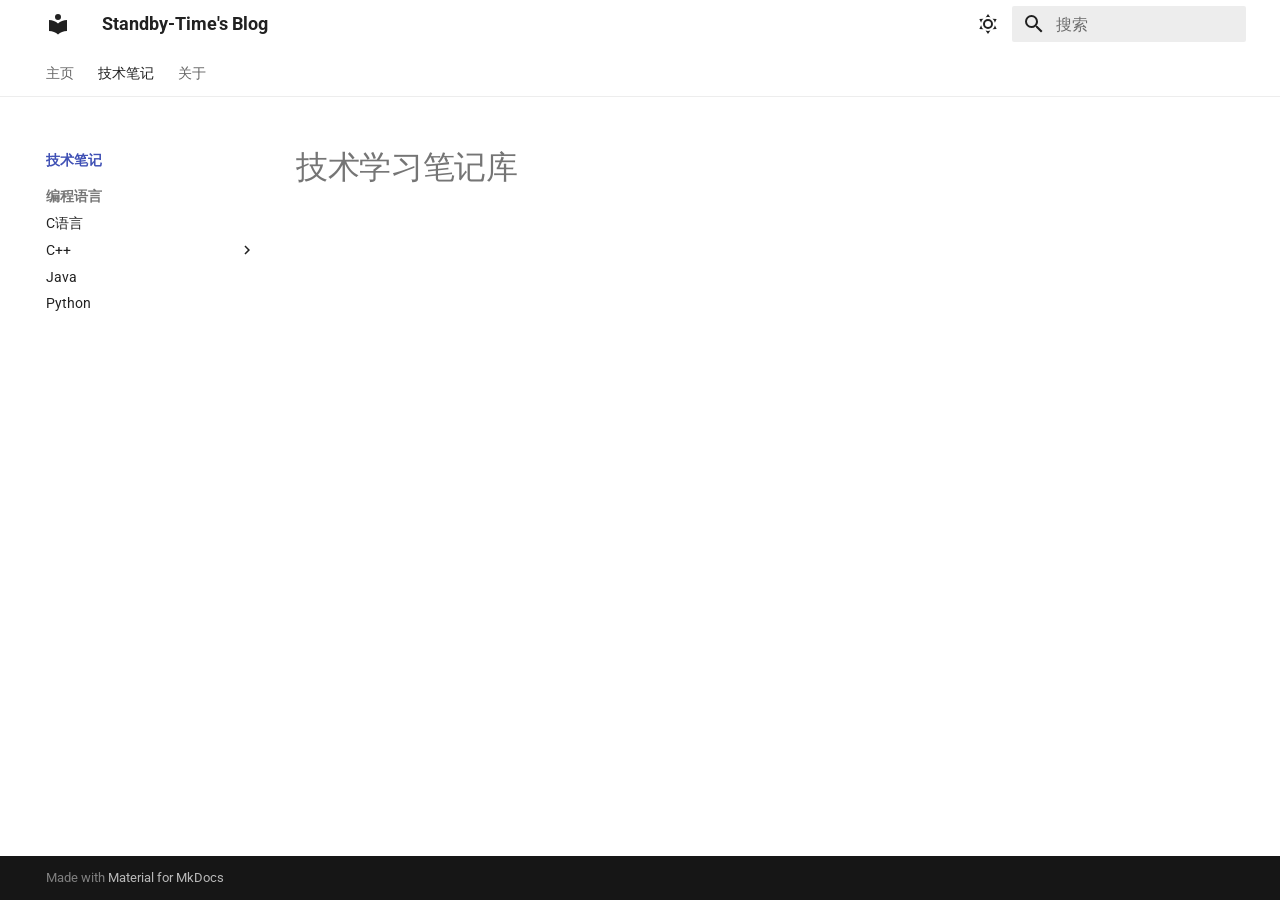
==== technology/index.html @ f5df549a "Deployed d36445a with MkDocs version: 1.6.1" ====
<!doctype html>
<html lang="zh" class="no-js">
  <head>
    
      <meta charset="utf-8">
      <meta name="viewport" content="width=device-width,initial-scale=1">
      
      
      
        <link rel="canonical" href="https://tpdcrn.github.io/technology/">
      
      
        <link rel="prev" href="..">
      
      
        <link rel="next" href="c/">
      
      
        
      
      
      <link rel="icon" href="../assets/images/favicon.png">
      <meta name="generator" content="mkdocs-1.6.1, mkdocs-material-9.7.6">
    
    
      
        <title>概览 - Standby-Time's Blog</title>
      
    
    
      <link rel="stylesheet" href="../assets/stylesheets/main.484c7ddc.min.css">
      
        
        <link rel="stylesheet" href="../assets/stylesheets/palette.ab4e12ef.min.css">
      
      


    
    
      
    
    
      
        
        
        <link rel="preconnect" href="https://fonts.gstatic.com" crossorigin>
        <link rel="stylesheet" href="https://fonts.googleapis.com/css?family=Roboto:300,300i,400,400i,700,700i%7CRoboto+Mono:400,400i,700,700i&display=fallback">
        <style>:root{--md-text-font:"Roboto";--md-code-font:"Roboto Mono"}</style>
      
    
    
    <script>__md_scope=new URL("..",location),__md_hash=e=>[...e].reduce(((e,_)=>(e<<5)-e+_.charCodeAt(0)),0),__md_get=(e,_=localStorage,t=__md_scope)=>JSON.parse(_.getItem(t.pathname+"."+e)),__md_set=(e,_,t=localStorage,a=__md_scope)=>{try{t.setItem(a.pathname+"."+e,JSON.stringify(_))}catch(e){}}</script>
    
      

    
    
  </head>
  
  
    
    
      
    
    
    
    
    <body dir="ltr" data-md-color-scheme="default" data-md-color-primary="white" data-md-color-accent="indigo">
  
    
    <input class="md-toggle" data-md-toggle="drawer" type="checkbox" id="__drawer" autocomplete="off">
    <input class="md-toggle" data-md-toggle="search" type="checkbox" id="__search" autocomplete="off">
    <label class="md-overlay" for="__drawer"></label>
    <div data-md-component="skip">
      
        
        <a href="#_1" class="md-skip">
          跳转至
        </a>
      
    </div>
    <div data-md-component="announce">
      
    </div>
    
    
      

<header class="md-header" data-md-component="header">
  <nav class="md-header__inner md-grid" aria-label="页眉">
    <a href=".." title="Standby-Time&#39;s Blog" class="md-header__button md-logo" aria-label="Standby-Time's Blog" data-md-component="logo">
      
  
  <svg xmlns="http://www.w3.org/2000/svg" viewBox="0 0 24 24"><path d="M12 8a3 3 0 0 0 3-3 3 3 0 0 0-3-3 3 3 0 0 0-3 3 3 3 0 0 0 3 3m0 3.54C9.64 9.35 6.5 8 3 8v11c3.5 0 6.64 1.35 9 3.54 2.36-2.19 5.5-3.54 9-3.54V8c-3.5 0-6.64 1.35-9 3.54"/></svg>

    </a>
    <label class="md-header__button md-icon" for="__drawer">
      
      <svg xmlns="http://www.w3.org/2000/svg" viewBox="0 0 24 24"><path d="M3 6h18v2H3zm0 5h18v2H3zm0 5h18v2H3z"/></svg>
    </label>
    <div class="md-header__title" data-md-component="header-title">
      <div class="md-header__ellipsis">
        <div class="md-header__topic">
          <span class="md-ellipsis">
            Standby-Time's Blog
          </span>
        </div>
        <div class="md-header__topic" data-md-component="header-topic">
          <span class="md-ellipsis">
            
              概览
            
          </span>
        </div>
      </div>
    </div>
    
      
        <form class="md-header__option" data-md-component="palette">
  
    
    
    
    <input class="md-option" data-md-color-media="(prefers-color-scheme: light)" data-md-color-scheme="default" data-md-color-primary="white" data-md-color-accent="indigo"  aria-label="切换至深色模式"  type="radio" name="__palette" id="__palette_0">
    
      <label class="md-header__button md-icon" title="切换至深色模式" for="__palette_1" hidden>
        <svg xmlns="http://www.w3.org/2000/svg" viewBox="0 0 24 24"><path d="M12 7a5 5 0 0 1 5 5 5 5 0 0 1-5 5 5 5 0 0 1-5-5 5 5 0 0 1 5-5m0 2a3 3 0 0 0-3 3 3 3 0 0 0 3 3 3 3 0 0 0 3-3 3 3 0 0 0-3-3m0-7 2.39 3.42C13.65 5.15 12.84 5 12 5s-1.65.15-2.39.42zM3.34 7l4.16-.35A7.2 7.2 0 0 0 5.94 8.5c-.44.74-.69 1.5-.83 2.29zm.02 10 1.76-3.77a7.131 7.131 0 0 0 2.38 4.14zM20.65 7l-1.77 3.79a7.02 7.02 0 0 0-2.38-4.15zm-.01 10-4.14.36c.59-.51 1.12-1.14 1.54-1.86.42-.73.69-1.5.83-2.29zM12 22l-2.41-3.44c.74.27 1.55.44 2.41.44.82 0 1.63-.17 2.37-.44z"/></svg>
      </label>
    
  
    
    
    
    <input class="md-option" data-md-color-media="(prefers-color-scheme: dark)" data-md-color-scheme="slate" data-md-color-primary="black" data-md-color-accent="indigo"  aria-label="切换至浅色模式"  type="radio" name="__palette" id="__palette_1">
    
      <label class="md-header__button md-icon" title="切换至浅色模式" for="__palette_0" hidden>
        <svg xmlns="http://www.w3.org/2000/svg" viewBox="0 0 24 24"><path d="m17.75 4.09-2.53 1.94.91 3.06-2.63-1.81-2.63 1.81.91-3.06-2.53-1.94L12.44 4l1.06-3 1.06 3zm3.5 6.91-1.64 1.25.59 1.98-1.7-1.17-1.7 1.17.59-1.98L15.75 11l2.06-.05L18.5 9l.69 1.95zm-2.28 4.95c.83-.08 1.72 1.1 1.19 1.85-.32.45-.66.87-1.08 1.27C15.17 23 8.84 23 4.94 19.07c-3.91-3.9-3.91-10.24 0-14.14.4-.4.82-.76 1.27-1.08.75-.53 1.93.36 1.85 1.19-.27 2.86.69 5.83 2.89 8.02a9.96 9.96 0 0 0 8.02 2.89m-1.64 2.02a12.08 12.08 0 0 1-7.8-3.47c-2.17-2.19-3.33-5-3.49-7.82-2.81 3.14-2.7 7.96.31 10.98 3.02 3.01 7.84 3.12 10.98.31"/></svg>
      </label>
    
  
</form>
      
    
    
      <script>var palette=__md_get("__palette");if(palette&&palette.color){if("(prefers-color-scheme)"===palette.color.media){var media=matchMedia("(prefers-color-scheme: light)"),input=document.querySelector(media.matches?"[data-md-color-media='(prefers-color-scheme: light)']":"[data-md-color-media='(prefers-color-scheme: dark)']");palette.color.media=input.getAttribute("data-md-color-media"),palette.color.scheme=input.getAttribute("data-md-color-scheme"),palette.color.primary=input.getAttribute("data-md-color-primary"),palette.color.accent=input.getAttribute("data-md-color-accent")}for(var[key,value]of Object.entries(palette.color))document.body.setAttribute("data-md-color-"+key,value)}</script>
    
    
    
      
      
        <label class="md-header__button md-icon" for="__search">
          
          <svg xmlns="http://www.w3.org/2000/svg" viewBox="0 0 24 24"><path d="M9.5 3A6.5 6.5 0 0 1 16 9.5c0 1.61-.59 3.09-1.56 4.23l.27.27h.79l5 5-1.5 1.5-5-5v-.79l-.27-.27A6.52 6.52 0 0 1 9.5 16 6.5 6.5 0 0 1 3 9.5 6.5 6.5 0 0 1 9.5 3m0 2C7 5 5 7 5 9.5S7 14 9.5 14 14 12 14 9.5 12 5 9.5 5"/></svg>
        </label>
        <div class="md-search" data-md-component="search" role="dialog">
  <label class="md-search__overlay" for="__search"></label>
  <div class="md-search__inner" role="search">
    <form class="md-search__form" name="search">
      <input type="text" class="md-search__input" name="query" aria-label="搜索" placeholder="搜索" autocapitalize="off" autocorrect="off" autocomplete="off" spellcheck="false" data-md-component="search-query" required>
      <label class="md-search__icon md-icon" for="__search">
        
        <svg xmlns="http://www.w3.org/2000/svg" viewBox="0 0 24 24"><path d="M9.5 3A6.5 6.5 0 0 1 16 9.5c0 1.61-.59 3.09-1.56 4.23l.27.27h.79l5 5-1.5 1.5-5-5v-.79l-.27-.27A6.52 6.52 0 0 1 9.5 16 6.5 6.5 0 0 1 3 9.5 6.5 6.5 0 0 1 9.5 3m0 2C7 5 5 7 5 9.5S7 14 9.5 14 14 12 14 9.5 12 5 9.5 5"/></svg>
        
        <svg xmlns="http://www.w3.org/2000/svg" viewBox="0 0 24 24"><path d="M20 11v2H8l5.5 5.5-1.42 1.42L4.16 12l7.92-7.92L13.5 5.5 8 11z"/></svg>
      </label>
      <nav class="md-search__options" aria-label="查找">
        
        <button type="reset" class="md-search__icon md-icon" title="清空当前内容" aria-label="清空当前内容" tabindex="-1">
          
          <svg xmlns="http://www.w3.org/2000/svg" viewBox="0 0 24 24"><path d="M19 6.41 17.59 5 12 10.59 6.41 5 5 6.41 10.59 12 5 17.59 6.41 19 12 13.41 17.59 19 19 17.59 13.41 12z"/></svg>
        </button>
      </nav>
      
        <div class="md-search__suggest" data-md-component="search-suggest"></div>
      
    </form>
    <div class="md-search__output">
      <div class="md-search__scrollwrap" tabindex="0" data-md-scrollfix>
        <div class="md-search-result" data-md-component="search-result">
          <div class="md-search-result__meta">
            正在初始化搜索引擎
          </div>
          <ol class="md-search-result__list" role="presentation"></ol>
        </div>
      </div>
    </div>
  </div>
</div>
      
    
    
  </nav>
  
</header>
    
    <div class="md-container" data-md-component="container">
      
      
        
          
            
<nav class="md-tabs" aria-label="标签" data-md-component="tabs">
  <div class="md-grid">
    <ul class="md-tabs__list">
      
        
  
  
  
  
    <li class="md-tabs__item">
      <a href=".." class="md-tabs__link">
        
  
  
    
  
  主页

      </a>
    </li>
  

      
        
  
  
  
    
  
  
    
    
      <li class="md-tabs__item md-tabs__item--active">
        <a href="./" class="md-tabs__link">
          
  
  
    
  
  技术笔记

        </a>
      </li>
    
  

      
        
  
  
  
  
    <li class="md-tabs__item">
      <a href="../about.md" class="md-tabs__link">
        
  
  
    
  
  关于

      </a>
    </li>
  

      
    </ul>
  </div>
</nav>
          
        
      
      <main class="md-main" data-md-component="main">
        <div class="md-main__inner md-grid">
          
            
              
              <div class="md-sidebar md-sidebar--primary" data-md-component="sidebar" data-md-type="navigation" >
                <div class="md-sidebar__scrollwrap">
                  <div class="md-sidebar__inner">
                    


  


<nav class="md-nav md-nav--primary md-nav--lifted" aria-label="导航栏" data-md-level="0">
  <label class="md-nav__title" for="__drawer">
    <a href=".." title="Standby-Time&#39;s Blog" class="md-nav__button md-logo" aria-label="Standby-Time's Blog" data-md-component="logo">
      
  
  <svg xmlns="http://www.w3.org/2000/svg" viewBox="0 0 24 24"><path d="M12 8a3 3 0 0 0 3-3 3 3 0 0 0-3-3 3 3 0 0 0-3 3 3 3 0 0 0 3 3m0 3.54C9.64 9.35 6.5 8 3 8v11c3.5 0 6.64 1.35 9 3.54 2.36-2.19 5.5-3.54 9-3.54V8c-3.5 0-6.64 1.35-9 3.54"/></svg>

    </a>
    Standby-Time's Blog
  </label>
  
  <ul class="md-nav__list" data-md-scrollfix>
    
      
      
  
  
  
  
    <li class="md-nav__item">
      <a href=".." class="md-nav__link">
        
  
  
  <span class="md-ellipsis">
    
  
    主页
  

    
  </span>
  
  

      </a>
    </li>
  

    
      
      
  
  
    
  
  
  
    
    
      
        
          
        
      
        
      
    
    
    
      
        
        
      
      
        
      
    
    
    <li class="md-nav__item md-nav__item--active md-nav__item--section md-nav__item--nested">
      
        
        
        <input class="md-nav__toggle md-toggle " type="checkbox" id="__nav_2" checked>
        
          
          <div class="md-nav__link md-nav__container">
            <a href="./" class="md-nav__link md-nav__link--active">
              
  
  
  <span class="md-ellipsis">
    
  
    技术笔记
  

    
  </span>
  
  

            </a>
            
              
              <label class="md-nav__link md-nav__link--active" for="__nav_2" id="__nav_2_label" tabindex="">
                <span class="md-nav__icon md-icon"></span>
              </label>
            
          </div>
        
        <nav class="md-nav" data-md-level="1" aria-labelledby="__nav_2_label" aria-expanded="true">
          <label class="md-nav__title" for="__nav_2">
            <span class="md-nav__icon md-icon"></span>
            
  
    技术笔记
  

          </label>
          <ul class="md-nav__list" data-md-scrollfix>
            
              
            
              
                
  
  
  
  
    
    
      
        
      
        
      
        
      
        
      
    
    
    
      
      
        
          
          
        
      
    
    
    <li class="md-nav__item md-nav__item--section md-nav__item--nested">
      
        
        
        <input class="md-nav__toggle md-toggle " type="checkbox" id="__nav_2_2" >
        
          
          <label class="md-nav__link" for="__nav_2_2" id="__nav_2_2_label" tabindex="">
            
  
  
  <span class="md-ellipsis">
    
  
    编程语言
  

    
  </span>
  
  

            <span class="md-nav__icon md-icon"></span>
          </label>
        
        <nav class="md-nav" data-md-level="2" aria-labelledby="__nav_2_2_label" aria-expanded="false">
          <label class="md-nav__title" for="__nav_2_2">
            <span class="md-nav__icon md-icon"></span>
            
  
    编程语言
  

          </label>
          <ul class="md-nav__list" data-md-scrollfix>
            
              
                
  
  
  
  
    
    
      
        
          
        
      
    
    
    
      
      
        
      
    
    
    <li class="md-nav__item md-nav__item--nested">
      
        
        
        <input class="md-nav__toggle md-toggle " type="checkbox" id="__nav_2_2_1" >
        
          
          <div class="md-nav__link md-nav__container">
            <a href="c/" class="md-nav__link ">
              
  
  
  <span class="md-ellipsis">
    
  
    C语言
  

    
  </span>
  
  

            </a>
            
          </div>
        
        <nav class="md-nav" data-md-level="3" aria-labelledby="__nav_2_2_1_label" aria-expanded="false">
          <label class="md-nav__title" for="__nav_2_2_1">
            <span class="md-nav__icon md-icon"></span>
            
  
    C语言
  

          </label>
          <ul class="md-nav__list" data-md-scrollfix>
            
              
            
          </ul>
        </nav>
      
    </li>
  

              
            
              
                
  
  
  
  
    
    
      
        
      
    
    
    
      
      
        
      
    
    
    <li class="md-nav__item md-nav__item--nested">
      
        
        
        <input class="md-nav__toggle md-toggle " type="checkbox" id="__nav_2_2_2" >
        
          
          <label class="md-nav__link" for="__nav_2_2_2" id="__nav_2_2_2_label" tabindex="0">
            
  
  
  <span class="md-ellipsis">
    
  
    C++
  

    
  </span>
  
  

            <span class="md-nav__icon md-icon"></span>
          </label>
        
        <nav class="md-nav" data-md-level="3" aria-labelledby="__nav_2_2_2_label" aria-expanded="false">
          <label class="md-nav__title" for="__nav_2_2_2">
            <span class="md-nav__icon md-icon"></span>
            
  
    C++
  

          </label>
          <ul class="md-nav__list" data-md-scrollfix>
            
              
                
  
  
  
  
    <li class="md-nav__item">
      <a href="c++/index.md" class="md-nav__link">
        
  
  
  <span class="md-ellipsis">
    
  
    概览
  

    
  </span>
  
  

      </a>
    </li>
  

              
            
          </ul>
        </nav>
      
    </li>
  

              
            
              
                
  
  
  
  
    
    
      
        
          
        
      
    
    
    
      
      
        
      
    
    
    <li class="md-nav__item md-nav__item--nested">
      
        
        
        <input class="md-nav__toggle md-toggle " type="checkbox" id="__nav_2_2_3" >
        
          
          <div class="md-nav__link md-nav__container">
            <a href="java/" class="md-nav__link ">
              
  
  
  <span class="md-ellipsis">
    
  
    Java
  

    
  </span>
  
  

            </a>
            
          </div>
        
        <nav class="md-nav" data-md-level="3" aria-labelledby="__nav_2_2_3_label" aria-expanded="false">
          <label class="md-nav__title" for="__nav_2_2_3">
            <span class="md-nav__icon md-icon"></span>
            
  
    Java
  

          </label>
          <ul class="md-nav__list" data-md-scrollfix>
            
              
            
          </ul>
        </nav>
      
    </li>
  

              
            
              
                
  
  
  
  
    
    
      
        
          
        
      
    
    
    
      
      
        
      
    
    
    <li class="md-nav__item md-nav__item--nested">
      
        
        
        <input class="md-nav__toggle md-toggle " type="checkbox" id="__nav_2_2_4" >
        
          
          <div class="md-nav__link md-nav__container">
            <a href="python/" class="md-nav__link ">
              
  
  
  <span class="md-ellipsis">
    
  
    Python
  

    
  </span>
  
  

            </a>
            
          </div>
        
        <nav class="md-nav" data-md-level="3" aria-labelledby="__nav_2_2_4_label" aria-expanded="false">
          <label class="md-nav__title" for="__nav_2_2_4">
            <span class="md-nav__icon md-icon"></span>
            
  
    Python
  

          </label>
          <ul class="md-nav__list" data-md-scrollfix>
            
              
            
          </ul>
        </nav>
      
    </li>
  

              
            
          </ul>
        </nav>
      
    </li>
  

              
            
          </ul>
        </nav>
      
    </li>
  

    
      
      
  
  
  
  
    <li class="md-nav__item">
      <a href="../about.md" class="md-nav__link">
        
  
  
  <span class="md-ellipsis">
    
  
    关于
  

    
  </span>
  
  

      </a>
    </li>
  

    
  </ul>
</nav>
                  </div>
                </div>
              </div>
            
            
              
              <div class="md-sidebar md-sidebar--secondary" data-md-component="sidebar" data-md-type="toc" >
                <div class="md-sidebar__scrollwrap">
                  <div class="md-sidebar__inner">
                    

<nav class="md-nav md-nav--secondary" aria-label="目录">
  
  
  
    
  
  
</nav>
                  </div>
                </div>
              </div>
            
          
          
            <div class="md-content" data-md-component="content">
              
              <article class="md-content__inner md-typeset">
                
                  



<h1 id="_1">技术学习笔记库</h1>












                
              </article>
            </div>
          
          
<script>var target=document.getElementById(location.hash.slice(1));target&&target.name&&(target.checked=target.name.startsWith("__tabbed_"))</script>
        </div>
        
          <button type="button" class="md-top md-icon" data-md-component="top" hidden>
  
  <svg xmlns="http://www.w3.org/2000/svg" viewBox="0 0 24 24"><path d="M13 20h-2V8l-5.5 5.5-1.42-1.42L12 4.16l7.92 7.92-1.42 1.42L13 8z"/></svg>
  回到页面顶部
</button>
        
      </main>
      
        <footer class="md-footer">
  
  <div class="md-footer-meta md-typeset">
    <div class="md-footer-meta__inner md-grid">
      <div class="md-copyright">
  
  
    Made with
    <a href="https://squidfunk.github.io/mkdocs-material/" target="_blank" rel="noopener">
      Material for MkDocs
    </a>
  
</div>
      
    </div>
  </div>
</footer>
      
    </div>
    <div class="md-dialog" data-md-component="dialog">
      <div class="md-dialog__inner md-typeset"></div>
    </div>
    
    
    
      
      
      <script id="__config" type="application/json">{"annotate": null, "base": "..", "features": ["navigation.tabs", "navigation.sections", "navigation.indexes", "navigation.top", "search.suggest", "content.code.copy"], "search": "../assets/javascripts/workers/search.2c215733.min.js", "tags": null, "translations": {"clipboard.copied": "\u5df2\u590d\u5236", "clipboard.copy": "\u590d\u5236", "search.result.more.one": "\u5728\u8be5\u9875\u4e0a\u8fd8\u6709 1 \u4e2a\u7b26\u5408\u6761\u4ef6\u7684\u7ed3\u679c", "search.result.more.other": "\u5728\u8be5\u9875\u4e0a\u8fd8\u6709 # \u4e2a\u7b26\u5408\u6761\u4ef6\u7684\u7ed3\u679c", "search.result.none": "\u6ca1\u6709\u627e\u5230\u7b26\u5408\u6761\u4ef6\u7684\u7ed3\u679c", "search.result.one": "\u627e\u5230 1 \u4e2a\u7b26\u5408\u6761\u4ef6\u7684\u7ed3\u679c", "search.result.other": "# \u4e2a\u7b26\u5408\u6761\u4ef6\u7684\u7ed3\u679c", "search.result.placeholder": "\u952e\u5165\u4ee5\u5f00\u59cb\u641c\u7d22", "search.result.term.missing": "\u7f3a\u5c11", "select.version": "\u9009\u62e9\u5f53\u524d\u7248\u672c"}, "version": null}</script>
    
    
      <script src="../assets/javascripts/bundle.79ae519e.min.js"></script>
      
    
  </body>
</html>
---- assets/stylesheets/main.484c7ddc.min.css ----
@charset "UTF-8";html{-webkit-text-size-adjust:none;-moz-text-size-adjust:none;text-size-adjust:none;box-sizing:border-box}*,:after,:before{box-sizing:inherit}@media (prefers-reduced-motion){*,:after,:before{transition:none!important}}body{margin:0}a,button,input,label{-webkit-tap-highlight-color:transparent}a{color:inherit;text-decoration:none}hr{border:0;box-sizing:initial;display:block;height:.05rem;overflow:visible;padding:0}small{font-size:80%}sub,sup{line-height:1em}img{border-style:none}table{border-collapse:initial;border-spacing:0}td,th{font-weight:400;vertical-align:top}button{background:#0000;border:0;font-family:inherit;font-size:inherit;margin:0;padding:0}input{border:0;outline:none}:root{--md-primary-fg-color:#4051b5;--md-primary-fg-color--light:#5d6cc0;--md-primary-fg-color--dark:#303fa1;--md-primary-bg-color:#fff;--md-primary-bg-color--light:#ffffffb3;--md-accent-fg-color:#526cfe;--md-accent-fg-color--transparent:#526cfe1a;--md-accent-bg-color:#fff;--md-accent-bg-color--light:#ffffffb3}[data-md-color-scheme=default]{color-scheme:light}[data-md-color-scheme=default] img[src$="#gh-dark-mode-only"],[data-md-color-scheme=default] img[src$="#only-dark"]{display:none}:root,[data-md-color-scheme=default]{--md-hue:225deg;--md-default-fg-color:#000000de;--md-default-fg-color--light:#0000008a;--md-default-fg-color--lighter:#00000052;--md-default-fg-color--lightest:#00000012;--md-default-bg-color:#fff;--md-default-bg-color--light:#ffffffb3;--md-default-bg-color--lighter:#ffffff4d;--md-default-bg-color--lightest:#ffffff1f;--md-code-fg-color:#36464e;--md-code-bg-color:#f5f5f5;--md-code-bg-color--light:#f5f5f5b3;--md-code-bg-color--lighter:#f5f5f54d;--md-code-hl-color:#4287ff;--md-code-hl-color--light:#4287ff1a;--md-code-hl-number-color:#d52a2a;--md-code-hl-special-color:#db1457;--md-code-hl-function-color:#a846b9;--md-code-hl-constant-color:#6e59d9;--md-code-hl-keyword-color:#3f6ec6;--md-code-hl-string-color:#1c7d4d;--md-code-hl-name-color:var(--md-code-fg-color);--md-code-hl-operator-color:var(--md-default-fg-color--light);--md-code-hl-punctuation-color:var(--md-default-fg-color--light);--md-code-hl-comment-color:var(--md-default-fg-color--light);--md-code-hl-generic-color:var(--md-default-fg-color--light);--md-code-hl-variable-color:var(--md-default-fg-color--light);--md-typeset-color:var(--md-default-fg-color);--md-typeset-a-color:var(--md-primary-fg-color);--md-typeset-del-color:#f5503d26;--md-typeset-ins-color:#0bd57026;--md-typeset-kbd-color:#fafafa;--md-typeset-kbd-accent-color:#fff;--md-typeset-kbd-border-color:#b8b8b8;--md-typeset-mark-color:#ffff0080;--md-typeset-table-color:#0000001f;--md-typeset-table-color--light:rgba(0,0,0,.035);--md-admonition-fg-color:var(--md-default-fg-color);--md-admonition-bg-color:var(--md-default-bg-color);--md-warning-fg-color:#000000de;--md-warning-bg-color:#ff9;--md-footer-fg-color:#fff;--md-footer-fg-color--light:#ffffffb3;--md-footer-fg-color--lighter:#ffffff73;--md-footer-bg-color:#000000de;--md-footer-bg-color--dark:#00000052;--md-shadow-z1:0 0.2rem 0.5rem #0000000d,0 0 0.05rem #0000001a;--md-shadow-z2:0 0.2rem 0.5rem #0000001a,0 0 0.05rem #00000040;--md-shadow-z3:0 0.2rem 0.5rem #0003,0 0 0.05rem #00000059}.md-icon svg{fill:currentcolor;display:block;height:1.2rem;width:1.2rem}body{-webkit-font-smoothing:antialiased;-moz-osx-font-smoothing:grayscale;--md-text-font-family:var(--md-text-font,_),-apple-system,BlinkMacSystemFont,Helvetica,Arial,sans-serif;--md-code-font-family:var(--md-code-font,_),SFMono-Regular,Consolas,Menlo,monospace}aside,body,input{font-feature-settings:"kern","liga";color:var(--md-typeset-color);font-family:var(--md-text-font-family)}code,kbd,pre{font-feature-settings:"kern";font-family:var(--md-code-font-family)}:root{--md-typeset-table-sort-icon:url('data:image/svg+xml;charset=utf-8,<svg xmlns="http://www.w3.org/2000/svg" viewBox="0 0 24 24"><path d="m18 21-4-4h3V7h-3l4-4 4 4h-3v10h3M2 19v-2h10v2M2 13v-2h7v2M2 7V5h4v2z"/></svg>');--md-typeset-table-sort-icon--asc:url('data:image/svg+xml;charset=utf-8,<svg xmlns="http://www.w3.org/2000/svg" viewBox="0 0 24 24"><path d="M19 17h3l-4 4-4-4h3V3h2M2 17h10v2H2M6 5v2H2V5m0 6h7v2H2z"/></svg>');--md-typeset-table-sort-icon--desc:url('data:image/svg+xml;charset=utf-8,<svg xmlns="http://www.w3.org/2000/svg" viewBox="0 0 24 24"><path d="M19 7h3l-4-4-4 4h3v14h2M2 17h10v2H2M6 5v2H2V5m0 6h7v2H2z"/></svg>')}.md-typeset{-webkit-print-color-adjust:exact;color-adjust:exact;font-size:.8rem;line-height:1.6;overflow-wrap:break-word}@media print{.md-typeset{font-size:.68rem}}.md-typeset blockquote,.md-typeset dl,.md-typeset figure,.md-typeset ol,.md-typeset pre,.md-typeset ul{margin-bottom:1em;margin-top:1em}.md-typeset h1{color:var(--md-default-fg-color--light);font-size:2em;line-height:1.3;margin:0 0 1.25em}.md-typeset h1,.md-typeset h2{font-weight:300;letter-spacing:-.01em}.md-typeset h2{font-size:1.5625em;line-height:1.4;margin:1.6em 0 .64em}.md-typeset h3{font-size:1.25em;font-weight:400;letter-spacing:-.01em;line-height:1.5;margin:1.6em 0 .8em}.md-typeset h2+h3{margin-top:.8em}.md-typeset h4{font-weight:700;letter-spacing:-.01em;margin:1em 0}.md-typeset h5,.md-typeset h6{color:var(--md-default-fg-color--light);font-size:.8em;font-weight:700;letter-spacing:-.01em;margin:1.25em 0}.md-typeset h5{text-transform:uppercase}.md-typeset h5 code{text-transform:none}.md-typeset hr{border-bottom:.05rem solid var(--md-default-fg-color--lightest);display:flow-root;margin:1.5em 0}.md-typeset a{color:var(--md-typeset-a-color);word-break:break-word}.md-typeset a,.md-typeset a:before{transition:color 125ms}.md-typeset a:focus,.md-typeset a:hover{color:var(--md-accent-fg-color)}.md-typeset a:focus code,.md-typeset a:hover code{background-color:var(--md-accent-fg-color--transparent);color:var(--md-accent-fg-color)}.md-typeset a code{color:var(--md-typeset-a-color)}.md-typeset a.focus-visible{outline-color:var(--md-accent-fg-color);outline-offset:.2rem}.md-typeset code,.md-typeset kbd,.md-typeset pre{color:var(--md-code-fg-color);direction:ltr;font-variant-ligatures:none;transition:background-color 125ms}@media print{.md-typeset code,.md-typeset kbd,.md-typeset pre{white-space:pre-wrap}}.md-typeset code{background-color:var(--md-code-bg-color);border-radius:.1rem;-webkit-box-decoration-break:clone;box-decoration-break:clone;font-size:.85em;padding:0 .2941176471em;transition:color 125ms,background-color 125ms;word-break:break-word}.md-typeset code:not(.focus-visible){-webkit-tap-highlight-color:transparent;outline:none}.md-typeset pre{display:flow-root;line-height:1.4;position:relative}.md-typeset pre>code{-webkit-box-decoration-break:slice;box-decoration-break:slice;box-shadow:none;display:block;margin:0;outline-color:var(--md-accent-fg-color);overflow:auto;padding:.7720588235em 1.1764705882em;scrollbar-color:var(--md-default-fg-color--lighter) #0000;scrollbar-width:thin;touch-action:auto;word-break:normal}.md-typeset pre>code:hover{scrollbar-color:var(--md-accent-fg-color) #0000}.md-typeset pre>code::-webkit-scrollbar{height:.2rem;width:.2rem}.md-typeset pre>code::-webkit-scrollbar-thumb{background-color:var(--md-default-fg-color--lighter)}.md-typeset pre>code::-webkit-scrollbar-thumb:hover{background-color:var(--md-accent-fg-color)}.md-typeset kbd{background-color:var(--md-typeset-kbd-color);border-radius:.1rem;box-shadow:0 .1rem 0 .05rem var(--md-typeset-kbd-border-color),0 .1rem 0 var(--md-typeset-kbd-border-color),0 -.1rem .2rem var(--md-typeset-kbd-accent-color) inset;color:var(--md-default-fg-color);display:inline-block;font-size:.75em;padding:0 .6666666667em;vertical-align:text-top;word-break:break-word}.md-typeset mark{background-color:var(--md-typeset-mark-color);-webkit-box-decoration-break:clone;box-decoration-break:clone;color:inherit;word-break:break-word}.md-typeset abbr{cursor:help;text-decoration:none}.md-typeset [data-preview],.md-typeset abbr{border-bottom:.05rem dotted var(--md-default-fg-color--light)}.md-typeset small{opacity:.75}[dir=ltr] .md-typeset sub,[dir=ltr] .md-typeset sup{margin-left:.078125em}[dir=rtl] .md-typeset sub,[dir=rtl] .md-typeset sup{margin-right:.078125em}[dir=ltr] .md-typeset blockquote{padding-left:.6rem}[dir=rtl] .md-typeset blockquote{padding-right:.6rem}[dir=ltr] .md-typeset blockquote{border-left:.2rem solid var(--md-default-fg-color--lighter)}[dir=rtl] .md-typeset blockquote{border-right:.2rem solid var(--md-default-fg-color--lighter)}.md-typeset blockquote{color:var(--md-default-fg-color--light);margin-left:0;margin-right:0}.md-typeset ul{list-style-type:disc}.md-typeset ul[type]{list-style-type:revert-layer}[dir=ltr] .md-typeset ol,[dir=ltr] .md-typeset ul{margin-left:.625em}[dir=rtl] .md-typeset ol,[dir=rtl] .md-typeset ul{margin-right:.625em}.md-typeset ol,.md-typeset ul{padding:0}.md-typeset ol:not([hidden]),.md-typeset ul:not([hidden]){display:flow-root}.md-typeset ol ol,.md-typeset ul ol{list-style-type:lower-alpha}.md-typeset ol ol ol,.md-typeset ul ol ol{list-style-type:lower-roman}.md-typeset ol ol ol ol,.md-typeset ul ol ol ol{list-style-type:upper-alpha}.md-typeset ol ol ol ol ol,.md-typeset ul ol ol ol ol{list-style-type:upper-roman}.md-typeset ol[type],.md-typeset ul[type]{list-style-type:revert-layer}[dir=ltr] .md-typeset ol li,[dir=ltr] .md-typeset ul li{margin-left:1.25em}[dir=rtl] .md-typeset ol li,[dir=rtl] .md-typeset ul li{margin-right:1.25em}.md-typeset ol li,.md-typeset ul li{margin-bottom:.5em}.md-typeset ol li blockquote,.md-typeset ol li p,.md-typeset ul li blockquote,.md-typeset ul li p{margin:.5em 0}.md-typeset ol li:last-child,.md-typeset ul li:last-child{margin-bottom:0}[dir=ltr] .md-typeset ol li ol,[dir=ltr] .md-typeset ol li ul,[dir=ltr] .md-typeset ul li ol,[dir=ltr] .md-typeset ul li ul{margin-left:.625em}[dir=rtl] .md-typeset ol li ol,[dir=rtl] .md-typeset ol li ul,[dir=rtl] .md-typeset ul li ol,[dir=rtl] .md-typeset ul li ul{margin-right:.625em}.md-typeset ol li ol,.md-typeset ol li ul,.md-typeset ul li ol,.md-typeset ul li ul{margin-bottom:.5em;margin-top:.5em}[dir=ltr] .md-typeset dd{margin-left:1.875em}[dir=rtl] .md-typeset dd{margin-right:1.875em}.md-typeset dd{margin-bottom:1.5em;margin-top:1em}.md-typeset img,.md-typeset svg,.md-typeset video{height:auto;max-width:100%}.md-typeset img[align=left]{margin:1em 1em 1em 0}.md-typeset img[align=right]{margin:1em 0 1em 1em}.md-typeset img[align]:only-child{margin-top:0}.md-typeset figure{display:flow-root;margin:1em auto;max-width:100%;text-align:center;width:fit-content}.md-typeset figure img{display:block;margin:0 auto}.md-typeset figcaption{font-style:italic;margin:1em auto;max-width:24rem}.md-typeset iframe{max-width:100%}.md-typeset table:not([class]){background-color:var(--md-default-bg-color);border:.05rem solid var(--md-typeset-table-color);border-radius:.1rem;display:inline-block;font-size:.64rem;max-width:100%;overflow:auto;touch-action:auto}@media print{.md-typeset table:not([class]){display:table}}.md-typeset table:not([class])+*{margin-top:1.5em}.md-typeset table:not([class]) td>:first-child,.md-typeset table:not([class]) th>:first-child{margin-top:0}.md-typeset table:not([class]) td>:last-child,.md-typeset table:not([class]) th>:last-child{margin-bottom:0}.md-typeset table:not([class]) td:not([align]),.md-typeset table:not([class]) th:not([align]){text-align:left}[dir=rtl] .md-typeset table:not([class]) td:not([align]),[dir=rtl] .md-typeset table:not([class]) th:not([align]){text-align:right}.md-typeset table:not([class]) th{font-weight:700;min-width:5rem;padding:.9375em 1.25em;vertical-align:top}.md-typeset table:not([class]) td{border-top:.05rem solid var(--md-typeset-table-color);padding:.9375em 1.25em;vertical-align:top}.md-typeset table:not([class]) tbody tr{transition:background-color 125ms}.md-typeset table:not([class]) tbody tr:hover{background-color:var(--md-typeset-table-color--light);box-shadow:0 .05rem 0 var(--md-default-bg-color) inset}.md-typeset table:not([class]) a{word-break:normal}.md-typeset table th[role=columnheader]{cursor:pointer}[dir=ltr] .md-typeset table th[role=columnheader]:after{margin-left:.5em}[dir=rtl] .md-typeset table th[role=columnheader]:after{margin-right:.5em}.md-typeset table th[role=columnheader]:after{content:"";display:inline-block;height:1.2em;-webkit-mask-image:var(--md-typeset-table-sort-icon);mask-image:var(--md-typeset-table-sort-icon);-webkit-mask-repeat:no-repeat;mask-repeat:no-repeat;-webkit-mask-size:contain;mask-size:contain;transition:background-color 125ms;vertical-align:text-bottom;width:1.2em}.md-typeset table th[role=columnheader]:hover:after{background-color:var(--md-default-fg-color--lighter)}.md-typeset table th[role=columnheader][aria-sort=ascending]:after{background-color:var(--md-default-fg-color--light);-webkit-mask-image:var(--md-typeset-table-sort-icon--asc);mask-image:var(--md-typeset-table-sort-icon--asc)}.md-typeset table th[role=columnheader][aria-sort=descending]:after{background-color:var(--md-default-fg-color--light);-webkit-mask-image:var(--md-typeset-table-sort-icon--desc);mask-image:var(--md-typeset-table-sort-icon--desc)}.md-typeset__scrollwrap{margin:1em -.8rem;overflow-x:auto;touch-action:auto}.md-typeset__table{display:inline-block;margin-bottom:.5em;padding:0 .8rem}@media print{.md-typeset__table{display:block}}html .md-typeset__table table{display:table;margin:0;overflow:hidden;width:100%}@media screen and (max-width:44.984375em){.md-content__inner>pre{margin:1em -.8rem}.md-content__inner>pre code{border-radius:0}}.md-typeset .md-author{border-radius:100%;display:block;flex-shrink:0;height:1.6rem;overflow:hidden;position:relative;transition:color 125ms,transform 125ms;width:1.6rem}.md-typeset .md-author img{display:block}.md-typeset .md-author--more{background:var(--md-default-fg-color--lightest);color:var(--md-default-fg-color--lighter);font-size:.6rem;font-weight:700;line-height:1.6rem;text-align:center}.md-typeset .md-author--long{height:2.4rem;width:2.4rem}.md-typeset a.md-author{transform:scale(1)}.md-typeset a.md-author img{border-radius:100%;filter:grayscale(100%) opacity(75%);transition:filter 125ms}.md-typeset a.md-author:focus,.md-typeset a.md-author:hover{transform:scale(1.1);z-index:1}.md-typeset a.md-author:focus img,.md-typeset a.md-author:hover img{filter:grayscale(0)}.md-banner{background-color:var(--md-footer-bg-color);color:var(--md-footer-fg-color);overflow:auto}@media print{.md-banner{display:none}}.md-banner--warning{background-color:var(--md-warning-bg-color);color:var(--md-warning-fg-color)}.md-banner__inner{font-size:.7rem;margin:.6rem auto;padding:0 .8rem}[dir=ltr] .md-banner__button{float:right}[dir=rtl] .md-banner__button{float:left}.md-banner__button{color:inherit;cursor:pointer;transition:opacity .25s}.no-js .md-banner__button{display:none}.md-banner__button:hover{opacity:.7}html{font-size:125%;height:100%;overflow-x:hidden}@media screen and (min-width:100em){html{font-size:137.5%}}@media screen and (min-width:125em){html{font-size:150%}}body{background-color:var(--md-default-bg-color);display:flex;flex-direction:column;font-size:.5rem;min-height:100%;position:relative;width:100%}@media print{body{display:block}}@media screen and (max-width:59.984375em){body[data-md-scrolllock]{position:fixed}}.md-grid{margin-left:auto;margin-right:auto;max-width:61rem}.md-container{display:flex;flex-direction:column;flex-grow:1}@media print{.md-container{display:block}}.md-main{flex-grow:1}.md-main__inner{display:flex;height:100%;margin-top:1.5rem}.md-ellipsis{overflow:hidden;text-overflow:ellipsis}.md-toggle{display:none}.md-option{height:0;opacity:0;position:absolute;width:0}.md-option:checked+label:not([hidden]){display:block}.md-option.focus-visible+label{outline-color:var(--md-accent-fg-color);outline-style:auto}.md-skip{background-color:var(--md-default-fg-color);border-radius:.1rem;color:var(--md-default-bg-color);font-size:.64rem;margin:.5rem;opacity:0;outline-color:var(--md-accent-fg-color);padding:.3rem .5rem;position:fixed;transform:translateY(.4rem);z-index:-1}.md-skip:focus{opacity:1;transform:translateY(0);transition:transform .25s cubic-bezier(.4,0,.2,1),opacity 175ms 75ms;z-index:10}@page{margin:25mm}:root{--md-clipboard-icon:url('data:image/svg+xml;charset=utf-8,<svg xmlns="http://www.w3.org/2000/svg" viewBox="0 0 24 24"><path d="M19 21H8V7h11m0-2H8a2 2 0 0 0-2 2v14a2 2 0 0 0 2 2h11a2 2 0 0 0 2-2V7a2 2 0 0 0-2-2m-3-4H4a2 2 0 0 0-2 2v14h2V3h12z"/></svg>')}.md-clipboard{border-radius:.1rem;color:var(--md-default-fg-color--lightest);cursor:pointer;height:1.5em;outline-color:var(--md-accent-fg-color);outline-offset:.1rem;transition:color .25s;width:1.5em;z-index:1}@media print{.md-clipboard{display:none}}.md-clipboard:not(.focus-visible){-webkit-tap-highlight-color:transparent;outline:none}:hover>.md-clipboard{color:var(--md-default-fg-color--light)}.md-clipboard:focus,.md-clipboard:hover{color:var(--md-accent-fg-color)}.md-clipboard:after{background-color:currentcolor;content:"";display:block;height:1.125em;margin:0 auto;-webkit-mask-image:var(--md-clipboard-icon);mask-image:var(--md-clipboard-icon);-webkit-mask-position:center;mask-position:center;-webkit-mask-repeat:no-repeat;mask-repeat:no-repeat;-webkit-mask-size:contain;mask-size:contain;width:1.125em}.md-clipboard--inline{cursor:pointer}.md-clipboard--inline code{transition:color .25s,background-color .25s}.md-clipboard--inline:focus code,.md-clipboard--inline:hover code{background-color:var(--md-accent-fg-color--transparent);color:var(--md-accent-fg-color)}:root{--md-code-select-icon:url('data:image/svg+xml;charset=utf-8,<svg xmlns="http://www.w3.org/2000/svg" viewBox="0 0 24 24"><path d="M19 19h-4v2h4c1.1 0 2-.9 2-2v-4h-2m0-12h-4v2h4v4h2V5c0-1.1-.9-2-2-2M5 5h4V3H5c-1.1 0-2 .9-2 2v4h2m0 6H3v4c0 1.1.9 2 2 2h4v-2H5zm2-4h2v2H7zm4 0h2v2h-2zm4 0h2v2h-2zM7 7h2v2H7zm4 0h2v2h-2zm4 0h2v2h-2zm-8 8h2v2H7zm4 0h2v2h-2zm4 0h2v2h-2z"/></svg>');--md-code-copy-icon:url('data:image/svg+xml;charset=utf-8,<svg xmlns="http://www.w3.org/2000/svg" viewBox="0 0 24 24"><path d="M19 21H8V7h11m0-2H8a2 2 0 0 0-2 2v14a2 2 0 0 0 2 2h11a2 2 0 0 0 2-2V7a2 2 0 0 0-2-2m-3-4H4a2 2 0 0 0-2 2v14h2V3h12z"/></svg>')}.md-typeset .md-code__content{display:grid}.md-code__nav{background-color:var(--md-code-bg-color--lighter);border-radius:.1rem;display:flex;gap:.2rem;padding:.2rem;position:absolute;right:.25em;top:.25em;transition:background-color .25s;z-index:1}:hover>.md-code__nav{background-color:var(--md-code-bg-color--light)}.md-code__button{color:var(--md-default-fg-color--lightest);cursor:pointer;display:block;height:1.5em;outline-color:var(--md-accent-fg-color);outline-offset:.1rem;transition:color .25s;width:1.5em}:hover>*>.md-code__button{color:var(--md-default-fg-color--light)}.md-code__button.focus-visible,.md-code__button:hover{color:var(--md-accent-fg-color)}.md-code__button--active{color:var(--md-default-fg-color)!important}.md-code__button:after{background-color:currentcolor;content:"";display:block;height:1.125em;margin:0 auto;-webkit-mask-position:center;mask-position:center;-webkit-mask-repeat:no-repeat;mask-repeat:no-repeat;-webkit-mask-size:contain;mask-size:contain;width:1.125em}.md-code__button[data-md-type=select]:after{-webkit-mask-image:var(--md-code-select-icon);mask-image:var(--md-code-select-icon)}.md-code__button[data-md-type=copy]:after{-webkit-mask-image:var(--md-code-copy-icon);mask-image:var(--md-code-copy-icon)}@keyframes consent{0%{opacity:0;transform:translateY(100%)}to{opacity:1;transform:translateY(0)}}@keyframes overlay{0%{opacity:0}to{opacity:1}}.md-consent__overlay{animation:overlay .25s both;-webkit-backdrop-filter:blur(.1rem);backdrop-filter:blur(.1rem);background-color:#0000008a;height:100%;opacity:1;position:fixed;top:0;width:100%;z-index:5}.md-consent__inner{animation:consent .5s cubic-bezier(.1,.7,.1,1) both;background-color:var(--md-default-bg-color);border:0;border-radius:.1rem;bottom:0;box-shadow:0 0 .2rem #0000001a,0 .2rem .4rem #0003;max-height:100%;overflow:auto;padding:0;position:fixed;width:100%;z-index:5}.md-consent__form{padding:.8rem}.md-consent__settings{display:none;margin:1em 0}input:checked+.md-consent__settings{display:block}.md-consent__controls{margin-bottom:.8rem}.md-typeset .md-consent__controls .md-button{display:inline}@media screen and (max-width:44.984375em){.md-typeset .md-consent__controls .md-button{display:block;margin-top:.4rem;text-align:center;width:100%}}.md-consent label{cursor:pointer}.md-content{flex-grow:1;min-width:0}.md-content__inner{margin:0 .8rem 1.2rem;padding-top:.6rem}@media screen and (min-width:76.25em){[dir=ltr] .md-sidebar--primary:not([hidden])~.md-content>.md-content__inner{margin-left:1.2rem}[dir=ltr] .md-sidebar--secondary:not([hidden])~.md-content>.md-content__inner,[dir=rtl] .md-sidebar--primary:not([hidden])~.md-content>.md-content__inner{margin-right:1.2rem}[dir=rtl] .md-sidebar--secondary:not([hidden])~.md-content>.md-content__inner{margin-left:1.2rem}}.md-content__inner:before{content:"";display:block;height:.4rem}.md-content__inner>:last-child{margin-bottom:0}[dir=ltr] .md-content__button{float:right}[dir=rtl] .md-content__button{float:left}[dir=ltr] .md-content__button{margin-left:.4rem}[dir=rtl] .md-content__button{margin-right:.4rem}.md-content__button{margin:.4rem 0;padding:0}@media print{.md-content__button{display:none}}.md-typeset .md-content__button{color:var(--md-default-fg-color--lighter)}.md-content__button svg{display:inline;vertical-align:top}[dir=rtl] .md-content__button svg{transform:scaleX(-1)}[dir=ltr] .md-dialog{right:.8rem}[dir=rtl] .md-dialog{left:.8rem}.md-dialog{background-color:var(--md-default-fg-color);border-radius:.1rem;bottom:.8rem;box-shadow:var(--md-shadow-z3);min-width:11.1rem;opacity:0;padding:.4rem .6rem;pointer-events:none;position:fixed;transform:translateY(100%);transition:transform 0ms .4s,opacity .4s;z-index:4}@media print{.md-dialog{display:none}}.md-dialog--active{opacity:1;pointer-events:auto;transform:translateY(0);transition:transform .4s cubic-bezier(.075,.85,.175,1),opacity .4s}.md-dialog__inner{color:var(--md-default-bg-color);font-size:.7rem}.md-feedback{margin:2em 0 1em;text-align:center}.md-feedback fieldset{border:none;margin:0;padding:0}.md-feedback__title{font-weight:700;margin:1em auto}.md-feedback__inner{position:relative}.md-feedback__list{display:flex;flex-wrap:wrap;place-content:baseline center;position:relative}.md-feedback__list:hover .md-icon:not(:disabled){color:var(--md-default-fg-color--lighter)}:disabled .md-feedback__list{min-height:1.8rem}.md-feedback__icon{color:var(--md-default-fg-color--light);cursor:pointer;flex-shrink:0;margin:0 .1rem;transition:color 125ms}.md-feedback__icon:not(:disabled).md-icon:hover{color:var(--md-accent-fg-color)}.md-feedback__icon:disabled{color:var(--md-default-fg-color--lightest);pointer-events:none}.md-feedback__note{opacity:0;position:relative;transform:translateY(.4rem);transition:transform .4s cubic-bezier(.1,.7,.1,1),opacity .15s}.md-feedback__note>*{margin:0 auto;max-width:16rem}:disabled .md-feedback__note{opacity:1;transform:translateY(0)}@media print{.md-feedback{display:none}}.md-footer{background-color:var(--md-footer-bg-color);color:var(--md-footer-fg-color)}@media print{.md-footer{display:none}}.md-footer__inner{justify-content:space-between;overflow:auto;padding:.2rem}.md-footer__inner:not([hidden]){display:flex}.md-footer__link{align-items:end;display:flex;flex-grow:0.01;margin-bottom:.4rem;margin-top:1rem;max-width:100%;outline-color:var(--md-accent-fg-color);overflow:hidden;transition:opacity .25s}.md-footer__link:focus,.md-footer__link:hover{opacity:.7}[dir=rtl] .md-footer__link svg{transform:scaleX(-1)}@media screen and (max-width:44.984375em){.md-footer__link--prev{flex-shrink:0}.md-footer__link--prev .md-footer__title{display:none}}[dir=ltr] .md-footer__link--next{margin-left:auto}[dir=rtl] .md-footer__link--next{margin-right:auto}.md-footer__link--next{text-align:right}[dir=rtl] .md-footer__link--next{text-align:left}.md-footer__title{flex-grow:1;font-size:.9rem;margin-bottom:.7rem;max-width:calc(100% - 2.4rem);padding:0 1rem;white-space:nowrap}.md-footer__button{margin:.2rem;padding:.4rem}.md-footer__direction{font-size:.64rem;opacity:.7}.md-footer-meta{background-color:var(--md-footer-bg-color--dark)}.md-footer-meta__inner{display:flex;flex-wrap:wrap;justify-content:space-between;padding:.2rem}html .md-footer-meta.md-typeset a{color:var(--md-footer-fg-color--light)}html .md-footer-meta.md-typeset a:focus,html .md-footer-meta.md-typeset a:hover{color:var(--md-footer-fg-color)}.md-copyright{color:var(--md-footer-fg-color--lighter);font-size:.64rem;margin:auto .6rem;padding:.4rem 0;width:100%}@media screen and (min-width:45em){.md-copyright{width:auto}}.md-copyright__highlight{color:var(--md-footer-fg-color--light)}.md-social{display:inline-flex;gap:.2rem;margin:0 .4rem;padding:.2rem 0 .6rem}@media screen and (min-width:45em){.md-social{padding:.6rem 0}}.md-social__link{display:inline-block;height:1.6rem;text-align:center;width:1.6rem}.md-social__link:before{line-height:1.9}.md-social__link svg{fill:currentcolor;max-height:.8rem;vertical-align:-25%}.md-typeset .md-button{border:.1rem solid;border-radius:.1rem;color:var(--md-primary-fg-color);cursor:pointer;display:inline-block;font-weight:700;padding:.625em 2em;transition:color 125ms,background-color 125ms,border-color 125ms}.md-typeset .md-button--primary{background-color:var(--md-primary-fg-color);border-color:var(--md-primary-fg-color);color:var(--md-primary-bg-color)}.md-typeset .md-button:focus,.md-typeset .md-button:hover{background-color:var(--md-accent-fg-color);border-color:var(--md-accent-fg-color);color:var(--md-accent-bg-color)}[dir=ltr] .md-typeset .md-input{border-top-left-radius:.1rem}[dir=ltr] .md-typeset .md-input,[dir=rtl] .md-typeset .md-input{border-top-right-radius:.1rem}[dir=rtl] .md-typeset .md-input{border-top-left-radius:.1rem}.md-typeset .md-input{border-bottom:.1rem solid var(--md-default-fg-color--lighter);box-shadow:var(--md-shadow-z1);font-size:.8rem;height:1.8rem;padding:0 .6rem;transition:border .25s,box-shadow .25s}.md-typeset .md-input:focus,.md-typeset .md-input:hover{border-bottom-color:var(--md-accent-fg-color);box-shadow:var(--md-shadow-z2)}.md-typeset .md-input--stretch{width:100%}.md-header{background-color:var(--md-primary-fg-color);box-shadow:0 0 .2rem #0000,0 .2rem .4rem #0000;color:var(--md-primary-bg-color);display:block;left:0;position:sticky;right:0;top:0;z-index:4}@media print{.md-header{display:none}}.md-header[hidden]{transform:translateY(-100%);transition:transform .25s cubic-bezier(.8,0,.6,1),box-shadow .25s}.md-header--shadow{box-shadow:0 0 .2rem #0000001a,0 .2rem .4rem #0003;transition:transform .25s cubic-bezier(.1,.7,.1,1),box-shadow .25s}.md-header__inner{align-items:center;display:flex;padding:0 .2rem}.md-header__button{color:currentcolor;cursor:pointer;margin:.2rem;outline-color:var(--md-accent-fg-color);padding:.4rem;position:relative;transition:opacity .25s;vertical-align:middle;z-index:1}.md-header__button:hover{opacity:.7}.md-header__button:not([hidden]){display:inline-block}.md-header__button:not(.focus-visible){-webkit-tap-highlight-color:transparent;outline:none}.md-header__button.md-logo{margin:.2rem;padding:.4rem}@media screen and (max-width:76.234375em){.md-header__button.md-logo{display:none}}.md-header__button.md-logo img,.md-header__button.md-logo svg{fill:currentcolor;display:block;height:1.2rem;width:auto}@media screen and (min-width:60em){.md-header__button[for=__search]{display:none}}.no-js .md-header__button[for=__search]{display:none}[dir=rtl] .md-header__button[for=__search] svg{transform:scaleX(-1)}@media screen and (min-width:76.25em){.md-header__button[for=__drawer]{display:none}}.md-header__topic{display:flex;max-width:100%;position:absolute;transition:transform .4s cubic-bezier(.1,.7,.1,1),opacity .15s;white-space:nowrap}.md-header__topic+.md-header__topic{opacity:0;pointer-events:none;transform:translateX(1.25rem);transition:transform .4s cubic-bezier(1,.7,.1,.1),opacity .15s;z-index:-1}[dir=rtl] .md-header__topic+.md-header__topic{transform:translateX(-1.25rem)}.md-header__topic:first-child{font-weight:700}[dir=ltr] .md-header__title{margin-left:1rem;margin-right:.4rem}[dir=rtl] .md-header__title{margin-left:.4rem;margin-right:1rem}.md-header__title{flex-grow:1;font-size:.9rem;height:2.4rem;line-height:2.4rem}.md-header__title--active .md-header__topic{opacity:0;pointer-events:none;transform:translateX(-1.25rem);transition:transform .4s cubic-bezier(1,.7,.1,.1),opacity .15s;z-index:-1}[dir=rtl] .md-header__title--active .md-header__topic{transform:translateX(1.25rem)}.md-header__title--active .md-header__topic+.md-header__topic{opacity:1;pointer-events:auto;transform:translateX(0);transition:transform .4s cubic-bezier(.1,.7,.1,1),opacity .15s;z-index:0}.md-header__title>.md-header__ellipsis{height:100%;position:relative;width:100%}.md-header__option{display:flex;flex-shrink:0;max-width:100%;transition:max-width 0ms .25s,opacity .25s .25s;white-space:nowrap}[data-md-toggle=search]:checked~.md-header .md-header__option{max-width:0;opacity:0;transition:max-width 0ms,opacity 0ms}.md-header__option>input{bottom:0}.md-header__source{display:none}@media screen and (min-width:60em){[dir=ltr] .md-header__source{margin-left:1rem}[dir=rtl] .md-header__source{margin-right:1rem}.md-header__source{display:block;max-width:11.7rem;width:11.7rem}}@media screen and (min-width:76.25em){[dir=ltr] .md-header__source{margin-left:1.4rem}[dir=rtl] .md-header__source{margin-right:1.4rem}}.md-meta{color:var(--md-default-fg-color--light);font-size:.7rem;line-height:1.3}.md-meta__list{display:inline-flex;flex-wrap:wrap;list-style:none;margin:0;padding:0}.md-meta__item:not(:last-child):after{content:"·";margin-left:.2rem;margin-right:.2rem}.md-meta__link{color:var(--md-typeset-a-color)}.md-meta__link:focus,.md-meta__link:hover{color:var(--md-accent-fg-color)}.md-draft{background-color:#ff1744;border-radius:.125em;color:#fff;display:inline-block;font-weight:700;padding-left:.5714285714em;padding-right:.5714285714em}:root{--md-nav-icon--prev:url('data:image/svg+xml;charset=utf-8,<svg xmlns="http://www.w3.org/2000/svg" viewBox="0 0 24 24"><path d="M20 11v2H8l5.5 5.5-1.42 1.42L4.16 12l7.92-7.92L13.5 5.5 8 11z"/></svg>');--md-nav-icon--next:url('data:image/svg+xml;charset=utf-8,<svg xmlns="http://www.w3.org/2000/svg" viewBox="0 0 24 24"><path d="M8.59 16.58 13.17 12 8.59 7.41 10 6l6 6-6 6z"/></svg>');--md-toc-icon:url('data:image/svg+xml;charset=utf-8,<svg xmlns="http://www.w3.org/2000/svg" viewBox="0 0 24 24"><path d="M3 9h14V7H3zm0 4h14v-2H3zm0 4h14v-2H3zm16 0h2v-2h-2zm0-10v2h2V7zm0 6h2v-2h-2z"/></svg>')}.md-nav{font-size:.7rem;line-height:1.3}.md-nav__title{color:var(--md-default-fg-color--light);display:block;font-weight:700;overflow:hidden;padding:0 .6rem;text-overflow:ellipsis}.md-nav__title .md-nav__button{display:none}.md-nav__title .md-nav__button img{height:100%;width:auto}.md-nav__title .md-nav__button.md-logo img,.md-nav__title .md-nav__button.md-logo svg{fill:currentcolor;display:block;height:2.4rem;max-width:100%;object-fit:contain;width:auto}.md-nav__list{list-style:none;margin:0;padding:0}.md-nav__link{align-items:flex-start;display:flex;gap:.4rem;margin-top:.625em;scroll-snap-align:start;transition:color 125ms}.md-nav__link--passed,.md-nav__link--passed code{color:var(--md-default-fg-color--light)}.md-nav__item .md-nav__link--active,.md-nav__item .md-nav__link--active code{color:var(--md-typeset-a-color)}.md-nav__link .md-ellipsis{position:relative}.md-nav__link .md-ellipsis code{word-break:normal}[dir=ltr] .md-nav__link .md-icon:last-child{margin-left:auto}[dir=rtl] .md-nav__link .md-icon:last-child{margin-right:auto}.md-nav__link .md-typeset{font-size:.7rem;line-height:1.3}.md-nav__link svg{fill:currentcolor;flex-shrink:0;height:1.3em;position:relative}.md-nav__link[for]:focus,.md-nav__link[for]:hover,.md-nav__link[href]:focus,.md-nav__link[href]:hover{color:var(--md-accent-fg-color);cursor:pointer}.md-nav__link[for]:focus code,.md-nav__link[for]:hover code,.md-nav__link[href]:focus code,.md-nav__link[href]:hover code{background-color:var(--md-accent-fg-color--transparent);color:var(--md-accent-fg-color)}.md-nav__link.focus-visible{outline-color:var(--md-accent-fg-color);outline-offset:.2rem}.md-nav--primary .md-nav__link[for=__toc]{display:none}.md-nav--primary .md-nav__link[for=__toc] .md-icon:after{background-color:currentcolor;display:block;height:100%;-webkit-mask-image:var(--md-toc-icon);mask-image:var(--md-toc-icon);width:100%}.md-nav--primary .md-nav__link[for=__toc]~.md-nav{display:none}.md-nav__container>.md-nav__link{margin-top:0}.md-nav__container>.md-nav__link:first-child{flex-grow:1;min-width:0}.md-nav__icon{flex-shrink:0}.md-nav__source{display:none}@media screen and (max-width:76.234375em){.md-nav--primary,.md-nav--primary .md-nav{background-color:var(--md-default-bg-color);display:flex;flex-direction:column;height:100%;left:0;position:absolute;right:0;top:0;z-index:1}.md-nav--primary .md-nav__item,.md-nav--primary .md-nav__title{font-size:.8rem;line-height:1.5}.md-nav--primary .md-nav__title{background-color:var(--md-default-fg-color--lightest);color:var(--md-default-fg-color--light);cursor:pointer;height:5.6rem;line-height:2.4rem;padding:3rem .8rem .2rem;position:relative;white-space:nowrap}[dir=ltr] .md-nav--primary .md-nav__title .md-nav__icon{left:.4rem}[dir=rtl] .md-nav--primary .md-nav__title .md-nav__icon{right:.4rem}.md-nav--primary .md-nav__title .md-nav__icon{display:block;height:1.2rem;margin:.2rem;position:absolute;top:.4rem;width:1.2rem}.md-nav--primary .md-nav__title .md-nav__icon:after{background-color:currentcolor;content:"";display:block;height:100%;-webkit-mask-image:var(--md-nav-icon--prev);mask-image:var(--md-nav-icon--prev);-webkit-mask-position:center;mask-position:center;-webkit-mask-repeat:no-repeat;mask-repeat:no-repeat;-webkit-mask-size:contain;mask-size:contain;width:100%}.md-nav--primary .md-nav__title~.md-nav__list{background-color:var(--md-default-bg-color);box-shadow:0 .05rem 0 var(--md-default-fg-color--lightest) inset;overflow-y:auto;scroll-snap-type:y mandatory;touch-action:pan-y}.md-nav--primary .md-nav__title~.md-nav__list>:first-child{border-top:0}.md-nav--primary .md-nav__title[for=__drawer]{background-color:var(--md-primary-fg-color);color:var(--md-primary-bg-color);font-weight:700}.md-nav--primary .md-nav__title .md-logo{display:block;left:.2rem;margin:.2rem;padding:.4rem;position:absolute;right:.2rem;top:.2rem}.md-nav--primary .md-nav__list{flex:1}.md-nav--primary .md-nav__item{border-top:.05rem solid var(--md-default-fg-color--lightest)}.md-nav--primary .md-nav__item--active>.md-nav__link{color:var(--md-typeset-a-color)}.md-nav--primary .md-nav__item--active>.md-nav__link:focus,.md-nav--primary .md-nav__item--active>.md-nav__link:hover{color:var(--md-accent-fg-color)}.md-nav--primary .md-nav__link{margin-top:0;padding:.6rem .8rem}.md-nav--primary .md-nav__link svg{margin-top:.1em}.md-nav--primary .md-nav__link>.md-nav__link{padding:0}[dir=ltr] .md-nav--primary .md-nav__link .md-nav__icon{margin-right:-.2rem}[dir=rtl] .md-nav--primary .md-nav__link .md-nav__icon{margin-left:-.2rem}.md-nav--primary .md-nav__link .md-nav__icon{font-size:1.2rem;height:1.2rem;width:1.2rem}.md-nav--primary .md-nav__link .md-nav__icon:after{background-color:currentcolor;content:"";display:block;height:100%;-webkit-mask-image:var(--md-nav-icon--next);mask-image:var(--md-nav-icon--next);-webkit-mask-position:center;mask-position:center;-webkit-mask-repeat:no-repeat;mask-repeat:no-repeat;-webkit-mask-size:contain;mask-size:contain;width:100%}[dir=rtl] .md-nav--primary .md-nav__icon:after{transform:scale(-1)}.md-nav--primary .md-nav--secondary .md-nav{background-color:initial;position:static}[dir=ltr] .md-nav--primary .md-nav--secondary .md-nav .md-nav__link{padding-left:1.4rem}[dir=rtl] .md-nav--primary .md-nav--secondary .md-nav .md-nav__link{padding-right:1.4rem}[dir=ltr] .md-nav--primary .md-nav--secondary .md-nav .md-nav .md-nav__link{padding-left:2rem}[dir=rtl] .md-nav--primary .md-nav--secondary .md-nav .md-nav .md-nav__link{padding-right:2rem}[dir=ltr] .md-nav--primary .md-nav--secondary .md-nav .md-nav .md-nav .md-nav__link{padding-left:2.6rem}[dir=rtl] .md-nav--primary .md-nav--secondary .md-nav .md-nav .md-nav .md-nav__link{padding-right:2.6rem}[dir=ltr] .md-nav--primary .md-nav--secondary .md-nav .md-nav .md-nav .md-nav .md-nav__link{padding-left:3.2rem}[dir=rtl] .md-nav--primary .md-nav--secondary .md-nav .md-nav .md-nav .md-nav .md-nav__link{padding-right:3.2rem}.md-nav--secondary{background-color:initial}.md-nav__toggle~.md-nav{display:flex;opacity:0;transform:translateX(100%);transition:transform .25s cubic-bezier(.8,0,.6,1),opacity 125ms 50ms}[dir=rtl] .md-nav__toggle~.md-nav{transform:translateX(-100%)}.md-nav__toggle:checked~.md-nav{opacity:1;transform:translateX(0);transition:transform .25s cubic-bezier(.4,0,.2,1),opacity 125ms 125ms}.md-nav__toggle:checked~.md-nav>.md-nav__list{backface-visibility:hidden}}@media screen and (max-width:59.984375em){.md-nav--primary .md-nav__link[for=__toc]{display:flex}.md-nav--primary .md-nav__link[for=__toc] .md-icon:after{content:""}.md-nav--primary .md-nav__link[for=__toc]+.md-nav__link{display:none}.md-nav--primary .md-nav__link[for=__toc]~.md-nav{display:flex}.md-nav__source{background-color:var(--md-primary-fg-color--dark);color:var(--md-primary-bg-color);display:block;padding:0 .2rem}}@media screen and (min-width:60em) and (max-width:76.234375em){.md-nav--integrated .md-nav__link[for=__toc]{display:flex}.md-nav--integrated .md-nav__link[for=__toc] .md-icon:after{content:""}.md-nav--integrated .md-nav__link[for=__toc]+.md-nav__link{display:none}.md-nav--integrated .md-nav__link[for=__toc]~.md-nav{display:flex}}@media screen and (min-width:60em){.md-nav{margin-bottom:-.4rem}.md-nav--secondary .md-nav__title{background:var(--md-default-bg-color);box-shadow:0 0 .4rem .4rem var(--md-default-bg-color);position:sticky;top:0;z-index:1}.md-nav--secondary .md-nav__title[for=__toc]{scroll-snap-align:start}.md-nav--secondary .md-nav__title .md-nav__icon{display:none}[dir=ltr] .md-nav--secondary .md-nav__list{padding-left:.6rem}[dir=rtl] .md-nav--secondary .md-nav__list{padding-right:.6rem}.md-nav--secondary .md-nav__list{padding-bottom:.4rem}[dir=ltr] .md-nav--secondary .md-nav__item>.md-nav__link{margin-right:.4rem}[dir=rtl] .md-nav--secondary .md-nav__item>.md-nav__link{margin-left:.4rem}}@media screen and (min-width:76.25em){.md-nav{margin-bottom:-.4rem;transition:max-height .25s cubic-bezier(.86,0,.07,1)}.md-nav--primary .md-nav__title{background:var(--md-default-bg-color);box-shadow:0 0 .4rem .4rem var(--md-default-bg-color);position:sticky;top:0;z-index:1}.md-nav--primary .md-nav__title[for=__drawer]{scroll-snap-align:start}.md-nav--primary .md-nav__title .md-nav__icon{display:none}[dir=ltr] .md-nav--primary .md-nav__list{padding-left:.6rem}[dir=rtl] .md-nav--primary .md-nav__list{padding-right:.6rem}.md-nav--primary .md-nav__list{padding-bottom:.4rem}[dir=ltr] .md-nav--primary .md-nav__item>.md-nav__link{margin-right:.4rem}[dir=rtl] .md-nav--primary .md-nav__item>.md-nav__link{margin-left:.4rem}.md-nav__toggle~.md-nav{display:grid;grid-template-rows:minmax(.4rem,0fr);opacity:0;transition:grid-template-rows .25s cubic-bezier(.86,0,.07,1),opacity .25s,visibility 0ms .25s;visibility:collapse}.md-nav__toggle~.md-nav>.md-nav__list{overflow:hidden}.md-nav__toggle.md-toggle--indeterminate~.md-nav,.md-nav__toggle:checked~.md-nav{grid-template-rows:minmax(.4rem,1fr);opacity:1;transition:grid-template-rows .25s cubic-bezier(.86,0,.07,1),opacity .15s .1s,visibility 0ms;visibility:visible}.md-nav__toggle.md-toggle--indeterminate~.md-nav{transition:none}.md-nav__item--nested>.md-nav>.md-nav__title{display:none}.md-nav__item--section{display:block;margin:1.25em 0}.md-nav__item--section:last-child{margin-bottom:0}.md-nav__item--section>.md-nav__link{font-weight:700}.md-nav__item--section>.md-nav__link[for]{color:var(--md-default-fg-color--light)}.md-nav__item--section>.md-nav__link:not(.md-nav__container){pointer-events:none}.md-nav__item--section>.md-nav__link .md-icon,.md-nav__item--section>.md-nav__link>[for]{display:none}[dir=ltr] .md-nav__item--section>.md-nav{margin-left:-.6rem}[dir=rtl] .md-nav__item--section>.md-nav{margin-right:-.6rem}.md-nav__item--section>.md-nav{display:block;opacity:1;visibility:visible}.md-nav__item--section>.md-nav>.md-nav__list>.md-nav__item{padding:0}.md-nav__icon{border-radius:100%;height:.9rem;transition:background-color .25s;width:.9rem}.md-nav__icon:hover{background-color:var(--md-accent-fg-color--transparent)}.md-nav__icon:after{background-color:currentcolor;border-radius:100%;content:"";display:inline-block;height:100%;-webkit-mask-image:var(--md-nav-icon--next);mask-image:var(--md-nav-icon--next);-webkit-mask-position:center;mask-position:center;-webkit-mask-repeat:no-repeat;mask-repeat:no-repeat;-webkit-mask-size:contain;mask-size:contain;transition:transform .25s;vertical-align:-.1rem;width:100%}[dir=rtl] .md-nav__icon:after{transform:rotate(180deg)}.md-nav__item--nested .md-nav__toggle:checked~.md-nav__link .md-nav__icon:after,.md-nav__item--nested .md-toggle--indeterminate~.md-nav__link .md-nav__icon:after{transform:rotate(90deg)}.md-nav--lifted>.md-nav__list>.md-nav__item,.md-nav--lifted>.md-nav__title{display:none}.md-nav--lifted>.md-nav__list>.md-nav__item--active{display:block}.md-nav--lifted>.md-nav__list>.md-nav__item--active>.md-nav__link{background:var(--md-default-bg-color);box-shadow:0 0 .4rem .4rem var(--md-default-bg-color);margin-top:0;position:sticky;top:0;z-index:1}.md-nav--lifted>.md-nav__list>.md-nav__item--active>.md-nav__link:not(.md-nav__container){pointer-events:none}.md-nav--lifted>.md-nav__list>.md-nav__item--active.md-nav__item--section{margin:0}[dir=ltr] .md-nav--lifted>.md-nav__list>.md-nav__item>.md-nav:not(.md-nav--secondary){margin-left:-.6rem}[dir=rtl] .md-nav--lifted>.md-nav__list>.md-nav__item>.md-nav:not(.md-nav--secondary){margin-right:-.6rem}.md-nav--lifted>.md-nav__list>.md-nav__item>[for]{color:var(--md-default-fg-color--light)}.md-nav--lifted .md-nav[data-md-level="1"]{grid-template-rows:minmax(.4rem,1fr);opacity:1;visibility:visible}[dir=ltr] .md-nav--integrated>.md-nav__list>.md-nav__item--active .md-nav--secondary{border-left:.05rem solid var(--md-primary-fg-color)}[dir=rtl] .md-nav--integrated>.md-nav__list>.md-nav__item--active .md-nav--secondary{border-right:.05rem solid var(--md-primary-fg-color)}.md-nav--integrated>.md-nav__list>.md-nav__item--active .md-nav--secondary{display:block;margin-bottom:1.25em;opacity:1;visibility:visible}.md-nav--integrated>.md-nav__list>.md-nav__item--active .md-nav--secondary>.md-nav__list{overflow:visible;padding-bottom:0}.md-nav--integrated>.md-nav__list>.md-nav__item--active .md-nav--secondary>.md-nav__title{display:none}}.md-pagination{font-size:.8rem;font-weight:700;gap:.4rem}.md-pagination,.md-pagination>*{align-items:center;display:flex;justify-content:center}.md-pagination>*{border-radius:.2rem;height:1.8rem;min-width:1.8rem;text-align:center}.md-pagination__current{background-color:var(--md-default-fg-color--lightest);color:var(--md-default-fg-color--light)}.md-pagination__link{transition:color 125ms,background-color 125ms}.md-pagination__link:focus,.md-pagination__link:hover{background-color:var(--md-accent-fg-color--transparent);color:var(--md-accent-fg-color)}.md-pagination__link:focus svg,.md-pagination__link:hover svg{color:var(--md-accent-fg-color)}.md-pagination__link.focus-visible{outline-color:var(--md-accent-fg-color);outline-offset:.2rem}.md-pagination__link svg{fill:currentcolor;color:var(--md-default-fg-color--lighter);display:block;max-height:100%;width:1.2rem}:root{--md-path-icon:url('data:image/svg+xml;charset=utf-8,<svg xmlns="http://www.w3.org/2000/svg" viewBox="0 0 24 24"><path d="M8.59 16.58 13.17 12 8.59 7.41 10 6l6 6-6 6z"/></svg>')}.md-path{font-size:.7rem;margin:0 .8rem;overflow:auto;padding-top:1.2rem}.md-path:not([hidden]){display:block}@media screen and (min-width:76.25em){.md-path{margin:0 1.2rem}}.md-path__list{align-items:center;display:flex;gap:.2rem;list-style:none;margin:0;padding:0}.md-path__item:not(:first-child){display:inline-flex;gap:.2rem;white-space:nowrap}.md-path__item:not(:first-child):before{background-color:var(--md-default-fg-color--lighter);content:"";display:inline;height:.8rem;-webkit-mask-image:var(--md-path-icon);mask-image:var(--md-path-icon);width:.8rem}.md-path__link{align-items:center;color:var(--md-default-fg-color--light);display:flex}.md-path__link:focus,.md-path__link:hover{color:var(--md-accent-fg-color)}:root{--md-post-pin-icon:url('data:image/svg+xml;charset=utf-8,<svg xmlns="http://www.w3.org/2000/svg" viewBox="0 0 24 24"><path d="M16 12V4h1V2H7v2h1v8l-2 2v2h5.2v6h1.6v-6H18v-2z"/></svg>')}.md-post__back{border-bottom:.05rem solid var(--md-default-fg-color--lightest);margin-bottom:1.2rem;padding-bottom:1.2rem}@media screen and (max-width:76.234375em){.md-post__back{display:none}}[dir=rtl] .md-post__back svg{transform:scaleX(-1)}.md-post__authors{display:flex;flex-direction:column;gap:.6rem;margin:0 .6rem 1.2rem}.md-post .md-post__meta a{transition:color 125ms}.md-post .md-post__meta a:focus,.md-post .md-post__meta a:hover{color:var(--md-accent-fg-color)}.md-post__title{color:var(--md-default-fg-color--light);font-weight:700}.md-post--excerpt{margin-bottom:3.2rem}.md-post--excerpt .md-post__header{align-items:center;display:flex;gap:.6rem;min-height:1.6rem}.md-post--excerpt .md-post__authors{align-items:center;display:inline-flex;flex-direction:row;gap:.2rem;margin:0;min-height:2.4rem}[dir=ltr] .md-post--excerpt .md-post__meta .md-meta__list{margin-right:.4rem}[dir=rtl] .md-post--excerpt .md-post__meta .md-meta__list{margin-left:.4rem}.md-post--excerpt .md-post__content>:first-child{--md-scroll-margin:6rem;margin-top:0}.md-post>.md-nav--secondary{margin:1em 0}.md-pin{background:var(--md-default-fg-color--lightest);border-radius:1rem;margin-top:-.05rem;padding:.2rem}.md-pin:after{background-color:currentcolor;content:"";display:block;height:.6rem;margin:0 auto;-webkit-mask-image:var(--md-post-pin-icon);mask-image:var(--md-post-pin-icon);-webkit-mask-position:center;mask-position:center;-webkit-mask-repeat:no-repeat;mask-repeat:no-repeat;-webkit-mask-size:contain;mask-size:contain;width:.6rem}.md-profile{align-items:center;display:flex;font-size:.7rem;gap:.6rem;line-height:1.4;width:100%}.md-profile__description{flex-grow:1}.md-content--post{display:flex}@media screen and (max-width:76.234375em){.md-content--post{flex-flow:column-reverse}}.md-content--post>.md-content__inner{flex-grow:1;min-width:0}@media screen and (min-width:76.25em){[dir=ltr] .md-content--post>.md-content__inner{margin-left:1.2rem}[dir=rtl] .md-content--post>.md-content__inner{margin-right:1.2rem}}@media screen and (max-width:76.234375em){.md-sidebar.md-sidebar--post{padding:0;position:static;width:100%}.md-sidebar.md-sidebar--post .md-sidebar__scrollwrap{overflow:visible}.md-sidebar.md-sidebar--post .md-sidebar__inner{padding:0}.md-sidebar.md-sidebar--post .md-post__meta{margin-left:.6rem;margin-right:.6rem}.md-sidebar.md-sidebar--post .md-nav__item{border:none;display:inline}.md-sidebar.md-sidebar--post .md-nav__list{display:inline-flex;flex-wrap:wrap;gap:.6rem;padding-bottom:.6rem;padding-top:.6rem}.md-sidebar.md-sidebar--post .md-nav__link{padding:0}.md-sidebar.md-sidebar--post .md-nav{height:auto;margin-bottom:0;position:static}}:root{--md-progress-value:0;--md-progress-delay:400ms}.md-progress{background:var(--md-primary-bg-color);height:.075rem;opacity:min(clamp(0,var(--md-progress-value),1),clamp(0,100 - var(--md-progress-value),1));position:fixed;top:0;transform:scaleX(calc(var(--md-progress-value)*1%));transform-origin:left;transition:transform .5s cubic-bezier(.19,1,.22,1),opacity .25s var(--md-progress-delay);width:100%;z-index:4}:root{--md-search-result-icon:url('data:image/svg+xml;charset=utf-8,<svg xmlns="http://www.w3.org/2000/svg" viewBox="0 0 24 24"><path d="M14 2H6a2 2 0 0 0-2 2v16a2 2 0 0 0 2 2h7c-.41-.25-.8-.56-1.14-.9-.33-.33-.61-.7-.86-1.1H6V4h7v5h5v1.18c.71.16 1.39.43 2 .82V8zm6.31 16.9c1.33-2.11.69-4.9-1.4-6.22-2.11-1.33-4.91-.68-6.22 1.4-1.34 2.11-.69 4.89 1.4 6.22 1.46.93 3.32.93 4.79.02L22 23.39 23.39 22zm-3.81.1a2.5 2.5 0 0 1-2.5-2.5 2.5 2.5 0 0 1 2.5-2.5 2.5 2.5 0 0 1 2.5 2.5 2.5 2.5 0 0 1-2.5 2.5"/></svg>')}.md-search{position:relative}@media screen and (min-width:60em){.md-search{padding:.2rem 0}}.no-js .md-search{display:none}.md-search__overlay{opacity:0;z-index:1}@media screen and (max-width:59.984375em){[dir=ltr] .md-search__overlay{left:-2.2rem}[dir=rtl] .md-search__overlay{right:-2.2rem}.md-search__overlay{background-color:var(--md-default-bg-color);border-radius:1rem;height:2rem;overflow:hidden;pointer-events:none;position:absolute;top:-1rem;transform-origin:center;transition:transform .3s .1s,opacity .2s .2s;width:2rem}[data-md-toggle=search]:checked~.md-header .md-search__overlay{opacity:1;transition:transform .4s,opacity .1s}}@media screen and (min-width:60em){[dir=ltr] .md-search__overlay{left:0}[dir=rtl] .md-search__overlay{right:0}.md-search__overlay{background-color:#0000008a;cursor:pointer;height:0;position:fixed;top:0;transition:width 0ms .25s,height 0ms .25s,opacity .25s;width:0}[data-md-toggle=search]:checked~.md-header .md-search__overlay{height:200vh;opacity:1;transition:width 0ms,height 0ms,opacity .25s;width:100%}}@media screen and (max-width:29.984375em){[data-md-toggle=search]:checked~.md-header .md-search__overlay{transform:scale(45)}}@media screen and (min-width:30em) and (max-width:44.984375em){[data-md-toggle=search]:checked~.md-header .md-search__overlay{transform:scale(60)}}@media screen and (min-width:45em) and (max-width:59.984375em){[data-md-toggle=search]:checked~.md-header .md-search__overlay{transform:scale(75)}}.md-search__inner{backface-visibility:hidden}@media screen and (max-width:59.984375em){[dir=ltr] .md-search__inner{left:0}[dir=rtl] .md-search__inner{right:0}.md-search__inner{height:0;opacity:0;overflow:hidden;position:fixed;top:0;transform:translateX(5%);transition:width 0ms .3s,height 0ms .3s,transform .15s cubic-bezier(.4,0,.2,1) .15s,opacity .15s .15s;width:0;z-index:2}[dir=rtl] .md-search__inner{transform:translateX(-5%)}[data-md-toggle=search]:checked~.md-header .md-search__inner{height:100%;opacity:1;transform:translateX(0);transition:width 0ms 0ms,height 0ms 0ms,transform .15s cubic-bezier(.1,.7,.1,1) .15s,opacity .15s .15s;width:100%}}@media screen and (min-width:60em){[dir=ltr] .md-search__inner{float:right}[dir=rtl] .md-search__inner{float:left}.md-search__inner{padding:.1rem 0;position:relative;transition:width .25s cubic-bezier(.1,.7,.1,1);width:11.7rem}}@media screen and (min-width:60em) and (max-width:76.234375em){[data-md-toggle=search]:checked~.md-header .md-search__inner{width:23.4rem}}@media screen and (min-width:76.25em){[data-md-toggle=search]:checked~.md-header .md-search__inner{width:34.4rem}}.md-search__form{background-color:var(--md-default-bg-color);box-shadow:0 0 .6rem #0000;height:2.4rem;position:relative;transition:color .25s,background-color .25s;z-index:2}@media screen and (min-width:60em){.md-search__form{background-color:#00000042;border-radius:.1rem;height:1.8rem}.md-search__form:hover{background-color:#ffffff1f}}[data-md-toggle=search]:checked~.md-header .md-search__form{background-color:var(--md-default-bg-color);border-radius:.1rem .1rem 0 0;box-shadow:0 0 .6rem #00000012;color:var(--md-default-fg-color)}[dir=ltr] .md-search__input{padding-left:3.6rem;padding-right:2.2rem}[dir=rtl] .md-search__input{padding-left:2.2rem;padding-right:3.6rem}.md-search__input{background:#0000;font-size:.9rem;height:100%;position:relative;text-overflow:ellipsis;width:100%;z-index:2}.md-search__input::placeholder{transition:color .25s}.md-search__input::placeholder,.md-search__input~.md-search__icon{color:var(--md-default-fg-color--light)}.md-search__input::-ms-clear{display:none}@media screen and (max-width:59.984375em){.md-search__input{font-size:.9rem;height:2.4rem;width:100%}}@media screen and (min-width:60em){[dir=ltr] .md-search__input{padding-left:2.2rem}[dir=rtl] .md-search__input{padding-right:2.2rem}.md-search__input{color:inherit;font-size:.8rem}.md-search__input::placeholder{color:var(--md-primary-bg-color--light)}.md-search__input+.md-search__icon{color:var(--md-primary-bg-color)}[data-md-toggle=search]:checked~.md-header .md-search__input{text-overflow:clip}[data-md-toggle=search]:checked~.md-header .md-search__input+.md-search__icon{color:var(--md-default-fg-color--light)}[data-md-toggle=search]:checked~.md-header .md-search__input::placeholder{color:#0000}}.md-search__icon{cursor:pointer;display:inline-block;height:1.2rem;transition:color .25s,opacity .25s;width:1.2rem}.md-search__icon:hover{opacity:.7}[dir=ltr] .md-search__icon[for=__search]{left:.5rem}[dir=rtl] .md-search__icon[for=__search]{right:.5rem}.md-search__icon[for=__search]{position:absolute;top:.3rem;z-index:2}[dir=rtl] .md-search__icon[for=__search] svg{transform:scaleX(-1)}@media screen and (max-width:59.984375em){[dir=ltr] .md-search__icon[for=__search]{left:.8rem}[dir=rtl] .md-search__icon[for=__search]{right:.8rem}.md-search__icon[for=__search]{top:.6rem}.md-search__icon[for=__search] svg:first-child{display:none}}@media screen and (min-width:60em){.md-search__icon[for=__search]{pointer-events:none}.md-search__icon[for=__search] svg:last-child{display:none}}[dir=ltr] .md-search__options{right:.5rem}[dir=rtl] .md-search__options{left:.5rem}.md-search__options{pointer-events:none;position:absolute;top:.3rem;z-index:2}@media screen and (max-width:59.984375em){[dir=ltr] .md-search__options{right:.8rem}[dir=rtl] .md-search__options{left:.8rem}.md-search__options{top:.6rem}}[dir=ltr] .md-search__options>.md-icon{margin-left:.2rem}[dir=rtl] .md-search__options>.md-icon{margin-right:.2rem}.md-search__options>.md-icon{color:var(--md-default-fg-color--light);opacity:0;transform:scale(.75);transition:transform .15s cubic-bezier(.1,.7,.1,1),opacity .15s}.md-search__options>.md-icon:not(.focus-visible){-webkit-tap-highlight-color:transparent;outline:none}[data-md-toggle=search]:checked~.md-header .md-search__input:valid~.md-search__options>.md-icon{opacity:1;pointer-events:auto;transform:scale(1)}[data-md-toggle=search]:checked~.md-header .md-search__input:valid~.md-search__options>.md-icon:hover{opacity:.7}[dir=ltr] .md-search__suggest{padding-left:3.6rem;padding-right:2.2rem}[dir=rtl] .md-search__suggest{padding-left:2.2rem;padding-right:3.6rem}.md-search__suggest{align-items:center;color:var(--md-default-fg-color--lighter);display:flex;font-size:.9rem;height:100%;opacity:0;position:absolute;top:0;transition:opacity 50ms;white-space:nowrap;width:100%}@media screen and (min-width:60em){[dir=ltr] .md-search__suggest{padding-left:2.2rem}[dir=rtl] .md-search__suggest{padding-right:2.2rem}.md-search__suggest{font-size:.8rem}}[data-md-toggle=search]:checked~.md-header .md-search__suggest{opacity:1;transition:opacity .3s .1s}[dir=ltr] .md-search__output{border-bottom-left-radius:.1rem}[dir=ltr] .md-search__output,[dir=rtl] .md-search__output{border-bottom-right-radius:.1rem}[dir=rtl] .md-search__output{border-bottom-left-radius:.1rem}.md-search__output{overflow:hidden;position:absolute;width:100%;z-index:1}@media screen and (max-width:59.984375em){.md-search__output{bottom:0;top:2.4rem}}@media screen and (min-width:60em){.md-search__output{opacity:0;top:1.9rem;transition:opacity .4s}[data-md-toggle=search]:checked~.md-header .md-search__output{box-shadow:var(--md-shadow-z3);opacity:1}}.md-search__scrollwrap{backface-visibility:hidden;background-color:var(--md-default-bg-color);height:100%;overflow-y:auto;touch-action:pan-y}@media (-webkit-max-device-pixel-ratio:1),(max-resolution:1dppx){.md-search__scrollwrap{transform:translateZ(0)}}@media screen and (min-width:60em) and (max-width:76.234375em){.md-search__scrollwrap{width:23.4rem}}@media screen and (min-width:76.25em){.md-search__scrollwrap{width:34.4rem}}@media screen and (min-width:60em){.md-search__scrollwrap{max-height:0;scrollbar-color:var(--md-default-fg-color--lighter) #0000;scrollbar-width:thin}[data-md-toggle=search]:checked~.md-header .md-search__scrollwrap{max-height:75vh}.md-search__scrollwrap:hover{scrollbar-color:var(--md-accent-fg-color) #0000}.md-search__scrollwrap::-webkit-scrollbar{height:.2rem;width:.2rem}.md-search__scrollwrap::-webkit-scrollbar-thumb{background-color:var(--md-default-fg-color--lighter)}.md-search__scrollwrap::-webkit-scrollbar-thumb:hover{background-color:var(--md-accent-fg-color)}}.md-search-result{color:var(--md-default-fg-color);word-break:break-word}.md-search-result__meta{background-color:var(--md-default-fg-color--lightest);color:var(--md-default-fg-color--light);font-size:.64rem;line-height:1.8rem;padding:0 .8rem;scroll-snap-align:start}@media screen and (min-width:60em){[dir=ltr] .md-search-result__meta{padding-left:2.2rem}[dir=rtl] .md-search-result__meta{padding-right:2.2rem}}.md-search-result__list{list-style:none;margin:0;padding:0;-webkit-user-select:none;user-select:none}.md-search-result__item{box-shadow:0 -.05rem var(--md-default-fg-color--lightest)}.md-search-result__item:first-child{box-shadow:none}.md-search-result__link{display:block;outline:none;scroll-snap-align:start;transition:background-color .25s}.md-search-result__link:focus,.md-search-result__link:hover{background-color:var(--md-accent-fg-color--transparent)}.md-search-result__link:last-child p:last-child{margin-bottom:.6rem}.md-search-result__more>summary{cursor:pointer;display:block;outline:none;position:sticky;scroll-snap-align:start;top:0;z-index:1}.md-search-result__more>summary::marker{display:none}.md-search-result__more>summary::-webkit-details-marker{display:none}.md-search-result__more>summary>div{color:var(--md-typeset-a-color);font-size:.64rem;padding:.75em .8rem;transition:color .25s,background-color .25s}@media screen and (min-width:60em){[dir=ltr] .md-search-result__more>summary>div{padding-left:2.2rem}[dir=rtl] .md-search-result__more>summary>div{padding-right:2.2rem}}.md-search-result__more>summary:focus>div,.md-search-result__more>summary:hover>div{background-color:var(--md-accent-fg-color--transparent);color:var(--md-accent-fg-color)}.md-search-result__more[open]>summary{background-color:var(--md-default-bg-color)}.md-search-result__article{overflow:hidden;padding:0 .8rem;position:relative}@media screen and (min-width:60em){[dir=ltr] .md-search-result__article{padding-left:2.2rem}[dir=rtl] .md-search-result__article{padding-right:2.2rem}}[dir=ltr] .md-search-result__icon{left:0}[dir=rtl] .md-search-result__icon{right:0}.md-search-result__icon{color:var(--md-default-fg-color--light);height:1.2rem;margin:.5rem;position:absolute;width:1.2rem}@media screen and (max-width:59.984375em){.md-search-result__icon{display:none}}.md-search-result__icon:after{background-color:currentcolor;content:"";display:inline-block;height:100%;-webkit-mask-image:var(--md-search-result-icon);mask-image:var(--md-search-result-icon);-webkit-mask-position:center;mask-position:center;-webkit-mask-repeat:no-repeat;mask-repeat:no-repeat;-webkit-mask-size:contain;mask-size:contain;width:100%}[dir=rtl] .md-search-result__icon:after{transform:scaleX(-1)}.md-search-result .md-typeset{color:var(--md-default-fg-color--light);font-size:.64rem;line-height:1.6}.md-search-result .md-typeset h1{color:var(--md-default-fg-color);font-size:.8rem;font-weight:400;line-height:1.4;margin:.55rem 0}.md-search-result .md-typeset h1 mark{text-decoration:none}.md-search-result .md-typeset h2{color:var(--md-default-fg-color);font-size:.64rem;font-weight:700;line-height:1.6;margin:.5em 0}.md-search-result .md-typeset h2 mark{text-decoration:none}.md-search-result__terms{color:var(--md-default-fg-color);display:block;font-size:.64rem;font-style:italic;margin:.5em 0}.md-search-result mark{background-color:initial;color:var(--md-accent-fg-color);text-decoration:underline}.md-select{position:relative;z-index:1}.md-select__inner{background-color:var(--md-default-bg-color);border-radius:.1rem;box-shadow:var(--md-shadow-z2);color:var(--md-default-fg-color);left:50%;margin-top:.2rem;max-height:0;opacity:0;position:absolute;top:calc(100% - .2rem);transform:translate3d(-50%,.3rem,0);transition:transform .25s 375ms,opacity .25s .25s,max-height 0ms .5s}.md-select:focus-within .md-select__inner,.md-select:hover .md-select__inner{max-height:10rem;opacity:1;transform:translate3d(-50%,0,0);transition:transform .25s cubic-bezier(.1,.7,.1,1),opacity .25s,max-height 0ms}.md-select__inner:after{border-bottom:.2rem solid #0000;border-bottom-color:var(--md-default-bg-color);border-left:.2rem solid #0000;border-right:.2rem solid #0000;border-top:0;content:"";height:0;left:50%;margin-left:-.2rem;margin-top:-.2rem;position:absolute;top:0;width:0}.md-select__list{border-radius:.1rem;font-size:.8rem;list-style-type:none;margin:0;max-height:inherit;overflow:auto;padding:0}.md-select__item{line-height:1.8rem}[dir=ltr] .md-select__link{padding-left:.6rem;padding-right:1.2rem}[dir=rtl] .md-select__link{padding-left:1.2rem;padding-right:.6rem}.md-select__link{cursor:pointer;display:block;outline:none;scroll-snap-align:start;transition:background-color .25s,color .25s;width:100%}.md-select__link:focus,.md-select__link:hover{color:var(--md-accent-fg-color)}.md-select__link:focus{background-color:var(--md-default-fg-color--lightest)}.md-sidebar{align-self:flex-start;flex-shrink:0;padding:1.2rem 0;position:sticky;top:2.4rem;width:12.1rem}@media print{.md-sidebar{display:none}}@media screen and (max-width:76.234375em){[dir=ltr] .md-sidebar--primary{left:-12.1rem}[dir=rtl] .md-sidebar--primary{right:-12.1rem}.md-sidebar--primary{background-color:var(--md-default-bg-color);display:block;height:100%;position:fixed;top:0;transform:translateX(0);transition:transform .25s cubic-bezier(.4,0,.2,1),box-shadow .25s;width:12.1rem;z-index:5}[data-md-toggle=drawer]:checked~.md-container .md-sidebar--primary{box-shadow:var(--md-shadow-z3);transform:translateX(12.1rem)}[dir=rtl] [data-md-toggle=drawer]:checked~.md-container .md-sidebar--primary{transform:translateX(-12.1rem)}.md-sidebar--primary .md-sidebar__scrollwrap{bottom:0;left:0;margin:0;overflow:hidden;position:absolute;right:0;scroll-snap-type:none;top:0}}@media screen and (min-width:76.25em){.md-sidebar{height:0}.no-js .md-sidebar{height:auto}.md-header--lifted~.md-container .md-sidebar{top:4.8rem}}.md-sidebar--secondary{display:none;order:2}@media screen and (min-width:60em){.md-sidebar--secondary{height:0}.no-js .md-sidebar--secondary{height:auto}.md-sidebar--secondary:not([hidden]){display:block}.md-sidebar--secondary .md-sidebar__scrollwrap{touch-action:pan-y}}.md-sidebar__scrollwrap{backface-visibility:hidden;margin:0 .2rem;overflow-y:auto;scrollbar-color:var(--md-default-fg-color--lighter) #0000}@media screen and (min-width:60em){.md-sidebar__scrollwrap{scrollbar-gutter:stable;scrollbar-width:thin}}.md-sidebar__scrollwrap::-webkit-scrollbar{height:.2rem;width:.2rem}.md-sidebar__scrollwrap:focus-within,.md-sidebar__scrollwrap:hover{scrollbar-color:var(--md-accent-fg-color) #0000}.md-sidebar__scrollwrap:focus-within::-webkit-scrollbar-thumb,.md-sidebar__scrollwrap:hover::-webkit-scrollbar-thumb{background-color:var(--md-default-fg-color--lighter)}.md-sidebar__scrollwrap:focus-within::-webkit-scrollbar-thumb:hover,.md-sidebar__scrollwrap:hover::-webkit-scrollbar-thumb:hover{background-color:var(--md-accent-fg-color)}@supports selector(::-webkit-scrollbar){.md-sidebar__scrollwrap{scrollbar-gutter:auto}[dir=ltr] .md-sidebar__inner{padding-right:calc(100% - 11.5rem)}[dir=rtl] .md-sidebar__inner{padding-left:calc(100% - 11.5rem)}}@media screen and (max-width:76.234375em){.md-overlay{background-color:#0000008a;height:0;opacity:0;position:fixed;top:0;transition:width 0ms .25s,height 0ms .25s,opacity .25s;width:0;z-index:5}[data-md-toggle=drawer]:checked~.md-overlay{height:100%;opacity:1;transition:width 0ms,height 0ms,opacity .25s;width:100%}}@keyframes facts{0%{height:0}to{height:.65rem}}@keyframes fact{0%{opacity:0;transform:translateY(100%)}50%{opacity:0}to{opacity:1;transform:translateY(0)}}:root{--md-source-forks-icon:url('data:image/svg+xml;charset=utf-8,<svg xmlns="http://www.w3.org/2000/svg" viewBox="0 0 16 16"><path d="M5 5.372v.878c0 .414.336.75.75.75h4.5a.75.75 0 0 0 .75-.75v-.878a2.25 2.25 0 1 1 1.5 0v.878a2.25 2.25 0 0 1-2.25 2.25h-1.5v2.128a2.251 2.251 0 1 1-1.5 0V8.5h-1.5A2.25 2.25 0 0 1 3.5 6.25v-.878a2.25 2.25 0 1 1 1.5 0M5 3.25a.75.75 0 1 0-1.5 0 .75.75 0 0 0 1.5 0m6.75.75a.75.75 0 1 0 0-1.5.75.75 0 0 0 0 1.5m-3 8.75a.75.75 0 1 0-1.5 0 .75.75 0 0 0 1.5 0"/></svg>');--md-source-repositories-icon:url('data:image/svg+xml;charset=utf-8,<svg xmlns="http://www.w3.org/2000/svg" viewBox="0 0 16 16"><path d="M2 2.5A2.5 2.5 0 0 1 4.5 0h8.75a.75.75 0 0 1 .75.75v12.5a.75.75 0 0 1-.75.75h-2.5a.75.75 0 0 1 0-1.5h1.75v-2h-8a1 1 0 0 0-.714 1.7.75.75 0 1 1-1.072 1.05A2.5 2.5 0 0 1 2 11.5Zm10.5-1h-8a1 1 0 0 0-1 1v6.708A2.5 2.5 0 0 1 4.5 9h8ZM5 12.25a.25.25 0 0 1 .25-.25h3.5a.25.25 0 0 1 .25.25v3.25a.25.25 0 0 1-.4.2l-1.45-1.087a.25.25 0 0 0-.3 0L5.4 15.7a.25.25 0 0 1-.4-.2Z"/></svg>');--md-source-stars-icon:url('data:image/svg+xml;charset=utf-8,<svg xmlns="http://www.w3.org/2000/svg" viewBox="0 0 16 16"><path d="M8 .25a.75.75 0 0 1 .673.418l1.882 3.815 4.21.612a.75.75 0 0 1 .416 1.279l-3.046 2.97.719 4.192a.751.751 0 0 1-1.088.791L8 12.347l-3.766 1.98a.75.75 0 0 1-1.088-.79l.72-4.194L.818 6.374a.75.75 0 0 1 .416-1.28l4.21-.611L7.327.668A.75.75 0 0 1 8 .25m0 2.445L6.615 5.5a.75.75 0 0 1-.564.41l-3.097.45 2.24 2.184a.75.75 0 0 1 .216.664l-.528 3.084 2.769-1.456a.75.75 0 0 1 .698 0l2.77 1.456-.53-3.084a.75.75 0 0 1 .216-.664l2.24-2.183-3.096-.45a.75.75 0 0 1-.564-.41z"/></svg>');--md-source-version-icon:url('data:image/svg+xml;charset=utf-8,<svg xmlns="http://www.w3.org/2000/svg" viewBox="0 0 16 16"><path d="M1 7.775V2.75C1 1.784 1.784 1 2.75 1h5.025c.464 0 .91.184 1.238.513l6.25 6.25a1.75 1.75 0 0 1 0 2.474l-5.026 5.026a1.75 1.75 0 0 1-2.474 0l-6.25-6.25A1.75 1.75 0 0 1 1 7.775m1.5 0c0 .066.026.13.073.177l6.25 6.25a.25.25 0 0 0 .354 0l5.025-5.025a.25.25 0 0 0 0-.354l-6.25-6.25a.25.25 0 0 0-.177-.073H2.75a.25.25 0 0 0-.25.25ZM6 5a1 1 0 1 1 0 2 1 1 0 0 1 0-2"/></svg>')}.md-source{backface-visibility:hidden;display:block;font-size:.65rem;line-height:1.2;outline-color:var(--md-accent-fg-color);transition:opacity .25s;white-space:nowrap}.md-source:hover{opacity:.7}.md-source__icon{display:inline-block;height:2.4rem;vertical-align:middle;width:2rem}[dir=ltr] .md-source__icon svg{margin-left:.6rem}[dir=rtl] .md-source__icon svg{margin-right:.6rem}.md-source__icon svg{margin-top:.6rem}[dir=ltr] .md-source__icon+.md-source__repository{padding-left:2rem}[dir=rtl] .md-source__icon+.md-source__repository{padding-right:2rem}[dir=ltr] .md-source__icon+.md-source__repository{margin-left:-2rem}[dir=rtl] .md-source__icon+.md-source__repository{margin-right:-2rem}[dir=ltr] .md-source__repository{margin-left:.6rem}[dir=rtl] .md-source__repository{margin-right:.6rem}.md-source__repository{display:inline-block;max-width:calc(100% - 1.2rem);overflow:hidden;text-overflow:ellipsis;vertical-align:middle}.md-source__facts{display:flex;font-size:.55rem;gap:.4rem;list-style-type:none;margin:.1rem 0 0;opacity:.75;overflow:hidden;padding:0;width:100%}.md-source__repository--active .md-source__facts{animation:facts .25s ease-in}.md-source__fact{overflow:hidden;text-overflow:ellipsis}.md-source__repository--active .md-source__fact{animation:fact .4s ease-out}[dir=ltr] .md-source__fact:before{margin-right:.1rem}[dir=rtl] .md-source__fact:before{margin-left:.1rem}.md-source__fact:before{background-color:currentcolor;content:"";display:inline-block;height:.6rem;-webkit-mask-position:center;mask-position:center;-webkit-mask-repeat:no-repeat;mask-repeat:no-repeat;-webkit-mask-size:contain;mask-size:contain;vertical-align:text-top;width:.6rem}.md-source__fact:nth-child(1n+2){flex-shrink:0}.md-source__fact--version:before{-webkit-mask-image:var(--md-source-version-icon);mask-image:var(--md-source-version-icon)}.md-source__fact--stars:before{-webkit-mask-image:var(--md-source-stars-icon);mask-image:var(--md-source-stars-icon)}.md-source__fact--forks:before{-webkit-mask-image:var(--md-source-forks-icon);mask-image:var(--md-source-forks-icon)}.md-source__fact--repositories:before{-webkit-mask-image:var(--md-source-repositories-icon);mask-image:var(--md-source-repositories-icon)}.md-source-file{margin:1em 0}[dir=ltr] .md-source-file__fact{margin-right:.6rem}[dir=rtl] .md-source-file__fact{margin-left:.6rem}.md-source-file__fact{align-items:center;color:var(--md-default-fg-color--light);display:inline-flex;font-size:.68rem;gap:.3rem}.md-source-file__fact .md-icon{flex-shrink:0;margin-bottom:.05rem}[dir=ltr] .md-source-file__fact .md-author{float:left}[dir=rtl] .md-source-file__fact .md-author{float:right}.md-source-file__fact .md-author{margin-right:.2rem}.md-source-file__fact svg{width:.9rem}:root{--md-status:url('data:image/svg+xml;charset=utf-8,<svg xmlns="http://www.w3.org/2000/svg" viewBox="0 0 24 24"><path d="M11 9h2V7h-2m1 13c-4.41 0-8-3.59-8-8s3.59-8 8-8 8 3.59 8 8-3.59 8-8 8m0-18A10 10 0 0 0 2 12a10 10 0 0 0 10 10 10 10 0 0 0 10-10A10 10 0 0 0 12 2m-1 15h2v-6h-2z"/></svg>');--md-status--new:url('data:image/svg+xml;charset=utf-8,<svg xmlns="http://www.w3.org/2000/svg" viewBox="0 0 24 24"><path d="m23 12-2.44-2.78.34-3.68-3.61-.82-1.89-3.18L12 3 8.6 1.54 6.71 4.72l-3.61.81.34 3.68L1 12l2.44 2.78-.34 3.69 3.61.82 1.89 3.18L12 21l3.4 1.46 1.89-3.18 3.61-.82-.34-3.68zm-10 5h-2v-2h2zm0-4h-2V7h2z"/></svg>');--md-status--deprecated:url('data:image/svg+xml;charset=utf-8,<svg xmlns="http://www.w3.org/2000/svg" viewBox="0 0 24 24"><path d="M9 3v1H4v2h1v13a2 2 0 0 0 2 2h10a2 2 0 0 0 2-2V6h1V4h-5V3zm0 5h2v9H9zm4 0h2v9h-2z"/></svg>');--md-status--encrypted:url('data:image/svg+xml;charset=utf-8,<svg xmlns="http://www.w3.org/2000/svg" viewBox="0 0 24 24"><path d="M12 1 3 5v6c0 5.55 3.84 10.74 9 12 5.16-1.26 9-6.45 9-12V5zm0 6c1.4 0 2.8 1.1 2.8 2.5V11c.6 0 1.2.6 1.2 1.3v3.5c0 .6-.6 1.2-1.3 1.2H9.2c-.6 0-1.2-.6-1.2-1.3v-3.5c0-.6.6-1.2 1.2-1.2V9.5C9.2 8.1 10.6 7 12 7m0 1.2c-.8 0-1.5.5-1.5 1.3V11h3V9.5c0-.8-.7-1.3-1.5-1.3"/></svg>')}.md-status:after{background-color:var(--md-default-fg-color--light);content:"";display:inline-block;height:1.125em;-webkit-mask-image:var(--md-status);mask-image:var(--md-status);-webkit-mask-position:center;mask-position:center;-webkit-mask-repeat:no-repeat;mask-repeat:no-repeat;-webkit-mask-size:contain;mask-size:contain;vertical-align:text-bottom;width:1.125em}.md-status:hover:after{background-color:currentcolor}.md-status--new:after{-webkit-mask-image:var(--md-status--new);mask-image:var(--md-status--new)}.md-status--deprecated:after{-webkit-mask-image:var(--md-status--deprecated);mask-image:var(--md-status--deprecated)}.md-status--encrypted:after{-webkit-mask-image:var(--md-status--encrypted);mask-image:var(--md-status--encrypted)}.md-tabs{background-color:var(--md-primary-fg-color);color:var(--md-primary-bg-color);display:block;line-height:1.3;overflow:auto;width:100%;z-index:3}@media print{.md-tabs{display:none}}@media screen and (max-width:76.234375em){.md-tabs{display:none}}.md-tabs[hidden]{pointer-events:none}[dir=ltr] .md-tabs__list{margin-left:.2rem}[dir=rtl] .md-tabs__list{margin-right:.2rem}.md-tabs__list{contain:content;display:flex;list-style:none;margin:0;overflow:auto;padding:0;scrollbar-width:none;white-space:nowrap}.md-tabs__list::-webkit-scrollbar{display:none}.md-tabs__item{height:2.4rem;padding-left:.6rem;padding-right:.6rem}.md-tabs__item--active .md-tabs__link{color:inherit;opacity:1}.md-tabs__link{backface-visibility:hidden;display:flex;font-size:.7rem;margin-top:.8rem;opacity:.7;outline-color:var(--md-accent-fg-color);outline-offset:.2rem;transition:transform .4s cubic-bezier(.1,.7,.1,1),opacity .25s}.md-tabs__link:focus,.md-tabs__link:hover{color:inherit;opacity:1}[dir=ltr] .md-tabs__link svg{margin-right:.4rem}[dir=rtl] .md-tabs__link svg{margin-left:.4rem}.md-tabs__link svg{fill:currentcolor;height:1.3em}.md-tabs__item:nth-child(2) .md-tabs__link{transition-delay:20ms}.md-tabs__item:nth-child(3) .md-tabs__link{transition-delay:40ms}.md-tabs__item:nth-child(4) .md-tabs__link{transition-delay:60ms}.md-tabs__item:nth-child(5) .md-tabs__link{transition-delay:80ms}.md-tabs__item:nth-child(6) .md-tabs__link{transition-delay:.1s}.md-tabs__item:nth-child(7) .md-tabs__link{transition-delay:.12s}.md-tabs__item:nth-child(8) .md-tabs__link{transition-delay:.14s}.md-tabs__item:nth-child(9) .md-tabs__link{transition-delay:.16s}.md-tabs__item:nth-child(10) .md-tabs__link{transition-delay:.18s}.md-tabs__item:nth-child(11) .md-tabs__link{transition-delay:.2s}.md-tabs__item:nth-child(12) .md-tabs__link{transition-delay:.22s}.md-tabs__item:nth-child(13) .md-tabs__link{transition-delay:.24s}.md-tabs__item:nth-child(14) .md-tabs__link{transition-delay:.26s}.md-tabs__item:nth-child(15) .md-tabs__link{transition-delay:.28s}.md-tabs__item:nth-child(16) .md-tabs__link{transition-delay:.3s}.md-tabs[hidden] .md-tabs__link{opacity:0;transform:translateY(50%);transition:transform 0ms .1s,opacity .1s}:root{--md-tag-icon:url('data:image/svg+xml;charset=utf-8,<svg xmlns="http://www.w3.org/2000/svg" viewBox="0 0 24 24"><path d="m5.41 21 .71-4h-4l.35-2h4l1.06-6h-4l.35-2h4l.71-4h2l-.71 4h6l.71-4h2l-.71 4h4l-.35 2h-4l-1.06 6h4l-.35 2h-4l-.71 4h-2l.71-4h-6l-.71 4zM9.53 9l-1.06 6h6l1.06-6z"/></svg>')}.md-typeset .md-tags:not([hidden]){display:inline-flex;flex-wrap:wrap;gap:.5em;margin-bottom:.75em;margin-top:-.125em}.md-typeset .md-tag{align-items:center;background:var(--md-default-fg-color--lightest);border-radius:2.4rem;display:inline-flex;font-size:.64rem;font-size:min(.8em,.64rem);font-weight:700;gap:.5em;letter-spacing:normal;line-height:1.6;padding:.3125em .78125em}.md-typeset .md-tag[href]{-webkit-tap-highlight-color:transparent;color:inherit;outline:none;transition:color 125ms,background-color 125ms}.md-typeset .md-tag[href]:focus,.md-typeset .md-tag[href]:hover{background-color:var(--md-accent-fg-color);color:var(--md-accent-bg-color)}[id]>.md-typeset .md-tag{vertical-align:text-top}.md-typeset .md-tag-shadow{opacity:.5}.md-typeset .md-tag-icon:before{background-color:var(--md-default-fg-color--lighter);content:"";display:inline-block;height:1.2em;-webkit-mask-image:var(--md-tag-icon);mask-image:var(--md-tag-icon);-webkit-mask-position:center;mask-position:center;-webkit-mask-repeat:no-repeat;mask-repeat:no-repeat;-webkit-mask-size:contain;mask-size:contain;transition:background-color 125ms;vertical-align:text-bottom;width:1.2em}.md-typeset .md-tag-icon[href]:focus:before,.md-typeset .md-tag-icon[href]:hover:before{background-color:var(--md-accent-bg-color)}@keyframes pulse{0%{transform:scale(.95)}75%{transform:scale(1)}to{transform:scale(.95)}}:root{--md-annotation-bg-icon:url('data:image/svg+xml;charset=utf-8,<svg xmlns="http://www.w3.org/2000/svg" viewBox="0 0 24 24"><path d="M12 2A10 10 0 0 0 2 12a10 10 0 0 0 10 10 10 10 0 0 0 10-10A10 10 0 0 0 12 2"/></svg>');--md-annotation-icon:url('data:image/svg+xml;charset=utf-8,<svg xmlns="http://www.w3.org/2000/svg" viewBox="0 0 24 24"><path d="M17 13h-4v4h-2v-4H7v-2h4V7h2v4h4m-5-9A10 10 0 0 0 2 12a10 10 0 0 0 10 10 10 10 0 0 0 10-10A10 10 0 0 0 12 2"/></svg>')}.md-tooltip{backface-visibility:hidden;background-color:var(--md-default-bg-color);border-radius:.1rem;box-shadow:var(--md-shadow-z2);color:var(--md-default-fg-color);font-family:var(--md-text-font-family);left:clamp(var(--md-tooltip-0,0rem) + .8rem,var(--md-tooltip-x),100vw + var(--md-tooltip-0,0rem) + .8rem - var(--md-tooltip-width) - 2 * .8rem);max-width:calc(100vw - 1.6rem);opacity:0;position:absolute;top:var(--md-tooltip-y);transform:translateY(-.4rem);transition:transform 0ms .25s,opacity .25s,z-index .25s;width:var(--md-tooltip-width);z-index:0}.md-tooltip--active{opacity:1;transform:translateY(0);transition:transform .25s cubic-bezier(.1,.7,.1,1),opacity .25s,z-index 0ms;z-index:2}.md-tooltip--inline{font-weight:700;-webkit-user-select:none;user-select:none;width:auto}.md-tooltip--inline:not(.md-tooltip--active){transform:translateY(.2rem) scale(.9)}.md-tooltip--inline .md-tooltip__inner{font-size:.5rem;padding:.2rem .4rem}[hidden]+.md-tooltip--inline{display:none}.focus-visible>.md-tooltip,.md-tooltip:target{outline:var(--md-accent-fg-color) auto}.md-tooltip__inner{font-size:.64rem;padding:.8rem}.md-tooltip__inner.md-typeset>:first-child{margin-top:0}.md-tooltip__inner.md-typeset>:last-child{margin-bottom:0}.md-annotation{font-style:normal;font-weight:400;outline:none;text-align:initial;vertical-align:text-bottom;white-space:normal}[dir=rtl] .md-annotation{direction:rtl}code .md-annotation{font-family:var(--md-code-font-family);font-size:inherit}.md-annotation:not([hidden]){display:inline-block;line-height:1.25}.md-annotation__index{border-radius:.01px;cursor:pointer;display:inline-block;margin-left:.4ch;margin-right:.4ch;outline:none;overflow:hidden;position:relative;-webkit-user-select:none;user-select:none;vertical-align:text-top;z-index:0}.md-annotation .md-annotation__index{transition:z-index .25s}@media screen{.md-annotation__index{width:2.2ch}[data-md-visible]>.md-annotation__index{animation:pulse 2s infinite}.md-annotation__index:before{background:var(--md-default-bg-color);-webkit-mask-image:var(--md-annotation-bg-icon);mask-image:var(--md-annotation-bg-icon)}.md-annotation__index:after,.md-annotation__index:before{content:"";height:2.2ch;-webkit-mask-position:center;mask-position:center;-webkit-mask-repeat:no-repeat;mask-repeat:no-repeat;-webkit-mask-size:contain;mask-size:contain;position:absolute;top:-.1ch;width:2.2ch;z-index:-1}.md-annotation__index:after{background-color:var(--md-default-fg-color--lighter);-webkit-mask-image:var(--md-annotation-icon);mask-image:var(--md-annotation-icon);transform:scale(1.0001);transition:background-color .25s,transform .25s}.md-tooltip--active+.md-annotation__index:after{transform:rotate(45deg)}.md-tooltip--active+.md-annotation__index:after,:hover>.md-annotation__index:after{background-color:var(--md-accent-fg-color)}}.md-tooltip--active+.md-annotation__index{animation-play-state:paused;transition-duration:0ms;z-index:2}.md-annotation__index [data-md-annotation-id]{display:inline-block}@media print{.md-annotation__index [data-md-annotation-id]{background:var(--md-default-fg-color--lighter);border-radius:2ch;color:var(--md-default-bg-color);font-weight:700;padding:0 .6ch;white-space:nowrap}.md-annotation__index [data-md-annotation-id]:after{content:attr(data-md-annotation-id)}}.md-typeset .md-annotation-list{counter-reset:annotation;list-style:none!important}.md-typeset .md-annotation-list li{position:relative}[dir=ltr] .md-typeset .md-annotation-list li:before{left:-2.125em}[dir=rtl] .md-typeset .md-annotation-list li:before{right:-2.125em}.md-typeset .md-annotation-list li:before{background:var(--md-default-fg-color--lighter);border-radius:2ch;color:var(--md-default-bg-color);content:counter(annotation);counter-increment:annotation;font-size:.8875em;font-weight:700;height:2ch;line-height:1.25;min-width:2ch;padding:0 .6ch;position:absolute;text-align:center;top:.25em}:root{--md-tooltip-width:20rem;--md-tooltip-tail:0.3rem}.md-tooltip2{backface-visibility:hidden;color:var(--md-default-fg-color);font-family:var(--md-text-font-family);opacity:0;pointer-events:none;position:absolute;top:calc(var(--md-tooltip-host-y) + var(--md-tooltip-y));transform:translateY(-.4rem);transform-origin:calc(var(--md-tooltip-host-x) + var(--md-tooltip-x)) 0;transition:transform 0ms .25s,opacity .25s,z-index .25s;width:100%;z-index:0}.md-tooltip2:before{border-left:var(--md-tooltip-tail) solid #0000;border-right:var(--md-tooltip-tail) solid #0000;content:"";display:block;left:clamp(1.5 * .8rem,var(--md-tooltip-host-x) + var(--md-tooltip-x) - var(--md-tooltip-tail),100vw - 2 * var(--md-tooltip-tail) - 1.5 * .8rem);position:absolute;z-index:1}.md-tooltip2--top:before{border-top:var(--md-tooltip-tail) solid var(--md-default-bg-color);bottom:calc(var(--md-tooltip-tail)*-1 + .025rem);filter:drop-shadow(0 1px 0 hsla(0,0%,0%,.05))}.md-tooltip2--bottom:before{border-bottom:var(--md-tooltip-tail) solid var(--md-default-bg-color);filter:drop-shadow(0 -1px 0 hsla(0,0%,0%,.05));top:calc(var(--md-tooltip-tail)*-1 + .025rem)}.md-tooltip2--active{opacity:1;transform:translateY(0);transition:transform .4s cubic-bezier(0,1,.5,1),opacity .25s,z-index 0ms;z-index:2}.md-tooltip2__inner{scrollbar-gutter:stable;background-color:var(--md-default-bg-color);border-radius:.1rem;box-shadow:var(--md-shadow-z2);left:clamp(.8rem,var(--md-tooltip-host-x) - .8rem,100vw - var(--md-tooltip-width) - .8rem);max-height:40vh;max-width:calc(100vw - 1.6rem);position:relative;scrollbar-width:thin}.md-tooltip2__inner::-webkit-scrollbar{height:.2rem;width:.2rem}.md-tooltip2__inner::-webkit-scrollbar-thumb{background-color:var(--md-default-fg-color--lighter)}.md-tooltip2__inner::-webkit-scrollbar-thumb:hover{background-color:var(--md-accent-fg-color)}[role=dialog]>.md-tooltip2__inner{font-size:.64rem;overflow:auto;padding:0 .8rem;pointer-events:auto;width:var(--md-tooltip-width)}[role=dialog]>.md-tooltip2__inner:after,[role=dialog]>.md-tooltip2__inner:before{content:"";display:block;height:.8rem;position:sticky;width:100%;z-index:10}[role=dialog]>.md-tooltip2__inner:before{background:linear-gradient(var(--md-default-bg-color),#0000 75%);top:0}[role=dialog]>.md-tooltip2__inner:after{background:linear-gradient(#0000,var(--md-default-bg-color) 75%);bottom:0}[role=tooltip]>.md-tooltip2__inner{font-size:.5rem;font-weight:700;left:clamp(.8rem,var(--md-tooltip-host-x) + var(--md-tooltip-x) - var(--md-tooltip-width)/2,100vw - var(--md-tooltip-width) - .8rem);max-width:min(100vw - 2 * .8rem,400px);padding:.2rem .4rem;-webkit-user-select:none;user-select:none;width:fit-content}.md-tooltip2__inner.md-typeset>:first-child{margin-top:0}.md-tooltip2__inner.md-typeset>:last-child{margin-bottom:0}[dir=ltr] .md-top{margin-left:50%}[dir=rtl] .md-top{margin-right:50%}.md-top{background-color:var(--md-default-bg-color);border-radius:1.6rem;box-shadow:var(--md-shadow-z2);color:var(--md-default-fg-color--light);cursor:pointer;display:block;font-size:.7rem;outline:none;padding:.4rem .8rem;position:fixed;top:3.2rem;transform:translate(-50%);transition:color 125ms,background-color 125ms,transform 125ms cubic-bezier(.4,0,.2,1),opacity 125ms;z-index:2}@media print{.md-top{display:none}}[dir=rtl] .md-top{transform:translate(50%)}.md-top[hidden]{opacity:0;pointer-events:none;transform:translate(-50%,.2rem);transition-duration:0ms}[dir=rtl] .md-top[hidden]{transform:translate(50%,.2rem)}.md-top:focus,.md-top:hover{background-color:var(--md-accent-fg-color);color:var(--md-accent-bg-color)}.md-top svg{display:inline-block;vertical-align:-.5em}@keyframes hoverfix{0%{pointer-events:none}}:root{--md-version-icon:url('data:image/svg+xml;charset=utf-8,<svg xmlns="http://www.w3.org/2000/svg" viewBox="0 0 320 512"><!--! Font Awesome Free 7.1.0 by @fontawesome - https://fontawesome.com License - https://fontawesome.com/license/free (Icons: CC BY 4.0, Fonts: SIL OFL 1.1, Code: MIT License) Copyright 2025 Fonticons, Inc.--><path d="M140.3 376.8c12.6 10.2 31.1 9.5 42.8-2.2l128-128c9.2-9.2 11.9-22.9 6.9-34.9S301.4 192 288.5 192h-256c-12.9 0-24.6 7.8-29.6 19.8s-2.2 25.7 7 34.8l128 128z"/></svg>')}.md-version{flex-shrink:0;font-size:.8rem;height:2.4rem}[dir=ltr] .md-version__current{margin-left:1.4rem;margin-right:.4rem}[dir=rtl] .md-version__current{margin-left:.4rem;margin-right:1.4rem}.md-version__current{color:inherit;cursor:pointer;outline:none;position:relative;top:.05rem}[dir=ltr] .md-version__current:after{margin-left:.4rem}[dir=rtl] .md-version__current:after{margin-right:.4rem}.md-version__current:after{background-color:currentcolor;content:"";display:inline-block;height:.6rem;-webkit-mask-image:var(--md-version-icon);mask-image:var(--md-version-icon);-webkit-mask-position:center;mask-position:center;-webkit-mask-repeat:no-repeat;mask-repeat:no-repeat;-webkit-mask-size:contain;mask-size:contain;width:.4rem}.md-version__alias{margin-left:.3rem;opacity:.7}.md-version__list{background-color:var(--md-default-bg-color);border-radius:.1rem;box-shadow:var(--md-shadow-z2);color:var(--md-default-fg-color);list-style-type:none;margin:.2rem .8rem;max-height:0;opacity:0;overflow:auto;padding:0;position:absolute;scroll-snap-type:y mandatory;top:.15rem;transition:max-height 0ms .5s,opacity .25s .25s;z-index:3}.md-version:focus-within .md-version__list,.md-version:hover .md-version__list{max-height:10rem;opacity:1;transition:max-height 0ms,opacity .25s}@media (hover:none),(pointer:coarse){.md-version:hover .md-version__list{animation:hoverfix .25s forwards}.md-version:focus-within .md-version__list{animation:none}}.md-version__item{line-height:1.8rem}[dir=ltr] .md-version__link{padding-left:.6rem;padding-right:1.2rem}[dir=rtl] .md-version__link{padding-left:1.2rem;padding-right:.6rem}.md-version__link{cursor:pointer;display:block;outline:none;scroll-snap-align:start;transition:color .25s,background-color .25s;white-space:nowrap;width:100%}.md-version__link:focus,.md-version__link:hover{color:var(--md-accent-fg-color)}.md-version__link:focus{background-color:var(--md-default-fg-color--lightest)}:root{--md-admonition-icon--note:url('data:image/svg+xml;charset=utf-8,<svg xmlns="http://www.w3.org/2000/svg" viewBox="0 0 24 24"><path d="M12 2C6.47 2 2 6.47 2 12s4.47 10 10 10 10-4.47 10-10S17.53 2 12 2m3.1 5.07c.14 0 .28.05.4.16l1.27 1.27c.23.22.23.57 0 .78l-1 1-2.05-2.05 1-1c.1-.11.24-.16.38-.16m-1.97 1.74 2.06 2.06-6.06 6.06H7.07v-2.06z"/></svg>');--md-admonition-icon--abstract:url('data:image/svg+xml;charset=utf-8,<svg xmlns="http://www.w3.org/2000/svg" viewBox="0 0 24 24"><path d="M17 9H7V7h10m0 6H7v-2h10m-3 6H7v-2h7M12 3a1 1 0 0 1 1 1 1 1 0 0 1-1 1 1 1 0 0 1-1-1 1 1 0 0 1 1-1m7 0h-4.18C14.4 1.84 13.3 1 12 1s-2.4.84-2.82 2H5a2 2 0 0 0-2 2v14a2 2 0 0 0 2 2h14a2 2 0 0 0 2-2V5a2 2 0 0 0-2-2"/></svg>');--md-admonition-icon--info:url('data:image/svg+xml;charset=utf-8,<svg xmlns="http://www.w3.org/2000/svg" viewBox="0 0 24 24"><path d="M13 9h-2V7h2m0 10h-2v-6h2m-1-9A10 10 0 0 0 2 12a10 10 0 0 0 10 10 10 10 0 0 0 10-10A10 10 0 0 0 12 2"/></svg>');--md-admonition-icon--tip:url('data:image/svg+xml;charset=utf-8,<svg xmlns="http://www.w3.org/2000/svg" viewBox="0 0 24 24"><path d="M17.66 11.2c-.23-.3-.51-.56-.77-.82-.67-.6-1.43-1.03-2.07-1.66C13.33 7.26 13 4.85 13.95 3c-.95.23-1.78.75-2.49 1.32-2.59 2.08-3.61 5.75-2.39 8.9.04.1.08.2.08.33 0 .22-.15.42-.35.5-.23.1-.47.04-.66-.12a.6.6 0 0 1-.14-.17c-1.13-1.43-1.31-3.48-.55-5.12C5.78 10 4.87 12.3 5 14.47c.06.5.12 1 .29 1.5.14.6.41 1.2.71 1.73 1.08 1.73 2.95 2.97 4.96 3.22 2.14.27 4.43-.12 6.07-1.6 1.83-1.66 2.47-4.32 1.53-6.6l-.13-.26c-.21-.46-.77-1.26-.77-1.26m-3.16 6.3c-.28.24-.74.5-1.1.6-1.12.4-2.24-.16-2.9-.82 1.19-.28 1.9-1.16 2.11-2.05.17-.8-.15-1.46-.28-2.23-.12-.74-.1-1.37.17-2.06.19.38.39.76.63 1.06.77 1 1.98 1.44 2.24 2.8.04.14.06.28.06.43.03.82-.33 1.72-.93 2.27"/></svg>');--md-admonition-icon--success:url('data:image/svg+xml;charset=utf-8,<svg xmlns="http://www.w3.org/2000/svg" viewBox="0 0 24 24"><path d="M21 7 9 19l-5.5-5.5 1.41-1.41L9 16.17 19.59 5.59z"/></svg>');--md-admonition-icon--question:url('data:image/svg+xml;charset=utf-8,<svg xmlns="http://www.w3.org/2000/svg" viewBox="0 0 24 24"><path d="m15.07 11.25-.9.92C13.45 12.89 13 13.5 13 15h-2v-.5c0-1.11.45-2.11 1.17-2.83l1.24-1.26c.37-.36.59-.86.59-1.41a2 2 0 0 0-2-2 2 2 0 0 0-2 2H8a4 4 0 0 1 4-4 4 4 0 0 1 4 4 3.2 3.2 0 0 1-.93 2.25M13 19h-2v-2h2M12 2A10 10 0 0 0 2 12a10 10 0 0 0 10 10 10 10 0 0 0 10-10c0-5.53-4.5-10-10-10"/></svg>');--md-admonition-icon--warning:url('data:image/svg+xml;charset=utf-8,<svg xmlns="http://www.w3.org/2000/svg" viewBox="0 0 24 24"><path d="M13 14h-2V9h2m0 9h-2v-2h2M1 21h22L12 2z"/></svg>');--md-admonition-icon--failure:url('data:image/svg+xml;charset=utf-8,<svg xmlns="http://www.w3.org/2000/svg" viewBox="0 0 24 24"><path d="M19 6.41 17.59 5 12 10.59 6.41 5 5 6.41 10.59 12 5 17.59 6.41 19 12 13.41 17.59 19 19 17.59 13.41 12z"/></svg>');--md-admonition-icon--danger:url('data:image/svg+xml;charset=utf-8,<svg xmlns="http://www.w3.org/2000/svg" viewBox="0 0 24 24"><path d="m11.5 20 4.86-9.73H13V4l-5 9.73h3.5zM12 2c2.75 0 5.1 1 7.05 2.95S22 9.25 22 12s-1 5.1-2.95 7.05S14.75 22 12 22s-5.1-1-7.05-2.95S2 14.75 2 12s1-5.1 2.95-7.05S9.25 2 12 2"/></svg>');--md-admonition-icon--bug:url('data:image/svg+xml;charset=utf-8,<svg xmlns="http://www.w3.org/2000/svg" viewBox="0 0 24 24"><path d="M11 13h2v1h-2zm10-8v6c0 5.5-3.8 10.7-9 12-5.2-1.3-9-6.5-9-12V5l9-4zm-4 5h-2.2c-.2-.6-.6-1.1-1.1-1.5l1.2-1.2-.7-.7L12.8 8H12c-.2 0-.5 0-.7.1L9.9 6.6l-.8.8 1.2 1.2c-.5.3-.9.8-1.1 1.4H7v1h2v1H7v1h2v1H7v1h2.2c.4 1.2 1.5 2 2.8 2s2.4-.8 2.8-2H17v-1h-2v-1h2v-1h-2v-1h2zm-6 2h2v-1h-2z"/></svg>');--md-admonition-icon--example:url('data:image/svg+xml;charset=utf-8,<svg xmlns="http://www.w3.org/2000/svg" viewBox="0 0 24 24"><path d="M7 2v2h1v14a4 4 0 0 0 4 4 4 4 0 0 0 4-4V4h1V2zm4 14c-.6 0-1-.4-1-1s.4-1 1-1 1 .4 1 1-.4 1-1 1m2-4c-.6 0-1-.4-1-1s.4-1 1-1 1 .4 1 1-.4 1-1 1m1-5h-4V4h4z"/></svg>');--md-admonition-icon--quote:url('data:image/svg+xml;charset=utf-8,<svg xmlns="http://www.w3.org/2000/svg" viewBox="0 0 24 24"><path d="M14 17h3l2-4V7h-6v6h3M6 17h3l2-4V7H5v6h3z"/></svg>')}.md-typeset .admonition,.md-typeset details{background-color:var(--md-admonition-bg-color);border:.075rem solid #448aff;border-radius:.2rem;box-shadow:var(--md-shadow-z1);color:var(--md-admonition-fg-color);display:flow-root;font-size:.64rem;margin:1.5625em 0;padding:0 .6rem;page-break-inside:avoid;transition:box-shadow 125ms}@media print{.md-typeset .admonition,.md-typeset details{box-shadow:none}}.md-typeset .admonition:focus-within,.md-typeset details:focus-within{box-shadow:0 0 0 .2rem #448aff1a}.md-typeset .admonition>*,.md-typeset details>*{box-sizing:border-box}.md-typeset .admonition .admonition,.md-typeset .admonition details,.md-typeset details .admonition,.md-typeset details details{margin-bottom:1em;margin-top:1em}.md-typeset .admonition .md-typeset__scrollwrap,.md-typeset details .md-typeset__scrollwrap{margin:1em -.6rem}.md-typeset .admonition .md-typeset__table,.md-typeset details .md-typeset__table{padding:0 .6rem}.md-typeset .admonition>.tabbed-set:only-child,.md-typeset details>.tabbed-set:only-child{margin-top:0}html .md-typeset .admonition>:last-child,html .md-typeset details>:last-child{margin-bottom:.6rem}[dir=ltr] .md-typeset .admonition-title,[dir=ltr] .md-typeset summary{padding-left:2rem;padding-right:.6rem}[dir=rtl] .md-typeset .admonition-title,[dir=rtl] .md-typeset summary{padding-left:.6rem;padding-right:2rem}[dir=ltr] .md-typeset .admonition-title,[dir=ltr] .md-typeset summary{border-left-width:.2rem}[dir=rtl] .md-typeset .admonition-title,[dir=rtl] .md-typeset summary{border-right-width:.2rem}[dir=ltr] .md-typeset .admonition-title,[dir=ltr] .md-typeset summary{border-top-left-radius:.1rem}[dir=ltr] .md-typeset .admonition-title,[dir=ltr] .md-typeset summary,[dir=rtl] .md-typeset .admonition-title,[dir=rtl] .md-typeset summary{border-top-right-radius:.1rem}[dir=rtl] .md-typeset .admonition-title,[dir=rtl] .md-typeset summary{border-top-left-radius:.1rem}.md-typeset .admonition-title,.md-typeset summary{background-color:#448aff1a;border:none;font-weight:700;margin:0 -.6rem;padding-bottom:.4rem;padding-top:.4rem;position:relative}html .md-typeset .admonition-title:last-child,html .md-typeset summary:last-child{margin-bottom:0}[dir=ltr] .md-typeset .admonition-title:before,[dir=ltr] .md-typeset summary:before{left:.6rem}[dir=rtl] .md-typeset .admonition-title:before,[dir=rtl] .md-typeset summary:before{right:.6rem}.md-typeset .admonition-title:before,.md-typeset summary:before{background-color:#448aff;content:"";height:1rem;-webkit-mask-image:var(--md-admonition-icon--note);mask-image:var(--md-admonition-icon--note);-webkit-mask-position:center;mask-position:center;-webkit-mask-repeat:no-repeat;mask-repeat:no-repeat;-webkit-mask-size:contain;mask-size:contain;position:absolute;top:.625em;width:1rem}.md-typeset .admonition-title code,.md-typeset summary code{box-shadow:0 0 0 .05rem var(--md-default-fg-color--lightest)}.md-typeset .admonition.note,.md-typeset details.note{border-color:#448aff}.md-typeset .admonition.note:focus-within,.md-typeset details.note:focus-within{box-shadow:0 0 0 .2rem #448aff1a}.md-typeset .note>.admonition-title,.md-typeset .note>summary{background-color:#448aff1a}.md-typeset .note>.admonition-title:before,.md-typeset .note>summary:before{background-color:#448aff;-webkit-mask-image:var(--md-admonition-icon--note);mask-image:var(--md-admonition-icon--note)}.md-typeset .note>.admonition-title:after,.md-typeset .note>summary:after{color:#448aff}.md-typeset .admonition.abstract,.md-typeset details.abstract{border-color:#00b0ff}.md-typeset .admonition.abstract:focus-within,.md-typeset details.abstract:focus-within{box-shadow:0 0 0 .2rem #00b0ff1a}.md-typeset .abstract>.admonition-title,.md-typeset .abstract>summary{background-color:#00b0ff1a}.md-typeset .abstract>.admonition-title:before,.md-typeset .abstract>summary:before{background-color:#00b0ff;-webkit-mask-image:var(--md-admonition-icon--abstract);mask-image:var(--md-admonition-icon--abstract)}.md-typeset .abstract>.admonition-title:after,.md-typeset .abstract>summary:after{color:#00b0ff}.md-typeset .admonition.info,.md-typeset details.info{border-color:#00b8d4}.md-typeset .admonition.info:focus-within,.md-typeset details.info:focus-within{box-shadow:0 0 0 .2rem #00b8d41a}.md-typeset .info>.admonition-title,.md-typeset .info>summary{background-color:#00b8d41a}.md-typeset .info>.admonition-title:before,.md-typeset .info>summary:before{background-color:#00b8d4;-webkit-mask-image:var(--md-admonition-icon--info);mask-image:var(--md-admonition-icon--info)}.md-typeset .info>.admonition-title:after,.md-typeset .info>summary:after{color:#00b8d4}.md-typeset .admonition.tip,.md-typeset details.tip{border-color:#00bfa5}.md-typeset .admonition.tip:focus-within,.md-typeset details.tip:focus-within{box-shadow:0 0 0 .2rem #00bfa51a}.md-typeset .tip>.admonition-title,.md-typeset .tip>summary{background-color:#00bfa51a}.md-typeset .tip>.admonition-title:before,.md-typeset .tip>summary:before{background-color:#00bfa5;-webkit-mask-image:var(--md-admonition-icon--tip);mask-image:var(--md-admonition-icon--tip)}.md-typeset .tip>.admonition-title:after,.md-typeset .tip>summary:after{color:#00bfa5}.md-typeset .admonition.success,.md-typeset details.success{border-color:#00c853}.md-typeset .admonition.success:focus-within,.md-typeset details.success:focus-within{box-shadow:0 0 0 .2rem #00c8531a}.md-typeset .success>.admonition-title,.md-typeset .success>summary{background-color:#00c8531a}.md-typeset .success>.admonition-title:before,.md-typeset .success>summary:before{background-color:#00c853;-webkit-mask-image:var(--md-admonition-icon--success);mask-image:var(--md-admonition-icon--success)}.md-typeset .success>.admonition-title:after,.md-typeset .success>summary:after{color:#00c853}.md-typeset .admonition.question,.md-typeset details.question{border-color:#64dd17}.md-typeset .admonition.question:focus-within,.md-typeset details.question:focus-within{box-shadow:0 0 0 .2rem #64dd171a}.md-typeset .question>.admonition-title,.md-typeset .question>summary{background-color:#64dd171a}.md-typeset .question>.admonition-title:before,.md-typeset .question>summary:before{background-color:#64dd17;-webkit-mask-image:var(--md-admonition-icon--question);mask-image:var(--md-admonition-icon--question)}.md-typeset .question>.admonition-title:after,.md-typeset .question>summary:after{color:#64dd17}.md-typeset .admonition.warning,.md-typeset details.warning{border-color:#ff9100}.md-typeset .admonition.warning:focus-within,.md-typeset details.warning:focus-within{box-shadow:0 0 0 .2rem #ff91001a}.md-typeset .warning>.admonition-title,.md-typeset .warning>summary{background-color:#ff91001a}.md-typeset .warning>.admonition-title:before,.md-typeset .warning>summary:before{background-color:#ff9100;-webkit-mask-image:var(--md-admonition-icon--warning);mask-image:var(--md-admonition-icon--warning)}.md-typeset .warning>.admonition-title:after,.md-typeset .warning>summary:after{color:#ff9100}.md-typeset .admonition.failure,.md-typeset details.failure{border-color:#ff5252}.md-typeset .admonition.failure:focus-within,.md-typeset details.failure:focus-within{box-shadow:0 0 0 .2rem #ff52521a}.md-typeset .failure>.admonition-title,.md-typeset .failure>summary{background-color:#ff52521a}.md-typeset .failure>.admonition-title:before,.md-typeset .failure>summary:before{background-color:#ff5252;-webkit-mask-image:var(--md-admonition-icon--failure);mask-image:var(--md-admonition-icon--failure)}.md-typeset .failure>.admonition-title:after,.md-typeset .failure>summary:after{color:#ff5252}.md-typeset .admonition.danger,.md-typeset details.danger{border-color:#ff1744}.md-typeset .admonition.danger:focus-within,.md-typeset details.danger:focus-within{box-shadow:0 0 0 .2rem #ff17441a}.md-typeset .danger>.admonition-title,.md-typeset .danger>summary{background-color:#ff17441a}.md-typeset .danger>.admonition-title:before,.md-typeset .danger>summary:before{background-color:#ff1744;-webkit-mask-image:var(--md-admonition-icon--danger);mask-image:var(--md-admonition-icon--danger)}.md-typeset .danger>.admonition-title:after,.md-typeset .danger>summary:after{color:#ff1744}.md-typeset .admonition.bug,.md-typeset details.bug{border-color:#f50057}.md-typeset .admonition.bug:focus-within,.md-typeset details.bug:focus-within{box-shadow:0 0 0 .2rem #f500571a}.md-typeset .bug>.admonition-title,.md-typeset .bug>summary{background-color:#f500571a}.md-typeset .bug>.admonition-title:before,.md-typeset .bug>summary:before{background-color:#f50057;-webkit-mask-image:var(--md-admonition-icon--bug);mask-image:var(--md-admonition-icon--bug)}.md-typeset .bug>.admonition-title:after,.md-typeset .bug>summary:after{color:#f50057}.md-typeset .admonition.example,.md-typeset details.example{border-color:#7c4dff}.md-typeset .admonition.example:focus-within,.md-typeset details.example:focus-within{box-shadow:0 0 0 .2rem #7c4dff1a}.md-typeset .example>.admonition-title,.md-typeset .example>summary{background-color:#7c4dff1a}.md-typeset .example>.admonition-title:before,.md-typeset .example>summary:before{background-color:#7c4dff;-webkit-mask-image:var(--md-admonition-icon--example);mask-image:var(--md-admonition-icon--example)}.md-typeset .example>.admonition-title:after,.md-typeset .example>summary:after{color:#7c4dff}.md-typeset .admonition.quote,.md-typeset details.quote{border-color:#9e9e9e}.md-typeset .admonition.quote:focus-within,.md-typeset details.quote:focus-within{box-shadow:0 0 0 .2rem #9e9e9e1a}.md-typeset .quote>.admonition-title,.md-typeset .quote>summary{background-color:#9e9e9e1a}.md-typeset .quote>.admonition-title:before,.md-typeset .quote>summary:before{background-color:#9e9e9e;-webkit-mask-image:var(--md-admonition-icon--quote);mask-image:var(--md-admonition-icon--quote)}.md-typeset .quote>.admonition-title:after,.md-typeset .quote>summary:after{color:#9e9e9e}:root{--md-footnotes-icon:url('data:image/svg+xml;charset=utf-8,<svg xmlns="http://www.w3.org/2000/svg" viewBox="0 0 24 24"><path d="M19 7v4H5.83l3.58-3.59L8 6l-6 6 6 6 1.41-1.42L5.83 13H21V7z"/></svg>')}.md-typeset .footnote{color:var(--md-default-fg-color--light);font-size:.64rem}[dir=ltr] .md-typeset .footnote>ol{margin-left:0}[dir=rtl] .md-typeset .footnote>ol{margin-right:0}.md-typeset .footnote>ol>li{transition:color 125ms}.md-typeset .footnote>ol>li:target{color:var(--md-default-fg-color)}.md-typeset .footnote>ol>li:focus-within .footnote-backref{opacity:1;transform:translateX(0);transition:none}.md-typeset .footnote>ol>li:hover .footnote-backref,.md-typeset .footnote>ol>li:target .footnote-backref{opacity:1;transform:translateX(0)}.md-typeset .footnote>ol>li>:first-child{margin-top:0}.md-typeset .footnote-ref{font-size:.75em;font-weight:700}html .md-typeset .footnote-ref{outline-offset:.1rem}.md-typeset [id^="fnref:"]:target>.footnote-ref{outline:auto}.md-typeset .footnote-backref{color:var(--md-typeset-a-color);display:inline-block;font-size:0;opacity:0;transform:translateX(.25rem);transition:color .25s,transform .25s .25s,opacity 125ms .25s;vertical-align:text-bottom}@media print{.md-typeset .footnote-backref{color:var(--md-typeset-a-color);opacity:1;transform:translateX(0)}}[dir=rtl] .md-typeset .footnote-backref{transform:translateX(-.25rem)}.md-typeset .footnote-backref:hover{color:var(--md-accent-fg-color)}.md-typeset .footnote-backref:before{background-color:currentcolor;content:"";display:inline-block;height:.8rem;-webkit-mask-image:var(--md-footnotes-icon);mask-image:var(--md-footnotes-icon);-webkit-mask-position:center;mask-position:center;-webkit-mask-repeat:no-repeat;mask-repeat:no-repeat;-webkit-mask-size:contain;mask-size:contain;width:.8rem}[dir=rtl] .md-typeset .footnote-backref:before{transform:scaleX(-1)}[dir=ltr] .md-typeset .headerlink{margin-left:.5rem}[dir=rtl] .md-typeset .headerlink{margin-right:.5rem}.md-typeset .headerlink{color:var(--md-default-fg-color--lighter);display:inline-block;opacity:0;transition:color .25s,opacity 125ms}@media print{.md-typeset .headerlink{display:none}}.md-typeset .headerlink:focus,.md-typeset :hover>.headerlink,.md-typeset :target>.headerlink{opacity:1;transition:color .25s,opacity 125ms}.md-typeset .headerlink:focus,.md-typeset .headerlink:hover,.md-typeset :target>.headerlink{color:var(--md-accent-fg-color)}.md-typeset :target{--md-scroll-margin:3.6rem;--md-scroll-offset:0rem;scroll-margin-top:calc(var(--md-scroll-margin) - var(--md-scroll-offset))}@media screen and (min-width:76.25em){.md-header--lifted~.md-container .md-typeset :target{--md-scroll-margin:6rem}}.md-typeset h1:target,.md-typeset h2:target,.md-typeset h3:target{--md-scroll-offset:0.2rem}.md-typeset h4:target{--md-scroll-offset:0.15rem}.md-typeset div.arithmatex{overflow:auto}@media screen and (max-width:44.984375em){.md-typeset div.arithmatex{margin:0 -.8rem}.md-typeset div.arithmatex>*{width:min-content}}.md-typeset div.arithmatex>*{margin-left:auto!important;margin-right:auto!important;padding:0 .8rem;touch-action:auto}.md-typeset div.arithmatex>* mjx-container{margin:0!important}.md-typeset div.arithmatex mjx-assistive-mml{height:0}.md-typeset .katex-html svg{max-width:revert}.md-typeset del.critic{background-color:var(--md-typeset-del-color)}.md-typeset del.critic,.md-typeset ins.critic{-webkit-box-decoration-break:clone;box-decoration-break:clone}.md-typeset ins.critic{background-color:var(--md-typeset-ins-color)}.md-typeset .critic.comment{-webkit-box-decoration-break:clone;box-decoration-break:clone;color:var(--md-code-hl-comment-color)}.md-typeset .critic.comment:before{content:"/* "}.md-typeset .critic.comment:after{content:" */"}.md-typeset .critic.block{box-shadow:none;display:block;margin:1em 0;overflow:auto;padding-left:.8rem;padding-right:.8rem}.md-typeset .critic.block>:first-child{margin-top:.5em}.md-typeset .critic.block>:last-child{margin-bottom:.5em}:root{--md-details-icon:url('data:image/svg+xml;charset=utf-8,<svg xmlns="http://www.w3.org/2000/svg" viewBox="0 0 24 24"><path d="M8.59 16.58 13.17 12 8.59 7.41 10 6l6 6-6 6z"/></svg>')}.md-typeset details{display:flow-root;overflow:visible;padding-top:0}.md-typeset details[open]>summary:after{transform:rotate(90deg)}.md-typeset details:not([open]){box-shadow:none;padding-bottom:0}.md-typeset details:not([open])>summary{border-radius:.1rem}[dir=ltr] .md-typeset summary{padding-right:1.8rem}[dir=rtl] .md-typeset summary{padding-left:1.8rem}[dir=ltr] .md-typeset summary{border-top-left-radius:.1rem}[dir=ltr] .md-typeset summary,[dir=rtl] .md-typeset summary{border-top-right-radius:.1rem}[dir=rtl] .md-typeset summary{border-top-left-radius:.1rem}.md-typeset summary{cursor:pointer;display:block;min-height:1rem;overflow:hidden}.md-typeset summary.focus-visible{outline-color:var(--md-accent-fg-color);outline-offset:.2rem}.md-typeset summary:not(.focus-visible){-webkit-tap-highlight-color:transparent;outline:none}[dir=ltr] .md-typeset summary:after{right:.4rem}[dir=rtl] .md-typeset summary:after{left:.4rem}.md-typeset summary:after{background-color:currentcolor;content:"";height:1rem;-webkit-mask-image:var(--md-details-icon);mask-image:var(--md-details-icon);-webkit-mask-position:center;mask-position:center;-webkit-mask-repeat:no-repeat;mask-repeat:no-repeat;-webkit-mask-size:contain;mask-size:contain;position:absolute;top:.625em;transform:rotate(0deg);transition:transform .25s;width:1rem}[dir=rtl] .md-typeset summary:after{transform:rotate(180deg)}.md-typeset summary::marker{display:none}.md-typeset summary::-webkit-details-marker{display:none}.md-typeset .emojione,.md-typeset .gemoji,.md-typeset .twemoji{--md-icon-size:1.125em;display:inline-flex;height:var(--md-icon-size);vertical-align:text-top}.md-typeset .emojione svg,.md-typeset .gemoji svg,.md-typeset .twemoji svg{fill:currentcolor;max-height:100%;width:var(--md-icon-size)}.md-typeset .lg,.md-typeset .xl,.md-typeset .xxl,.md-typeset .xxxl{vertical-align:text-bottom}.md-typeset .middle{vertical-align:middle}.md-typeset .lg{--md-icon-size:1.5em}.md-typeset .xl{--md-icon-size:2.25em}.md-typeset .xxl{--md-icon-size:3em}.md-typeset .xxxl{--md-icon-size:4em}.highlight .o,.highlight .ow{color:var(--md-code-hl-operator-color)}.highlight .p{color:var(--md-code-hl-punctuation-color)}.highlight .cpf,.highlight .l,.highlight .s,.highlight .s1,.highlight .s2,.highlight .sb,.highlight .sc,.highlight .si,.highlight .ss{color:var(--md-code-hl-string-color)}.highlight .cp,.highlight .se,.highlight .sh,.highlight .sr,.highlight .sx{color:var(--md-code-hl-special-color)}.highlight .il,.highlight .m,.highlight .mb,.highlight .mf,.highlight .mh,.highlight .mi,.highlight .mo{color:var(--md-code-hl-number-color)}.highlight .k,.highlight .kd,.highlight .kn,.highlight .kp,.highlight .kr,.highlight .kt{color:var(--md-code-hl-keyword-color)}.highlight .kc,.highlight .n{color:var(--md-code-hl-name-color)}.highlight .bp,.highlight .nb,.highlight .no{color:var(--md-code-hl-constant-color)}.highlight .nc,.highlight .ne,.highlight .nf,.highlight .nn{color:var(--md-code-hl-function-color)}.highlight .nd,.highlight .ni,.highlight .nl,.highlight .nt{color:var(--md-code-hl-keyword-color)}.highlight .c,.highlight .c1,.highlight .ch,.highlight .cm,.highlight .cs,.highlight .sd{color:var(--md-code-hl-comment-color)}.highlight .na,.highlight .nv,.highlight .vc,.highlight .vg,.highlight .vi{color:var(--md-code-hl-variable-color)}.highlight .ge,.highlight .gh,.highlight .go,.highlight .gp,.highlight .gr,.highlight .gs,.highlight .gt,.highlight .gu{color:var(--md-code-hl-generic-color)}.highlight .gd,.highlight .gi{border-radius:.1rem;margin:0 -.125em;padding:0 .125em}.highlight .gd{background-color:var(--md-typeset-del-color)}.highlight .gi{background-color:var(--md-typeset-ins-color)}.highlight .hll{background-color:var(--md-code-hl-color--light);box-shadow:2px 0 0 0 var(--md-code-hl-color) inset;display:block;margin:0 -1.1764705882em;padding:0 1.1764705882em}.highlight span.filename{background-color:var(--md-code-bg-color);border-bottom:.05rem solid var(--md-default-fg-color--lightest);border-top-left-radius:.1rem;border-top-right-radius:.1rem;display:flow-root;font-size:.85em;font-weight:700;margin-top:1em;padding:.6617647059em 1.1764705882em;position:relative}.highlight span.filename+pre{margin-top:0}.highlight span.filename+pre>code{border-top-left-radius:0;border-top-right-radius:0}.highlight [data-linenos]:before{background-color:var(--md-code-bg-color);box-shadow:-.05rem 0 var(--md-default-fg-color--lightest) inset;color:var(--md-default-fg-color--light);content:attr(data-linenos);float:left;left:-1.1764705882em;margin-left:-1.1764705882em;margin-right:1.1764705882em;padding-left:1.1764705882em;position:sticky;-webkit-user-select:none;user-select:none;z-index:3}.highlight code a[id]{position:absolute;visibility:hidden}.highlight code[data-md-copying]{display:initial}.highlight code[data-md-copying] .hll{display:contents}.highlight code[data-md-copying] .md-annotation{display:none}.highlighttable{display:flow-root}.highlighttable tbody,.highlighttable td{display:block;padding:0}.highlighttable tr{display:flex}.highlighttable pre{margin:0}.highlighttable th.filename{flex-grow:1;padding:0;text-align:left}.highlighttable th.filename span.filename{margin-top:0}.highlighttable .linenos{background-color:var(--md-code-bg-color);border-bottom-left-radius:.1rem;border-top-left-radius:.1rem;font-size:.85em;padding:.7720588235em 0 .7720588235em 1.1764705882em;-webkit-user-select:none;user-select:none}.highlighttable .linenodiv{box-shadow:-.05rem 0 var(--md-default-fg-color--lightest) inset}.highlighttable .linenodiv pre{color:var(--md-default-fg-color--light);text-align:right}.highlighttable .linenodiv span[class]{padding-right:.5882352941em}.highlighttable .code{flex:1;min-width:0}.linenodiv a{color:inherit}.md-typeset .highlighttable{direction:ltr;margin:1em 0}.md-typeset .highlighttable>tbody>tr>.code>div>pre>code{border-bottom-left-radius:0;border-top-left-radius:0}.md-typeset .highlight+.result{border:.05rem solid var(--md-code-bg-color);border-bottom-left-radius:.1rem;border-bottom-right-radius:.1rem;border-top-width:.1rem;margin-top:-1.125em;overflow:visible;padding:0 1em}.md-typeset .highlight+.result:after{clear:both;content:"";display:block}@media screen and (max-width:44.984375em){.md-content__inner>.highlight{margin:1em -.8rem}.md-content__inner>.highlight>.filename,.md-content__inner>.highlight>.highlighttable>tbody>tr>.code>div>pre>code,.md-content__inner>.highlight>.highlighttable>tbody>tr>.filename span.filename,.md-content__inner>.highlight>.highlighttable>tbody>tr>.linenos,.md-content__inner>.highlight>pre>code{border-radius:0}.md-content__inner>.highlight+.result{border-left-width:0;border-radius:0;border-right-width:0;margin-left:-.8rem;margin-right:-.8rem}}.md-typeset .keys kbd:after,.md-typeset .keys kbd:before{-moz-osx-font-smoothing:initial;-webkit-font-smoothing:initial;color:inherit;margin:0;position:relative}.md-typeset .keys span{color:var(--md-default-fg-color--light);padding:0 .2em}.md-typeset .keys .key-alt:before,.md-typeset .keys .key-left-alt:before,.md-typeset .keys .key-right-alt:before{content:"⎇";padding-right:.4em}.md-typeset .keys .key-command:before,.md-typeset .keys .key-left-command:before,.md-typeset .keys .key-right-command:before{content:"⌘";padding-right:.4em}.md-typeset .keys .key-control:before,.md-typeset .keys .key-left-control:before,.md-typeset .keys .key-right-control:before{content:"⌃";padding-right:.4em}.md-typeset .keys .key-left-meta:before,.md-typeset .keys .key-meta:before,.md-typeset .keys .key-right-meta:before{content:"◆";padding-right:.4em}.md-typeset .keys .key-left-option:before,.md-typeset .keys .key-option:before,.md-typeset .keys .key-right-option:before{content:"⌥";padding-right:.4em}.md-typeset .keys .key-left-shift:before,.md-typeset .keys .key-right-shift:before,.md-typeset .keys .key-shift:before{content:"⇧";padding-right:.4em}.md-typeset .keys .key-left-super:before,.md-typeset .keys .key-right-super:before,.md-typeset .keys .key-super:before{content:"❖";padding-right:.4em}.md-typeset .keys .key-left-windows:before,.md-typeset .keys .key-right-windows:before,.md-typeset .keys .key-windows:before{content:"⊞";padding-right:.4em}.md-typeset .keys .key-arrow-down:before{content:"↓";padding-right:.4em}.md-typeset .keys .key-arrow-left:before{content:"←";padding-right:.4em}.md-typeset .keys .key-arrow-right:before{content:"→";padding-right:.4em}.md-typeset .keys .key-arrow-up:before{content:"↑";padding-right:.4em}.md-typeset .keys .key-backspace:before{content:"⌫";padding-right:.4em}.md-typeset .keys .key-backtab:before{content:"⇤";padding-right:.4em}.md-typeset .keys .key-caps-lock:before{content:"⇪";padding-right:.4em}.md-typeset .keys .key-clear:before{content:"⌧";padding-right:.4em}.md-typeset .keys .key-context-menu:before{content:"☰";padding-right:.4em}.md-typeset .keys .key-delete:before{content:"⌦";padding-right:.4em}.md-typeset .keys .key-eject:before{content:"⏏";padding-right:.4em}.md-typeset .keys .key-end:before{content:"⤓";padding-right:.4em}.md-typeset .keys .key-escape:before{content:"⎋";padding-right:.4em}.md-typeset .keys .key-home:before{content:"⤒";padding-right:.4em}.md-typeset .keys .key-insert:before{content:"⎀";padding-right:.4em}.md-typeset .keys .key-page-down:before{content:"⇟";padding-right:.4em}.md-typeset .keys .key-page-up:before{content:"⇞";padding-right:.4em}.md-typeset .keys .key-print-screen:before{content:"⎙";padding-right:.4em}.md-typeset .keys .key-tab:after{content:"⇥";padding-left:.4em}.md-typeset .keys .key-num-enter:after{content:"⌤";padding-left:.4em}.md-typeset .keys .key-enter:after{content:"⏎";padding-left:.4em}:root{--md-tabbed-icon--prev:url('data:image/svg+xml;charset=utf-8,<svg xmlns="http://www.w3.org/2000/svg" viewBox="0 0 24 24"><path d="M15.41 16.58 10.83 12l4.58-4.59L14 6l-6 6 6 6z"/></svg>');--md-tabbed-icon--next:url('data:image/svg+xml;charset=utf-8,<svg xmlns="http://www.w3.org/2000/svg" viewBox="0 0 24 24"><path d="M8.59 16.58 13.17 12 8.59 7.41 10 6l6 6-6 6z"/></svg>')}.md-typeset .tabbed-set{border-radius:.1rem;display:flex;flex-flow:column wrap;margin:1em 0;position:relative}.md-typeset .tabbed-set>input{height:0;opacity:0;position:absolute;width:0}.md-typeset .tabbed-set>input:target{--md-scroll-offset:0.625em}.md-typeset .tabbed-set>input.focus-visible~.tabbed-labels:before{background-color:var(--md-accent-fg-color)}.md-typeset .tabbed-labels{-ms-overflow-style:none;box-shadow:0 -.05rem var(--md-default-fg-color--lightest) inset;display:flex;max-width:100%;overflow:auto;scrollbar-width:none}@media print{.md-typeset .tabbed-labels{display:contents}}@media screen{.js .md-typeset .tabbed-labels{position:relative}.js .md-typeset .tabbed-labels:before{background:var(--md-default-fg-color);bottom:0;content:"";display:block;height:2px;left:0;position:absolute;transform:translateX(var(--md-indicator-x));transition:width 225ms,background-color .25s,transform .25s;transition-timing-function:cubic-bezier(.4,0,.2,1);width:var(--md-indicator-width)}}.md-typeset .tabbed-labels::-webkit-scrollbar{display:none}.md-typeset .tabbed-labels>label{border-bottom:.1rem solid #0000;border-radius:.1rem .1rem 0 0;color:var(--md-default-fg-color--light);cursor:pointer;flex-shrink:0;font-size:.64rem;font-weight:700;padding:.78125em 1.25em .625em;scroll-margin-inline-start:1rem;transition:background-color .25s,color .25s;white-space:nowrap;width:auto}@media print{.md-typeset .tabbed-labels>label:first-child{order:1}.md-typeset .tabbed-labels>label:nth-child(2){order:2}.md-typeset .tabbed-labels>label:nth-child(3){order:3}.md-typeset .tabbed-labels>label:nth-child(4){order:4}.md-typeset .tabbed-labels>label:nth-child(5){order:5}.md-typeset .tabbed-labels>label:nth-child(6){order:6}.md-typeset .tabbed-labels>label:nth-child(7){order:7}.md-typeset .tabbed-labels>label:nth-child(8){order:8}.md-typeset .tabbed-labels>label:nth-child(9){order:9}.md-typeset .tabbed-labels>label:nth-child(10){order:10}.md-typeset .tabbed-labels>label:nth-child(11){order:11}.md-typeset .tabbed-labels>label:nth-child(12){order:12}.md-typeset .tabbed-labels>label:nth-child(13){order:13}.md-typeset .tabbed-labels>label:nth-child(14){order:14}.md-typeset .tabbed-labels>label:nth-child(15){order:15}.md-typeset .tabbed-labels>label:nth-child(16){order:16}.md-typeset .tabbed-labels>label:nth-child(17){order:17}.md-typeset .tabbed-labels>label:nth-child(18){order:18}.md-typeset .tabbed-labels>label:nth-child(19){order:19}.md-typeset .tabbed-labels>label:nth-child(20){order:20}}.md-typeset .tabbed-labels>label:hover{color:var(--md-default-fg-color)}.md-typeset .tabbed-labels>label>[href]:first-child{color:inherit}.md-typeset .tabbed-labels--linked>label{padding:0}.md-typeset .tabbed-labels--linked>label>a{display:block;padding:.78125em 1.25em .625em}.md-typeset .tabbed-content{width:100%}@media print{.md-typeset .tabbed-content{display:contents}}.md-typeset .tabbed-block{display:none}@media print{.md-typeset .tabbed-block{display:block}.md-typeset .tabbed-block:first-child{order:1}.md-typeset .tabbed-block:nth-child(2){order:2}.md-typeset .tabbed-block:nth-child(3){order:3}.md-typeset .tabbed-block:nth-child(4){order:4}.md-typeset .tabbed-block:nth-child(5){order:5}.md-typeset .tabbed-block:nth-child(6){order:6}.md-typeset .tabbed-block:nth-child(7){order:7}.md-typeset .tabbed-block:nth-child(8){order:8}.md-typeset .tabbed-block:nth-child(9){order:9}.md-typeset .tabbed-block:nth-child(10){order:10}.md-typeset .tabbed-block:nth-child(11){order:11}.md-typeset .tabbed-block:nth-child(12){order:12}.md-typeset .tabbed-block:nth-child(13){order:13}.md-typeset .tabbed-block:nth-child(14){order:14}.md-typeset .tabbed-block:nth-child(15){order:15}.md-typeset .tabbed-block:nth-child(16){order:16}.md-typeset .tabbed-block:nth-child(17){order:17}.md-typeset .tabbed-block:nth-child(18){order:18}.md-typeset .tabbed-block:nth-child(19){order:19}.md-typeset .tabbed-block:nth-child(20){order:20}}.md-typeset .tabbed-block>.highlight:first-child>pre,.md-typeset .tabbed-block>pre:first-child{margin:0}.md-typeset .tabbed-block>.highlight:first-child>pre>code,.md-typeset .tabbed-block>pre:first-child>code{border-top-left-radius:0;border-top-right-radius:0}.md-typeset .tabbed-block>.highlight:first-child>.filename{border-top-left-radius:0;border-top-right-radius:0;margin:0}.md-typeset .tabbed-block>.highlight:first-child>.highlighttable{margin:0}.md-typeset .tabbed-block>.highlight:first-child>.highlighttable>tbody>tr>.filename span.filename,.md-typeset .tabbed-block>.highlight:first-child>.highlighttable>tbody>tr>.linenos{border-top-left-radius:0;border-top-right-radius:0;margin:0}.md-typeset .tabbed-block>.highlight:first-child>.highlighttable>tbody>tr>.code>div>pre>code{border-top-left-radius:0;border-top-right-radius:0}.md-typeset .tabbed-block>.highlight:first-child+.result{margin-top:-.125em}.md-typeset .tabbed-block>.tabbed-set{margin:0}.md-typeset .tabbed-button{align-self:center;border-radius:100%;color:var(--md-default-fg-color--light);cursor:pointer;display:block;height:.9rem;margin-top:.1rem;pointer-events:auto;transition:background-color .25s;width:.9rem}.md-typeset .tabbed-button:hover{background-color:var(--md-accent-fg-color--transparent);color:var(--md-accent-fg-color)}.md-typeset .tabbed-button:after{background-color:currentcolor;content:"";display:block;height:100%;-webkit-mask-image:var(--md-tabbed-icon--prev);mask-image:var(--md-tabbed-icon--prev);-webkit-mask-position:center;mask-position:center;-webkit-mask-repeat:no-repeat;mask-repeat:no-repeat;-webkit-mask-size:contain;mask-size:contain;transition:background-color .25s,transform .25s;width:100%}.md-typeset .tabbed-control{background:linear-gradient(to right,var(--md-default-bg-color) 60%,#0000);display:flex;height:1.9rem;justify-content:start;pointer-events:none;position:absolute;transition:opacity 125ms;width:1.2rem}[dir=rtl] .md-typeset .tabbed-control{transform:rotate(180deg)}.md-typeset .tabbed-control[hidden]{opacity:0}.md-typeset .tabbed-control--next{background:linear-gradient(to left,var(--md-default-bg-color) 60%,#0000);justify-content:end;right:0}.md-typeset .tabbed-control--next .tabbed-button:after{-webkit-mask-image:var(--md-tabbed-icon--next);mask-image:var(--md-tabbed-icon--next)}@media screen and (max-width:44.984375em){[dir=ltr] .md-content__inner>.tabbed-set .tabbed-labels{padding-left:.8rem}[dir=rtl] .md-content__inner>.tabbed-set .tabbed-labels{padding-right:.8rem}.md-content__inner>.tabbed-set .tabbed-labels{margin:0 -.8rem;max-width:100vw;scroll-padding-inline-start:.8rem}[dir=ltr] .md-content__inner>.tabbed-set .tabbed-labels:after{padding-right:.8rem}[dir=rtl] .md-content__inner>.tabbed-set .tabbed-labels:after{padding-left:.8rem}.md-content__inner>.tabbed-set .tabbed-labels:after{content:""}[dir=ltr] .md-content__inner>.tabbed-set .tabbed-labels~.tabbed-control--prev{padding-left:.8rem}[dir=rtl] .md-content__inner>.tabbed-set .tabbed-labels~.tabbed-control--prev{padding-right:.8rem}[dir=ltr] .md-content__inner>.tabbed-set .tabbed-labels~.tabbed-control--prev{margin-left:-.8rem}[dir=rtl] .md-content__inner>.tabbed-set .tabbed-labels~.tabbed-control--prev{margin-right:-.8rem}.md-content__inner>.tabbed-set .tabbed-labels~.tabbed-control--prev{width:2rem}[dir=ltr] .md-content__inner>.tabbed-set .tabbed-labels~.tabbed-control--next{padding-right:.8rem}[dir=rtl] .md-content__inner>.tabbed-set .tabbed-labels~.tabbed-control--next{padding-left:.8rem}[dir=ltr] .md-content__inner>.tabbed-set .tabbed-labels~.tabbed-control--next{margin-right:-.8rem}[dir=rtl] .md-content__inner>.tabbed-set .tabbed-labels~.tabbed-control--next{margin-left:-.8rem}.md-content__inner>.tabbed-set .tabbed-labels~.tabbed-control--next{width:2rem}}@media screen{.md-typeset .tabbed-set>input:first-child:checked~.tabbed-labels>:first-child,.md-typeset .tabbed-set>input:nth-child(10):checked~.tabbed-labels>:nth-child(10),.md-typeset .tabbed-set>input:nth-child(11):checked~.tabbed-labels>:nth-child(11),.md-typeset .tabbed-set>input:nth-child(12):checked~.tabbed-labels>:nth-child(12),.md-typeset .tabbed-set>input:nth-child(13):checked~.tabbed-labels>:nth-child(13),.md-typeset .tabbed-set>input:nth-child(14):checked~.tabbed-labels>:nth-child(14),.md-typeset .tabbed-set>input:nth-child(15):checked~.tabbed-labels>:nth-child(15),.md-typeset .tabbed-set>input:nth-child(16):checked~.tabbed-labels>:nth-child(16),.md-typeset .tabbed-set>input:nth-child(17):checked~.tabbed-labels>:nth-child(17),.md-typeset .tabbed-set>input:nth-child(18):checked~.tabbed-labels>:nth-child(18),.md-typeset .tabbed-set>input:nth-child(19):checked~.tabbed-labels>:nth-child(19),.md-typeset .tabbed-set>input:nth-child(2):checked~.tabbed-labels>:nth-child(2),.md-typeset .tabbed-set>input:nth-child(20):checked~.tabbed-labels>:nth-child(20),.md-typeset .tabbed-set>input:nth-child(3):checked~.tabbed-labels>:nth-child(3),.md-typeset .tabbed-set>input:nth-child(4):checked~.tabbed-labels>:nth-child(4),.md-typeset .tabbed-set>input:nth-child(5):checked~.tabbed-labels>:nth-child(5),.md-typeset .tabbed-set>input:nth-child(6):checked~.tabbed-labels>:nth-child(6),.md-typeset .tabbed-set>input:nth-child(7):checked~.tabbed-labels>:nth-child(7),.md-typeset .tabbed-set>input:nth-child(8):checked~.tabbed-labels>:nth-child(8),.md-typeset .tabbed-set>input:nth-child(9):checked~.tabbed-labels>:nth-child(9){color:var(--md-default-fg-color)}.md-typeset .no-js .tabbed-set>input:first-child:checked~.tabbed-labels>:first-child,.md-typeset .no-js .tabbed-set>input:nth-child(10):checked~.tabbed-labels>:nth-child(10),.md-typeset .no-js .tabbed-set>input:nth-child(11):checked~.tabbed-labels>:nth-child(11),.md-typeset .no-js .tabbed-set>input:nth-child(12):checked~.tabbed-labels>:nth-child(12),.md-typeset .no-js .tabbed-set>input:nth-child(13):checked~.tabbed-labels>:nth-child(13),.md-typeset .no-js .tabbed-set>input:nth-child(14):checked~.tabbed-labels>:nth-child(14),.md-typeset .no-js .tabbed-set>input:nth-child(15):checked~.tabbed-labels>:nth-child(15),.md-typeset .no-js .tabbed-set>input:nth-child(16):checked~.tabbed-labels>:nth-child(16),.md-typeset .no-js .tabbed-set>input:nth-child(17):checked~.tabbed-labels>:nth-child(17),.md-typeset .no-js .tabbed-set>input:nth-child(18):checked~.tabbed-labels>:nth-child(18),.md-typeset .no-js .tabbed-set>input:nth-child(19):checked~.tabbed-labels>:nth-child(19),.md-typeset .no-js .tabbed-set>input:nth-child(2):checked~.tabbed-labels>:nth-child(2),.md-typeset .no-js .tabbed-set>input:nth-child(20):checked~.tabbed-labels>:nth-child(20),.md-typeset .no-js .tabbed-set>input:nth-child(3):checked~.tabbed-labels>:nth-child(3),.md-typeset .no-js .tabbed-set>input:nth-child(4):checked~.tabbed-labels>:nth-child(4),.md-typeset .no-js .tabbed-set>input:nth-child(5):checked~.tabbed-labels>:nth-child(5),.md-typeset .no-js .tabbed-set>input:nth-child(6):checked~.tabbed-labels>:nth-child(6),.md-typeset .no-js .tabbed-set>input:nth-child(7):checked~.tabbed-labels>:nth-child(7),.md-typeset .no-js .tabbed-set>input:nth-child(8):checked~.tabbed-labels>:nth-child(8),.md-typeset .no-js .tabbed-set>input:nth-child(9):checked~.tabbed-labels>:nth-child(9),.md-typeset [role=dialog] .tabbed-set>input:first-child:checked~.tabbed-labels>:first-child,.md-typeset [role=dialog] .tabbed-set>input:nth-child(10):checked~.tabbed-labels>:nth-child(10),.md-typeset [role=dialog] .tabbed-set>input:nth-child(11):checked~.tabbed-labels>:nth-child(11),.md-typeset [role=dialog] .tabbed-set>input:nth-child(12):checked~.tabbed-labels>:nth-child(12),.md-typeset [role=dialog] .tabbed-set>input:nth-child(13):checked~.tabbed-labels>:nth-child(13),.md-typeset [role=dialog] .tabbed-set>input:nth-child(14):checked~.tabbed-labels>:nth-child(14),.md-typeset [role=dialog] .tabbed-set>input:nth-child(15):checked~.tabbed-labels>:nth-child(15),.md-typeset [role=dialog] .tabbed-set>input:nth-child(16):checked~.tabbed-labels>:nth-child(16),.md-typeset [role=dialog] .tabbed-set>input:nth-child(17):checked~.tabbed-labels>:nth-child(17),.md-typeset [role=dialog] .tabbed-set>input:nth-child(18):checked~.tabbed-labels>:nth-child(18),.md-typeset [role=dialog] .tabbed-set>input:nth-child(19):checked~.tabbed-labels>:nth-child(19),.md-typeset [role=dialog] .tabbed-set>input:nth-child(2):checked~.tabbed-labels>:nth-child(2),.md-typeset [role=dialog] .tabbed-set>input:nth-child(20):checked~.tabbed-labels>:nth-child(20),.md-typeset [role=dialog] .tabbed-set>input:nth-child(3):checked~.tabbed-labels>:nth-child(3),.md-typeset [role=dialog] .tabbed-set>input:nth-child(4):checked~.tabbed-labels>:nth-child(4),.md-typeset [role=dialog] .tabbed-set>input:nth-child(5):checked~.tabbed-labels>:nth-child(5),.md-typeset [role=dialog] .tabbed-set>input:nth-child(6):checked~.tabbed-labels>:nth-child(6),.md-typeset [role=dialog] .tabbed-set>input:nth-child(7):checked~.tabbed-labels>:nth-child(7),.md-typeset [role=dialog] .tabbed-set>input:nth-child(8):checked~.tabbed-labels>:nth-child(8),.md-typeset [role=dialog] .tabbed-set>input:nth-child(9):checked~.tabbed-labels>:nth-child(9),.no-js .md-typeset .tabbed-set>input:first-child:checked~.tabbed-labels>:first-child,.no-js .md-typeset .tabbed-set>input:nth-child(10):checked~.tabbed-labels>:nth-child(10),.no-js .md-typeset .tabbed-set>input:nth-child(11):checked~.tabbed-labels>:nth-child(11),.no-js .md-typeset .tabbed-set>input:nth-child(12):checked~.tabbed-labels>:nth-child(12),.no-js .md-typeset .tabbed-set>input:nth-child(13):checked~.tabbed-labels>:nth-child(13),.no-js .md-typeset .tabbed-set>input:nth-child(14):checked~.tabbed-labels>:nth-child(14),.no-js .md-typeset .tabbed-set>input:nth-child(15):checked~.tabbed-labels>:nth-child(15),.no-js .md-typeset .tabbed-set>input:nth-child(16):checked~.tabbed-labels>:nth-child(16),.no-js .md-typeset .tabbed-set>input:nth-child(17):checked~.tabbed-labels>:nth-child(17),.no-js .md-typeset .tabbed-set>input:nth-child(18):checked~.tabbed-labels>:nth-child(18),.no-js .md-typeset .tabbed-set>input:nth-child(19):checked~.tabbed-labels>:nth-child(19),.no-js .md-typeset .tabbed-set>input:nth-child(2):checked~.tabbed-labels>:nth-child(2),.no-js .md-typeset .tabbed-set>input:nth-child(20):checked~.tabbed-labels>:nth-child(20),.no-js .md-typeset .tabbed-set>input:nth-child(3):checked~.tabbed-labels>:nth-child(3),.no-js .md-typeset .tabbed-set>input:nth-child(4):checked~.tabbed-labels>:nth-child(4),.no-js .md-typeset .tabbed-set>input:nth-child(5):checked~.tabbed-labels>:nth-child(5),.no-js .md-typeset .tabbed-set>input:nth-child(6):checked~.tabbed-labels>:nth-child(6),.no-js .md-typeset .tabbed-set>input:nth-child(7):checked~.tabbed-labels>:nth-child(7),.no-js .md-typeset .tabbed-set>input:nth-child(8):checked~.tabbed-labels>:nth-child(8),.no-js .md-typeset .tabbed-set>input:nth-child(9):checked~.tabbed-labels>:nth-child(9),[role=dialog] .md-typeset .tabbed-set>input:first-child:checked~.tabbed-labels>:first-child,[role=dialog] .md-typeset .tabbed-set>input:nth-child(10):checked~.tabbed-labels>:nth-child(10),[role=dialog] .md-typeset .tabbed-set>input:nth-child(11):checked~.tabbed-labels>:nth-child(11),[role=dialog] .md-typeset .tabbed-set>input:nth-child(12):checked~.tabbed-labels>:nth-child(12),[role=dialog] .md-typeset .tabbed-set>input:nth-child(13):checked~.tabbed-labels>:nth-child(13),[role=dialog] .md-typeset .tabbed-set>input:nth-child(14):checked~.tabbed-labels>:nth-child(14),[role=dialog] .md-typeset .tabbed-set>input:nth-child(15):checked~.tabbed-labels>:nth-child(15),[role=dialog] .md-typeset .tabbed-set>input:nth-child(16):checked~.tabbed-labels>:nth-child(16),[role=dialog] .md-typeset .tabbed-set>input:nth-child(17):checked~.tabbed-labels>:nth-child(17),[role=dialog] .md-typeset .tabbed-set>input:nth-child(18):checked~.tabbed-labels>:nth-child(18),[role=dialog] .md-typeset .tabbed-set>input:nth-child(19):checked~.tabbed-labels>:nth-child(19),[role=dialog] .md-typeset .tabbed-set>input:nth-child(2):checked~.tabbed-labels>:nth-child(2),[role=dialog] .md-typeset .tabbed-set>input:nth-child(20):checked~.tabbed-labels>:nth-child(20),[role=dialog] .md-typeset .tabbed-set>input:nth-child(3):checked~.tabbed-labels>:nth-child(3),[role=dialog] .md-typeset .tabbed-set>input:nth-child(4):checked~.tabbed-labels>:nth-child(4),[role=dialog] .md-typeset .tabbed-set>input:nth-child(5):checked~.tabbed-labels>:nth-child(5),[role=dialog] .md-typeset .tabbed-set>input:nth-child(6):checked~.tabbed-labels>:nth-child(6),[role=dialog] .md-typeset .tabbed-set>input:nth-child(7):checked~.tabbed-labels>:nth-child(7),[role=dialog] .md-typeset .tabbed-set>input:nth-child(8):checked~.tabbed-labels>:nth-child(8),[role=dialog] .md-typeset .tabbed-set>input:nth-child(9):checked~.tabbed-labels>:nth-child(9){border-color:var(--md-default-fg-color)}}.md-typeset .tabbed-set>input:first-child.focus-visible~.tabbed-labels>:first-child,.md-typeset .tabbed-set>input:nth-child(10).focus-visible~.tabbed-labels>:nth-child(10),.md-typeset .tabbed-set>input:nth-child(11).focus-visible~.tabbed-labels>:nth-child(11),.md-typeset .tabbed-set>input:nth-child(12).focus-visible~.tabbed-labels>:nth-child(12),.md-typeset .tabbed-set>input:nth-child(13).focus-visible~.tabbed-labels>:nth-child(13),.md-typeset .tabbed-set>input:nth-child(14).focus-visible~.tabbed-labels>:nth-child(14),.md-typeset .tabbed-set>input:nth-child(15).focus-visible~.tabbed-labels>:nth-child(15),.md-typeset .tabbed-set>input:nth-child(16).focus-visible~.tabbed-labels>:nth-child(16),.md-typeset .tabbed-set>input:nth-child(17).focus-visible~.tabbed-labels>:nth-child(17),.md-typeset .tabbed-set>input:nth-child(18).focus-visible~.tabbed-labels>:nth-child(18),.md-typeset .tabbed-set>input:nth-child(19).focus-visible~.tabbed-labels>:nth-child(19),.md-typeset .tabbed-set>input:nth-child(2).focus-visible~.tabbed-labels>:nth-child(2),.md-typeset .tabbed-set>input:nth-child(20).focus-visible~.tabbed-labels>:nth-child(20),.md-typeset .tabbed-set>input:nth-child(3).focus-visible~.tabbed-labels>:nth-child(3),.md-typeset .tabbed-set>input:nth-child(4).focus-visible~.tabbed-labels>:nth-child(4),.md-typeset .tabbed-set>input:nth-child(5).focus-visible~.tabbed-labels>:nth-child(5),.md-typeset .tabbed-set>input:nth-child(6).focus-visible~.tabbed-labels>:nth-child(6),.md-typeset .tabbed-set>input:nth-child(7).focus-visible~.tabbed-labels>:nth-child(7),.md-typeset .tabbed-set>input:nth-child(8).focus-visible~.tabbed-labels>:nth-child(8),.md-typeset .tabbed-set>input:nth-child(9).focus-visible~.tabbed-labels>:nth-child(9){color:var(--md-accent-fg-color)}.md-typeset .tabbed-set>input:first-child:checked~.tabbed-content>:first-child,.md-typeset .tabbed-set>input:nth-child(10):checked~.tabbed-content>:nth-child(10),.md-typeset .tabbed-set>input:nth-child(11):checked~.tabbed-content>:nth-child(11),.md-typeset .tabbed-set>input:nth-child(12):checked~.tabbed-content>:nth-child(12),.md-typeset .tabbed-set>input:nth-child(13):checked~.tabbed-content>:nth-child(13),.md-typeset .tabbed-set>input:nth-child(14):checked~.tabbed-content>:nth-child(14),.md-typeset .tabbed-set>input:nth-child(15):checked~.tabbed-content>:nth-child(15),.md-typeset .tabbed-set>input:nth-child(16):checked~.tabbed-content>:nth-child(16),.md-typeset .tabbed-set>input:nth-child(17):checked~.tabbed-content>:nth-child(17),.md-typeset .tabbed-set>input:nth-child(18):checked~.tabbed-content>:nth-child(18),.md-typeset .tabbed-set>input:nth-child(19):checked~.tabbed-content>:nth-child(19),.md-typeset .tabbed-set>input:nth-child(2):checked~.tabbed-content>:nth-child(2),.md-typeset .tabbed-set>input:nth-child(20):checked~.tabbed-content>:nth-child(20),.md-typeset .tabbed-set>input:nth-child(3):checked~.tabbed-content>:nth-child(3),.md-typeset .tabbed-set>input:nth-child(4):checked~.tabbed-content>:nth-child(4),.md-typeset .tabbed-set>input:nth-child(5):checked~.tabbed-content>:nth-child(5),.md-typeset .tabbed-set>input:nth-child(6):checked~.tabbed-content>:nth-child(6),.md-typeset .tabbed-set>input:nth-child(7):checked~.tabbed-content>:nth-child(7),.md-typeset .tabbed-set>input:nth-child(8):checked~.tabbed-content>:nth-child(8),.md-typeset .tabbed-set>input:nth-child(9):checked~.tabbed-content>:nth-child(9){display:block}:root{--md-tasklist-icon:url('data:image/svg+xml;charset=utf-8,<svg xmlns="http://www.w3.org/2000/svg" viewBox="0 0 24 24"><path d="M1 12C1 5.925 5.925 1 12 1s11 4.925 11 11-4.925 11-11 11S1 18.075 1 12m16.28-2.72a.75.75 0 0 0-.018-1.042.75.75 0 0 0-1.042-.018l-5.97 5.97-2.47-2.47a.75.75 0 0 0-1.042.018.75.75 0 0 0-.018 1.042l3 3a.75.75 0 0 0 1.06 0Z"/></svg>');--md-tasklist-icon--checked:url('data:image/svg+xml;charset=utf-8,<svg xmlns="http://www.w3.org/2000/svg" viewBox="0 0 24 24"><path d="M1 12C1 5.925 5.925 1 12 1s11 4.925 11 11-4.925 11-11 11S1 18.075 1 12m16.28-2.72a.75.75 0 0 0-.018-1.042.75.75 0 0 0-1.042-.018l-5.97 5.97-2.47-2.47a.75.75 0 0 0-1.042.018.75.75 0 0 0-.018 1.042l3 3a.75.75 0 0 0 1.06 0Z"/></svg>')}.md-typeset .task-list-item{list-style-type:none;position:relative}[dir=ltr] .md-typeset .task-list-item [type=checkbox]{left:-2em}[dir=rtl] .md-typeset .task-list-item [type=checkbox]{right:-2em}.md-typeset .task-list-item [type=checkbox]{position:absolute;top:.45em}.md-typeset .task-list-control [type=checkbox]{opacity:0;z-index:-1}[dir=ltr] .md-typeset .task-list-indicator:before{left:-1.5em}[dir=rtl] .md-typeset .task-list-indicator:before{right:-1.5em}.md-typeset .task-list-indicator:before{background-color:var(--md-default-fg-color--lightest);content:"";height:1.25em;-webkit-mask-image:var(--md-tasklist-icon);mask-image:var(--md-tasklist-icon);-webkit-mask-position:center;mask-position:center;-webkit-mask-repeat:no-repeat;mask-repeat:no-repeat;-webkit-mask-size:contain;mask-size:contain;position:absolute;top:.15em;width:1.25em}.md-typeset [type=checkbox]:checked+.task-list-indicator:before{background-color:#00e676;-webkit-mask-image:var(--md-tasklist-icon--checked);mask-image:var(--md-tasklist-icon--checked)}@media print{.giscus,[id=__comments]{display:none}}:root>*{--md-mermaid-font-family:var(--md-text-font-family),sans-serif;--md-mermaid-edge-color:var(--md-code-fg-color);--md-mermaid-node-bg-color:var(--md-accent-fg-color--transparent);--md-mermaid-node-fg-color:var(--md-accent-fg-color);--md-mermaid-label-bg-color:var(--md-default-bg-color);--md-mermaid-label-fg-color:var(--md-code-fg-color);--md-mermaid-sequence-actor-bg-color:var(--md-mermaid-label-bg-color);--md-mermaid-sequence-actor-fg-color:var(--md-mermaid-label-fg-color);--md-mermaid-sequence-actor-border-color:var(--md-mermaid-node-fg-color);--md-mermaid-sequence-actor-line-color:var(--md-default-fg-color--lighter);--md-mermaid-sequence-actorman-bg-color:var(--md-mermaid-label-bg-color);--md-mermaid-sequence-actorman-line-color:var(--md-mermaid-node-fg-color);--md-mermaid-sequence-box-bg-color:var(--md-mermaid-node-bg-color);--md-mermaid-sequence-box-fg-color:var(--md-mermaid-edge-color);--md-mermaid-sequence-label-bg-color:var(--md-mermaid-node-bg-color);--md-mermaid-sequence-label-fg-color:var(--md-mermaid-node-fg-color);--md-mermaid-sequence-loop-bg-color:var(--md-mermaid-node-bg-color);--md-mermaid-sequence-loop-fg-color:var(--md-mermaid-edge-color);--md-mermaid-sequence-loop-border-color:var(--md-mermaid-node-fg-color);--md-mermaid-sequence-message-fg-color:var(--md-mermaid-edge-color);--md-mermaid-sequence-message-line-color:var(--md-mermaid-edge-color);--md-mermaid-sequence-note-bg-color:var(--md-mermaid-label-bg-color);--md-mermaid-sequence-note-fg-color:var(--md-mermaid-edge-color);--md-mermaid-sequence-note-border-color:var(--md-mermaid-label-fg-color);--md-mermaid-sequence-number-bg-color:var(--md-mermaid-node-fg-color);--md-mermaid-sequence-number-fg-color:var(--md-accent-bg-color)}.mermaid{line-height:normal;margin:1em 0}.md-typeset .grid{grid-gap:.4rem;display:grid;grid-template-columns:repeat(auto-fit,minmax(min(100%,16rem),1fr));margin:1em 0}.md-typeset .grid.cards>ol,.md-typeset .grid.cards>ul{display:contents}.md-typeset .grid.cards>ol>li,.md-typeset .grid.cards>ul>li,.md-typeset .grid>.card{border:.05rem solid var(--md-default-fg-color--lightest);border-radius:.1rem;display:block;margin:0;padding:.8rem;transition:border .25s,box-shadow .25s}.md-typeset .grid.cards>ol>li:focus-within,.md-typeset .grid.cards>ol>li:hover,.md-typeset .grid.cards>ul>li:focus-within,.md-typeset .grid.cards>ul>li:hover,.md-typeset .grid>.card:focus-within,.md-typeset .grid>.card:hover{border-color:#0000;box-shadow:var(--md-shadow-z2)}.md-typeset .grid.cards>ol>li>hr,.md-typeset .grid.cards>ul>li>hr,.md-typeset .grid>.card>hr{margin-bottom:1em;margin-top:1em}.md-typeset .grid.cards>ol>li>:first-child,.md-typeset .grid.cards>ul>li>:first-child,.md-typeset .grid>.card>:first-child{margin-top:0}.md-typeset .grid.cards>ol>li>:last-child,.md-typeset .grid.cards>ul>li>:last-child,.md-typeset .grid>.card>:last-child{margin-bottom:0}.md-typeset .grid>*,.md-typeset .grid>.admonition,.md-typeset .grid>.highlight>*,.md-typeset .grid>.highlighttable,.md-typeset .grid>.md-typeset details,.md-typeset .grid>details,.md-typeset .grid>pre{margin-bottom:0;margin-top:0}.md-typeset .grid>.highlight>pre:only-child,.md-typeset .grid>.highlight>pre>code,.md-typeset .grid>.highlighttable,.md-typeset .grid>.highlighttable>tbody,.md-typeset .grid>.highlighttable>tbody>tr,.md-typeset .grid>.highlighttable>tbody>tr>.code,.md-typeset .grid>.highlighttable>tbody>tr>.code>.highlight,.md-typeset .grid>.highlighttable>tbody>tr>.code>.highlight>pre,.md-typeset .grid>.highlighttable>tbody>tr>.code>.highlight>pre>code{height:100%}.md-typeset .grid>.tabbed-set{margin-bottom:0;margin-top:0}@media screen and (min-width:45em){[dir=ltr] .md-typeset .inline{float:left}[dir=rtl] .md-typeset .inline{float:right}[dir=ltr] .md-typeset .inline{margin-right:.8rem}[dir=rtl] .md-typeset .inline{margin-left:.8rem}.md-typeset .inline{margin-bottom:.8rem;margin-top:0;width:11.7rem}[dir=ltr] .md-typeset .inline.end{float:right}[dir=rtl] .md-typeset .inline.end{float:left}[dir=ltr] .md-typeset .inline.end{margin-left:.8rem;margin-right:0}[dir=rtl] .md-typeset .inline.end{margin-left:0;margin-right:.8rem}}
---- assets/stylesheets/palette.ab4e12ef.min.css ----
@media screen{[data-md-color-scheme=slate]{--md-default-fg-color:hsla(var(--md-hue),15%,90%,0.82);--md-default-fg-color--light:hsla(var(--md-hue),15%,90%,0.56);--md-default-fg-color--lighter:hsla(var(--md-hue),15%,90%,0.32);--md-default-fg-color--lightest:hsla(var(--md-hue),15%,90%,0.12);--md-default-bg-color:hsla(var(--md-hue),15%,14%,1);--md-default-bg-color--light:hsla(var(--md-hue),15%,14%,0.54);--md-default-bg-color--lighter:hsla(var(--md-hue),15%,14%,0.26);--md-default-bg-color--lightest:hsla(var(--md-hue),15%,14%,0.07);--md-code-fg-color:hsla(var(--md-hue),18%,86%,0.82);--md-code-bg-color:hsla(var(--md-hue),15%,18%,1);--md-code-bg-color--light:hsla(var(--md-hue),15%,18%,0.9);--md-code-bg-color--lighter:hsla(var(--md-hue),15%,18%,0.54);--md-code-hl-color:#2977ff;--md-code-hl-color--light:#2977ff1a;--md-code-hl-number-color:#e6695b;--md-code-hl-special-color:#f06090;--md-code-hl-function-color:#c973d9;--md-code-hl-constant-color:#9383e2;--md-code-hl-keyword-color:#6791e0;--md-code-hl-string-color:#2fb170;--md-code-hl-name-color:var(--md-code-fg-color);--md-code-hl-operator-color:var(--md-default-fg-color--light);--md-code-hl-punctuation-color:var(--md-default-fg-color--light);--md-code-hl-comment-color:var(--md-default-fg-color--light);--md-code-hl-generic-color:var(--md-default-fg-color--light);--md-code-hl-variable-color:var(--md-default-fg-color--light);--md-typeset-color:var(--md-default-fg-color);--md-typeset-a-color:var(--md-primary-fg-color);--md-typeset-kbd-color:hsla(var(--md-hue),15%,90%,0.12);--md-typeset-kbd-accent-color:hsla(var(--md-hue),15%,90%,0.2);--md-typeset-kbd-border-color:hsla(var(--md-hue),15%,14%,1);--md-typeset-mark-color:#4287ff4d;--md-typeset-table-color:hsla(var(--md-hue),15%,95%,0.12);--md-typeset-table-color--light:hsla(var(--md-hue),15%,95%,0.035);--md-admonition-fg-color:var(--md-default-fg-color);--md-admonition-bg-color:var(--md-default-bg-color);--md-footer-bg-color:hsla(var(--md-hue),15%,10%,0.87);--md-footer-bg-color--dark:hsla(var(--md-hue),15%,8%,1);--md-shadow-z1:0 0.2rem 0.5rem #0000000d,0 0 0.05rem #0000001a;--md-shadow-z2:0 0.2rem 0.5rem #00000040,0 0 0.05rem #00000040;--md-shadow-z3:0 0.2rem 0.5rem #0006,0 0 0.05rem #00000059;color-scheme:dark}[data-md-color-scheme=slate] img[src$="#gh-light-mode-only"],[data-md-color-scheme=slate] img[src$="#only-light"]{display:none}[data-md-color-scheme=slate][data-md-color-primary=pink]{--md-typeset-a-color:#ed5487}[data-md-color-scheme=slate][data-md-color-primary=purple]{--md-typeset-a-color:#c46fd3}[data-md-color-scheme=slate][data-md-color-primary=deep-purple]{--md-typeset-a-color:#a47bea}[data-md-color-scheme=slate][data-md-color-primary=indigo]{--md-typeset-a-color:#5488e8}[data-md-color-scheme=slate][data-md-color-primary=teal]{--md-typeset-a-color:#00ccb8}[data-md-color-scheme=slate][data-md-color-primary=green]{--md-typeset-a-color:#71c174}[data-md-color-scheme=slate][data-md-color-primary=deep-orange]{--md-typeset-a-color:#ff764d}[data-md-color-scheme=slate][data-md-color-primary=brown]{--md-typeset-a-color:#c1775c}[data-md-color-scheme=slate][data-md-color-primary=black],[data-md-color-scheme=slate][data-md-color-primary=blue-grey],[data-md-color-scheme=slate][data-md-color-primary=grey],[data-md-color-scheme=slate][data-md-color-primary=white]{--md-typeset-a-color:#5e8bde}[data-md-color-switching] *,[data-md-color-switching] :after,[data-md-color-switching] :before{transition-duration:0ms!important}}[data-md-color-accent=red]{--md-accent-fg-color:#ff1947;--md-accent-fg-color--transparent:#ff19471a;--md-accent-bg-color:#fff;--md-accent-bg-color--light:#ffffffb3}[data-md-color-accent=pink]{--md-accent-fg-color:#f50056;--md-accent-fg-color--transparent:#f500561a;--md-accent-bg-color:#fff;--md-accent-bg-color--light:#ffffffb3}[data-md-color-accent=purple]{--md-accent-fg-color:#df41fb;--md-accent-fg-color--transparent:#df41fb1a;--md-accent-bg-color:#fff;--md-accent-bg-color--light:#ffffffb3}[data-md-color-accent=deep-purple]{--md-accent-fg-color:#7c4dff;--md-accent-fg-color--transparent:#7c4dff1a;--md-accent-bg-color:#fff;--md-accent-bg-color--light:#ffffffb3}[data-md-color-accent=indigo]{--md-accent-fg-color:#526cfe;--md-accent-fg-color--transparent:#526cfe1a;--md-accent-bg-color:#fff;--md-accent-bg-color--light:#ffffffb3}[data-md-color-accent=blue]{--md-accent-fg-color:#4287ff;--md-accent-fg-color--transparent:#4287ff1a;--md-accent-bg-color:#fff;--md-accent-bg-color--light:#ffffffb3}[data-md-color-accent=light-blue]{--md-accent-fg-color:#0091eb;--md-accent-fg-color--transparent:#0091eb1a;--md-accent-bg-color:#fff;--md-accent-bg-color--light:#ffffffb3}[data-md-color-accent=cyan]{--md-accent-fg-color:#00bad6;--md-accent-fg-color--transparent:#00bad61a;--md-accent-bg-color:#fff;--md-accent-bg-color--light:#ffffffb3}[data-md-color-accent=teal]{--md-accent-fg-color:#00bda4;--md-accent-fg-color--transparent:#00bda41a;--md-accent-bg-color:#fff;--md-accent-bg-color--light:#ffffffb3}[data-md-color-accent=green]{--md-accent-fg-color:#00c753;--md-accent-fg-color--transparent:#00c7531a;--md-accent-bg-color:#fff;--md-accent-bg-color--light:#ffffffb3}[data-md-color-accent=light-green]{--md-accent-fg-color:#63de17;--md-accent-fg-color--transparent:#63de171a;--md-accent-bg-color:#fff;--md-accent-bg-color--light:#ffffffb3}[data-md-color-accent=lime]{--md-accent-fg-color:#b0eb00;--md-accent-fg-color--transparent:#b0eb001a;--md-accent-bg-color:#000000de;--md-accent-bg-color--light:#0000008a}[data-md-color-accent=yellow]{--md-accent-fg-color:#ffd500;--md-accent-fg-color--transparent:#ffd5001a;--md-accent-bg-color:#000000de;--md-accent-bg-color--light:#0000008a}[data-md-color-accent=amber]{--md-accent-fg-color:#fa0;--md-accent-fg-color--transparent:#ffaa001a;--md-accent-bg-color:#000000de;--md-accent-bg-color--light:#0000008a}[data-md-color-accent=orange]{--md-accent-fg-color:#ff9100;--md-accent-fg-color--transparent:#ff91001a;--md-accent-bg-color:#000000de;--md-accent-bg-color--light:#0000008a}[data-md-color-accent=deep-orange]{--md-accent-fg-color:#ff6e42;--md-accent-fg-color--transparent:#ff6e421a;--md-accent-bg-color:#fff;--md-accent-bg-color--light:#ffffffb3}[data-md-color-primary=red]{--md-primary-fg-color:#ef5552;--md-primary-fg-color--light:#e57171;--md-primary-fg-color--dark:#e53734;--md-primary-bg-color:#fff;--md-primary-bg-color--light:#ffffffb3}[data-md-color-primary=pink]{--md-primary-fg-color:#e92063;--md-primary-fg-color--light:#ec417a;--md-primary-fg-color--dark:#c3185d;--md-primary-bg-color:#fff;--md-primary-bg-color--light:#ffffffb3}[data-md-color-primary=purple]{--md-primary-fg-color:#ab47bd;--md-primary-fg-color--light:#bb69c9;--md-primary-fg-color--dark:#8c24a8;--md-primary-bg-color:#fff;--md-primary-bg-color--light:#ffffffb3}[data-md-color-primary=deep-purple]{--md-primary-fg-color:#7e56c2;--md-primary-fg-color--light:#9574cd;--md-primary-fg-color--dark:#673ab6;--md-primary-bg-color:#fff;--md-primary-bg-color--light:#ffffffb3}[data-md-color-primary=indigo]{--md-primary-fg-color:#4051b5;--md-primary-fg-color--light:#5d6cc0;--md-primary-fg-color--dark:#303fa1;--md-primary-bg-color:#fff;--md-primary-bg-color--light:#ffffffb3}[data-md-color-primary=blue]{--md-primary-fg-color:#2094f3;--md-primary-fg-color--light:#42a5f5;--md-primary-fg-color--dark:#1975d2;--md-primary-bg-color:#fff;--md-primary-bg-color--light:#ffffffb3}[data-md-color-primary=light-blue]{--md-primary-fg-color:#02a6f2;--md-primary-fg-color--light:#28b5f6;--md-primary-fg-color--dark:#0287cf;--md-primary-bg-color:#fff;--md-primary-bg-color--light:#ffffffb3}[data-md-color-primary=cyan]{--md-primary-fg-color:#00bdd6;--md-primary-fg-color--light:#25c5da;--md-primary-fg-color--dark:#0097a8;--md-primary-bg-color:#fff;--md-primary-bg-color--light:#ffffffb3}[data-md-color-primary=teal]{--md-primary-fg-color:#009485;--md-primary-fg-color--light:#26a699;--md-primary-fg-color--dark:#007a6c;--md-primary-bg-color:#fff;--md-primary-bg-color--light:#ffffffb3}[data-md-color-primary=green]{--md-primary-fg-color:#4cae4f;--md-primary-fg-color--light:#68bb6c;--md-primary-fg-color--dark:#398e3d;--md-primary-bg-color:#fff;--md-primary-bg-color--light:#ffffffb3}[data-md-color-primary=light-green]{--md-primary-fg-color:#8bc34b;--md-primary-fg-color--light:#9ccc66;--md-primary-fg-color--dark:#689f38;--md-primary-bg-color:#fff;--md-primary-bg-color--light:#ffffffb3}[data-md-color-primary=lime]{--md-primary-fg-color:#cbdc38;--md-primary-fg-color--light:#d3e156;--md-primary-fg-color--dark:#b0b52c;--md-primary-bg-color:#000000de;--md-primary-bg-color--light:#0000008a}[data-md-color-primary=yellow]{--md-primary-fg-color:#ffec3d;--md-primary-fg-color--light:#ffee57;--md-primary-fg-color--dark:#fbc02d;--md-primary-bg-color:#000000de;--md-primary-bg-color--light:#0000008a}[data-md-color-primary=amber]{--md-primary-fg-color:#ffc105;--md-primary-fg-color--light:#ffc929;--md-primary-fg-color--dark:#ffa200;--md-primary-bg-color:#000000de;--md-primary-bg-color--light:#0000008a}[data-md-color-primary=orange]{--md-primary-fg-color:#ffa724;--md-primary-fg-color--light:#ffa724;--md-primary-fg-color--dark:#fa8900;--md-primary-bg-color:#000000de;--md-primary-bg-color--light:#0000008a}[data-md-color-primary=deep-orange]{--md-primary-fg-color:#ff6e42;--md-primary-fg-color--light:#ff8a66;--md-primary-fg-color--dark:#f4511f;--md-primary-bg-color:#fff;--md-primary-bg-color--light:#ffffffb3}[data-md-color-primary=brown]{--md-primary-fg-color:#795649;--md-primary-fg-color--light:#8d6e62;--md-primary-fg-color--dark:#5d4037;--md-primary-bg-color:#fff;--md-primary-bg-color--light:#ffffffb3}[data-md-color-primary=grey]{--md-primary-fg-color:#757575;--md-primary-fg-color--light:#9e9e9e;--md-primary-fg-color--dark:#616161;--md-primary-bg-color:#fff;--md-primary-bg-color--light:#ffffffb3;--md-typeset-a-color:#4051b5}[data-md-color-primary=blue-grey]{--md-primary-fg-color:#546d78;--md-primary-fg-color--light:#607c8a;--md-primary-fg-color--dark:#455a63;--md-primary-bg-color:#fff;--md-primary-bg-color--light:#ffffffb3;--md-typeset-a-color:#4051b5}[data-md-color-primary=light-green]:not([data-md-color-scheme=slate]){--md-typeset-a-color:#72ad2e}[data-md-color-primary=lime]:not([data-md-color-scheme=slate]){--md-typeset-a-color:#8b990a}[data-md-color-primary=yellow]:not([data-md-color-scheme=slate]){--md-typeset-a-color:#b8a500}[data-md-color-primary=amber]:not([data-md-color-scheme=slate]){--md-typeset-a-color:#d19d00}[data-md-color-primary=orange]:not([data-md-color-scheme=slate]){--md-typeset-a-color:#e68a00}[data-md-color-primary=white]{--md-primary-fg-color:hsla(var(--md-hue),0%,100%,1);--md-primary-fg-color--light:hsla(var(--md-hue),0%,100%,0.7);--md-primary-fg-color--dark:hsla(var(--md-hue),0%,0%,0.07);--md-primary-bg-color:hsla(var(--md-hue),0%,0%,0.87);--md-primary-bg-color--light:hsla(var(--md-hue),0%,0%,0.54);--md-typeset-a-color:#4051b5}[data-md-color-primary=white] .md-button{color:var(--md-typeset-a-color)}[data-md-color-primary=white] .md-button--primary{background-color:var(--md-typeset-a-color);border-color:var(--md-typeset-a-color);color:hsla(var(--md-hue),0%,100%,1)}@media screen and (min-width:60em){[data-md-color-primary=white] .md-search__form{background-color:hsla(var(--md-hue),0%,0%,.07)}[data-md-color-primary=white] .md-search__form:hover{background-color:hsla(var(--md-hue),0%,0%,.32)}[data-md-color-primary=white] .md-search__input+.md-search__icon{color:hsla(var(--md-hue),0%,0%,.87)}}@media screen and (min-width:76.25em){[data-md-color-primary=white] .md-tabs{border-bottom:.05rem solid #00000012}}[data-md-color-primary=black]{--md-primary-fg-color:hsla(var(--md-hue),15%,9%,1);--md-primary-fg-color--light:hsla(var(--md-hue),15%,9%,0.54);--md-primary-fg-color--dark:hsla(var(--md-hue),15%,9%,1);--md-primary-bg-color:hsla(var(--md-hue),15%,100%,1);--md-primary-bg-color--light:hsla(var(--md-hue),15%,100%,0.7);--md-typeset-a-color:#4051b5}[data-md-color-primary=black] .md-button{color:var(--md-typeset-a-color)}[data-md-color-primary=black] .md-button--primary{background-color:var(--md-typeset-a-color);border-color:var(--md-typeset-a-color);color:hsla(var(--md-hue),0%,100%,1)}[data-md-color-primary=black] .md-header{background-color:hsla(var(--md-hue),15%,9%,1)}@media screen and (max-width:59.984375em){[data-md-color-primary=black] .md-nav__source{background-color:hsla(var(--md-hue),15%,11%,.87)}}@media screen and (max-width:76.234375em){html [data-md-color-primary=black] .md-nav--primary .md-nav__title[for=__drawer]{background-color:hsla(var(--md-hue),15%,9%,1)}}@media screen and (min-width:76.25em){[data-md-color-primary=black] .md-tabs{background-color:hsla(var(--md-hue),15%,9%,1)}}
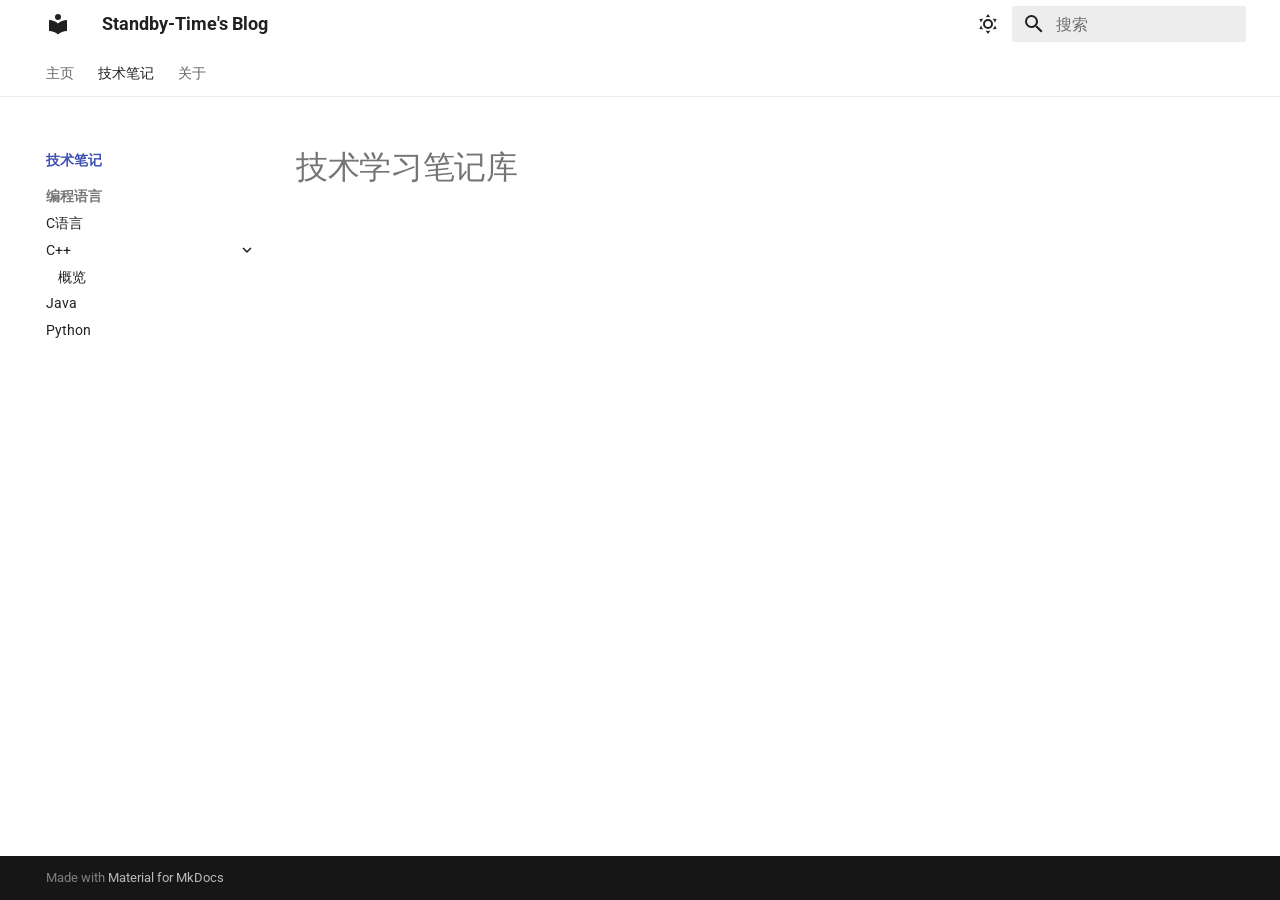
==== commit bda952a6: "Deployed a7b940f with MkDocs version: 1.6.1" ====
--- a/technology/index.html
+++ b/technology/index.html
@@ -434,7 +434,9 @@
       
         
         
-        <input class="md-nav__toggle md-toggle " type="checkbox" id="__nav_2_2" >
+          
+        
+        <input class="md-nav__toggle md-toggle md-toggle--indeterminate" type="checkbox" id="__nav_2_2" >
         
           
           <label class="md-nav__link" for="__nav_2_2" id="__nav_2_2_label" tabindex="">
@@ -492,7 +494,9 @@
       
         
         
-        <input class="md-nav__toggle md-toggle " type="checkbox" id="__nav_2_2_1" >
+          
+        
+        <input class="md-nav__toggle md-toggle md-toggle--indeterminate" type="checkbox" id="__nav_2_2_1" >
         
           
           <div class="md-nav__link md-nav__container">
@@ -560,7 +564,9 @@
       
         
         
-        <input class="md-nav__toggle md-toggle " type="checkbox" id="__nav_2_2_2" >
+          
+        
+        <input class="md-nav__toggle md-toggle md-toggle--indeterminate" type="checkbox" id="__nav_2_2_2" >
         
           
           <label class="md-nav__link" for="__nav_2_2_2" id="__nav_2_2_2_label" tabindex="0">
@@ -654,7 +660,9 @@
       
         
         
-        <input class="md-nav__toggle md-toggle " type="checkbox" id="__nav_2_2_3" >
+          
+        
+        <input class="md-nav__toggle md-toggle md-toggle--indeterminate" type="checkbox" id="__nav_2_2_3" >
         
           
           <div class="md-nav__link md-nav__container">
@@ -724,7 +732,9 @@
       
         
         
-        <input class="md-nav__toggle md-toggle " type="checkbox" id="__nav_2_2_4" >
+          
+        
+        <input class="md-nav__toggle md-toggle md-toggle--indeterminate" type="checkbox" id="__nav_2_2_4" >
         
           
           <div class="md-nav__link md-nav__container">
@@ -901,7 +911,7 @@
     
       
       
-      <script id="__config" type="application/json">{"annotate": null, "base": "..", "features": ["navigation.tabs", "navigation.sections", "navigation.indexes", "navigation.top", "search.suggest", "content.code.copy"], "search": "../assets/javascripts/workers/search.2c215733.min.js", "tags": null, "translations": {"clipboard.copied": "\u5df2\u590d\u5236", "clipboard.copy": "\u590d\u5236", "search.result.more.one": "\u5728\u8be5\u9875\u4e0a\u8fd8\u6709 1 \u4e2a\u7b26\u5408\u6761\u4ef6\u7684\u7ed3\u679c", "search.result.more.other": "\u5728\u8be5\u9875\u4e0a\u8fd8\u6709 # \u4e2a\u7b26\u5408\u6761\u4ef6\u7684\u7ed3\u679c", "search.result.none": "\u6ca1\u6709\u627e\u5230\u7b26\u5408\u6761\u4ef6\u7684\u7ed3\u679c", "search.result.one": "\u627e\u5230 1 \u4e2a\u7b26\u5408\u6761\u4ef6\u7684\u7ed3\u679c", "search.result.other": "# \u4e2a\u7b26\u5408\u6761\u4ef6\u7684\u7ed3\u679c", "search.result.placeholder": "\u952e\u5165\u4ee5\u5f00\u59cb\u641c\u7d22", "search.result.term.missing": "\u7f3a\u5c11", "select.version": "\u9009\u62e9\u5f53\u524d\u7248\u672c"}, "version": null}</script>
+      <script id="__config" type="application/json">{"annotate": null, "base": "..", "features": ["navigation.tabs", "navigation.sections", "navigation.expand", "navigation.indexes", "navigation.top", "search.suggest", "content.code.copy"], "search": "../assets/javascripts/workers/search.2c215733.min.js", "tags": null, "translations": {"clipboard.copied": "\u5df2\u590d\u5236", "clipboard.copy": "\u590d\u5236", "search.result.more.one": "\u5728\u8be5\u9875\u4e0a\u8fd8\u6709 1 \u4e2a\u7b26\u5408\u6761\u4ef6\u7684\u7ed3\u679c", "search.result.more.other": "\u5728\u8be5\u9875\u4e0a\u8fd8\u6709 # \u4e2a\u7b26\u5408\u6761\u4ef6\u7684\u7ed3\u679c", "search.result.none": "\u6ca1\u6709\u627e\u5230\u7b26\u5408\u6761\u4ef6\u7684\u7ed3\u679c", "search.result.one": "\u627e\u5230 1 \u4e2a\u7b26\u5408\u6761\u4ef6\u7684\u7ed3\u679c", "search.result.other": "# \u4e2a\u7b26\u5408\u6761\u4ef6\u7684\u7ed3\u679c", "search.result.placeholder": "\u952e\u5165\u4ee5\u5f00\u59cb\u641c\u7d22", "search.result.term.missing": "\u7f3a\u5c11", "select.version": "\u9009\u62e9\u5f53\u524d\u7248\u672c"}, "version": null}</script>
     
     
       <script src="../assets/javascripts/bundle.79ae519e.min.js"></script>
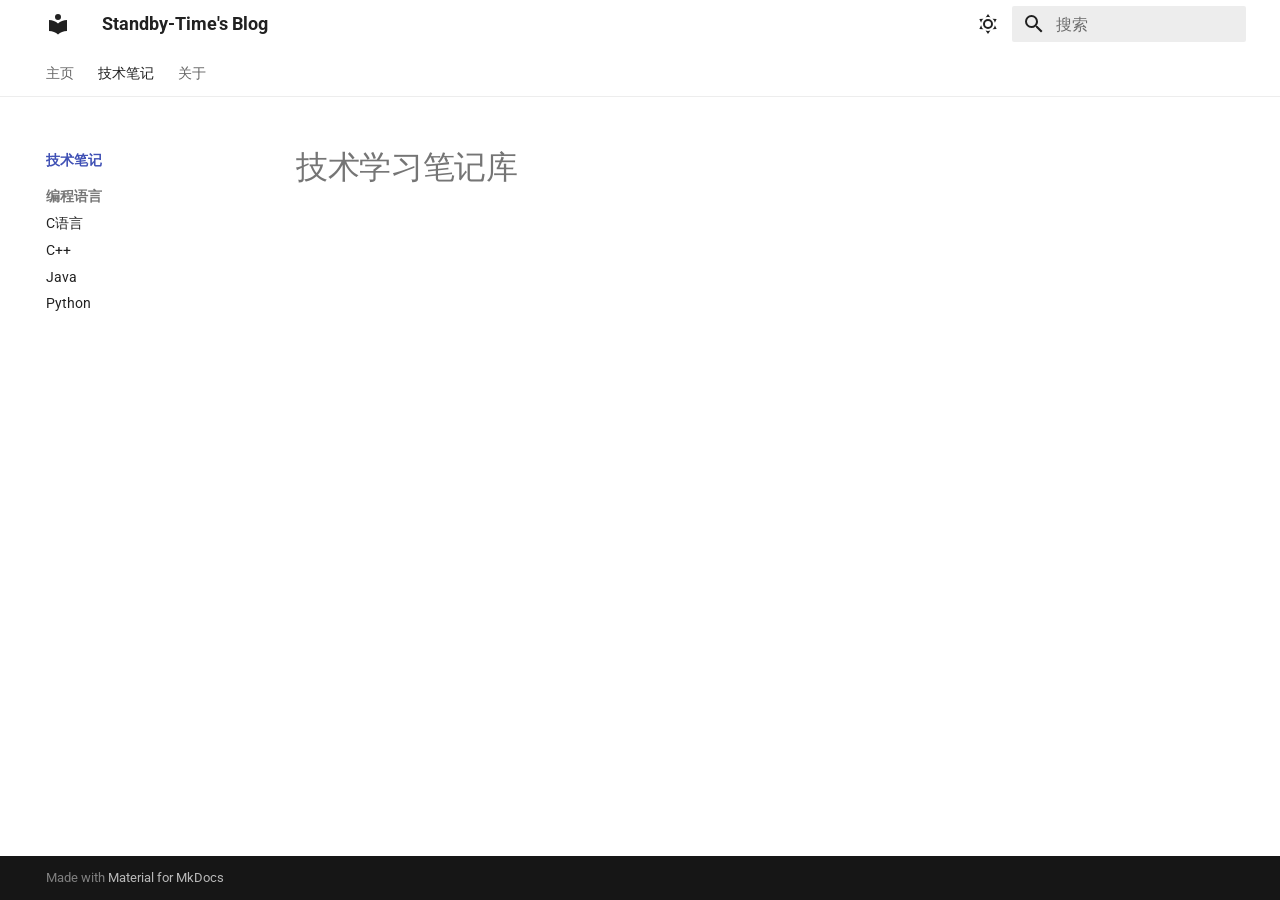
==== commit 4aa43097: "Deployed 4c30dfa with MkDocs version: 1.6.1" ====
--- a/technology/index.html
+++ b/technology/index.html
@@ -550,6 +550,8 @@
     
       
         
+          
+        
       
     
     
@@ -569,8 +571,9 @@
         <input class="md-nav__toggle md-toggle md-toggle--indeterminate" type="checkbox" id="__nav_2_2_2" >
         
           
-          <label class="md-nav__link" for="__nav_2_2_2" id="__nav_2_2_2_label" tabindex="0">
-            
+          <div class="md-nav__link md-nav__container">
+            <a href="cpp/" class="md-nav__link ">
+              
   
   
   <span class="md-ellipsis">
@@ -584,8 +587,9 @@
   
   
 
-            <span class="md-nav__icon md-icon"></span>
-          </label>
+            </a>
+            
+          </div>
         
         <nav class="md-nav" data-md-level="3" aria-labelledby="__nav_2_2_2_label" aria-expanded="false">
           <label class="md-nav__title" for="__nav_2_2_2">
@@ -598,32 +602,6 @@
           </label>
           <ul class="md-nav__list" data-md-scrollfix>
             
-              
-                
-  
-  
-  
-  
-    <li class="md-nav__item">
-      <a href="c++/index.md" class="md-nav__link">
-        
-  
-  
-  <span class="md-ellipsis">
-    
-  
-    概览
-  
-
-    
-  </span>
-  
-  
-
-      </a>
-    </li>
-  
-
               
             
           </ul>
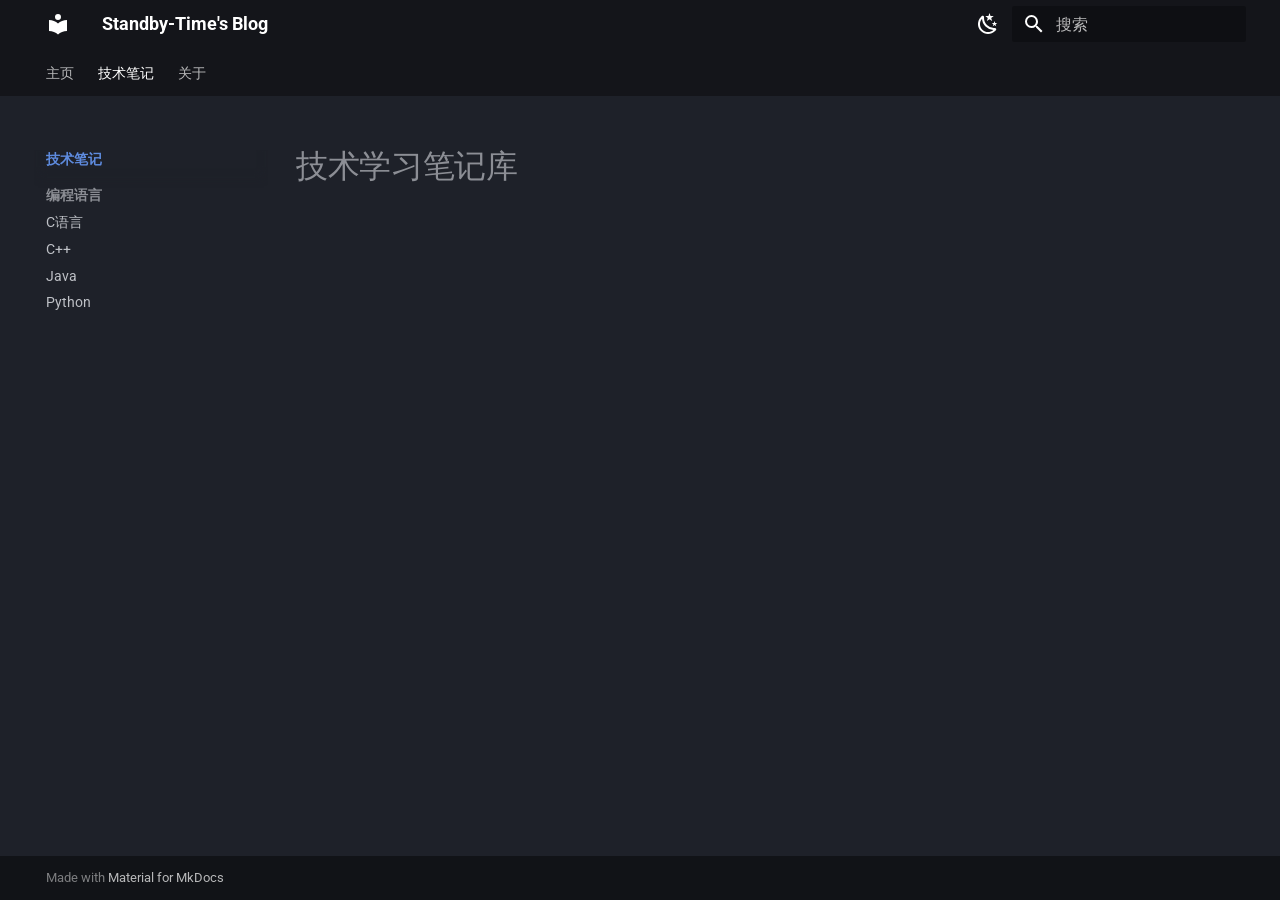
==== commit 74b63af6: "Deployed 7ddf597 with MkDocs version: 1.6.1" ====
--- a/technology/index.html
+++ b/technology/index.html
@@ -67,7 +67,7 @@
     
     
     
-    <body dir="ltr" data-md-color-scheme="default" data-md-color-primary="white" data-md-color-accent="indigo">
+    <body dir="ltr" data-md-color-scheme="slate" data-md-color-primary="black" data-md-color-accent="indigo">
   
     
     <input class="md-toggle" data-md-toggle="drawer" type="checkbox" id="__drawer" autocomplete="off">
@@ -123,20 +123,20 @@
     
     
     
-    <input class="md-option" data-md-color-media="(prefers-color-scheme: light)" data-md-color-scheme="default" data-md-color-primary="white" data-md-color-accent="indigo"  aria-label="切换至深色模式"  type="radio" name="__palette" id="__palette_0">
-    
-      <label class="md-header__button md-icon" title="切换至深色模式" for="__palette_1" hidden>
+    <input class="md-option" data-md-color-media="" data-md-color-scheme="slate" data-md-color-primary="black" data-md-color-accent="indigo"  aria-label="切换至浅色模式"  type="radio" name="__palette" id="__palette_0">
+    
+      <label class="md-header__button md-icon" title="切换至浅色模式" for="__palette_1" hidden>
+        <svg xmlns="http://www.w3.org/2000/svg" viewBox="0 0 24 24"><path d="m17.75 4.09-2.53 1.94.91 3.06-2.63-1.81-2.63 1.81.91-3.06-2.53-1.94L12.44 4l1.06-3 1.06 3zm3.5 6.91-1.64 1.25.59 1.98-1.7-1.17-1.7 1.17.59-1.98L15.75 11l2.06-.05L18.5 9l.69 1.95zm-2.28 4.95c.83-.08 1.72 1.1 1.19 1.85-.32.45-.66.87-1.08 1.27C15.17 23 8.84 23 4.94 19.07c-3.91-3.9-3.91-10.24 0-14.14.4-.4.82-.76 1.27-1.08.75-.53 1.93.36 1.85 1.19-.27 2.86.69 5.83 2.89 8.02a9.96 9.96 0 0 0 8.02 2.89m-1.64 2.02a12.08 12.08 0 0 1-7.8-3.47c-2.17-2.19-3.33-5-3.49-7.82-2.81 3.14-2.7 7.96.31 10.98 3.02 3.01 7.84 3.12 10.98.31"/></svg>
+      </label>
+    
+  
+    
+    
+    
+    <input class="md-option" data-md-color-media="" data-md-color-scheme="default" data-md-color-primary="white" data-md-color-accent="indigo"  aria-label="切换至深色模式"  type="radio" name="__palette" id="__palette_1">
+    
+      <label class="md-header__button md-icon" title="切换至深色模式" for="__palette_0" hidden>
         <svg xmlns="http://www.w3.org/2000/svg" viewBox="0 0 24 24"><path d="M12 7a5 5 0 0 1 5 5 5 5 0 0 1-5 5 5 5 0 0 1-5-5 5 5 0 0 1 5-5m0 2a3 3 0 0 0-3 3 3 3 0 0 0 3 3 3 3 0 0 0 3-3 3 3 0 0 0-3-3m0-7 2.39 3.42C13.65 5.15 12.84 5 12 5s-1.65.15-2.39.42zM3.34 7l4.16-.35A7.2 7.2 0 0 0 5.94 8.5c-.44.74-.69 1.5-.83 2.29zm.02 10 1.76-3.77a7.131 7.131 0 0 0 2.38 4.14zM20.65 7l-1.77 3.79a7.02 7.02 0 0 0-2.38-4.15zm-.01 10-4.14.36c.59-.51 1.12-1.14 1.54-1.86.42-.73.69-1.5.83-2.29zM12 22l-2.41-3.44c.74.27 1.55.44 2.41.44.82 0 1.63-.17 2.37-.44z"/></svg>
-      </label>
-    
-  
-    
-    
-    
-    <input class="md-option" data-md-color-media="(prefers-color-scheme: dark)" data-md-color-scheme="slate" data-md-color-primary="black" data-md-color-accent="indigo"  aria-label="切换至浅色模式"  type="radio" name="__palette" id="__palette_1">
-    
-      <label class="md-header__button md-icon" title="切换至浅色模式" for="__palette_0" hidden>
-        <svg xmlns="http://www.w3.org/2000/svg" viewBox="0 0 24 24"><path d="m17.75 4.09-2.53 1.94.91 3.06-2.63-1.81-2.63 1.81.91-3.06-2.53-1.94L12.44 4l1.06-3 1.06 3zm3.5 6.91-1.64 1.25.59 1.98-1.7-1.17-1.7 1.17.59-1.98L15.75 11l2.06-.05L18.5 9l.69 1.95zm-2.28 4.95c.83-.08 1.72 1.1 1.19 1.85-.32.45-.66.87-1.08 1.27C15.17 23 8.84 23 4.94 19.07c-3.91-3.9-3.91-10.24 0-14.14.4-.4.82-.76 1.27-1.08.75-.53 1.93.36 1.85 1.19-.27 2.86.69 5.83 2.89 8.02a9.96 9.96 0 0 0 8.02 2.89m-1.64 2.02a12.08 12.08 0 0 1-7.8-3.47c-2.17-2.19-3.33-5-3.49-7.82-2.81 3.14-2.7 7.96.31 10.98 3.02 3.01 7.84 3.12 10.98.31"/></svg>
       </label>
     
   
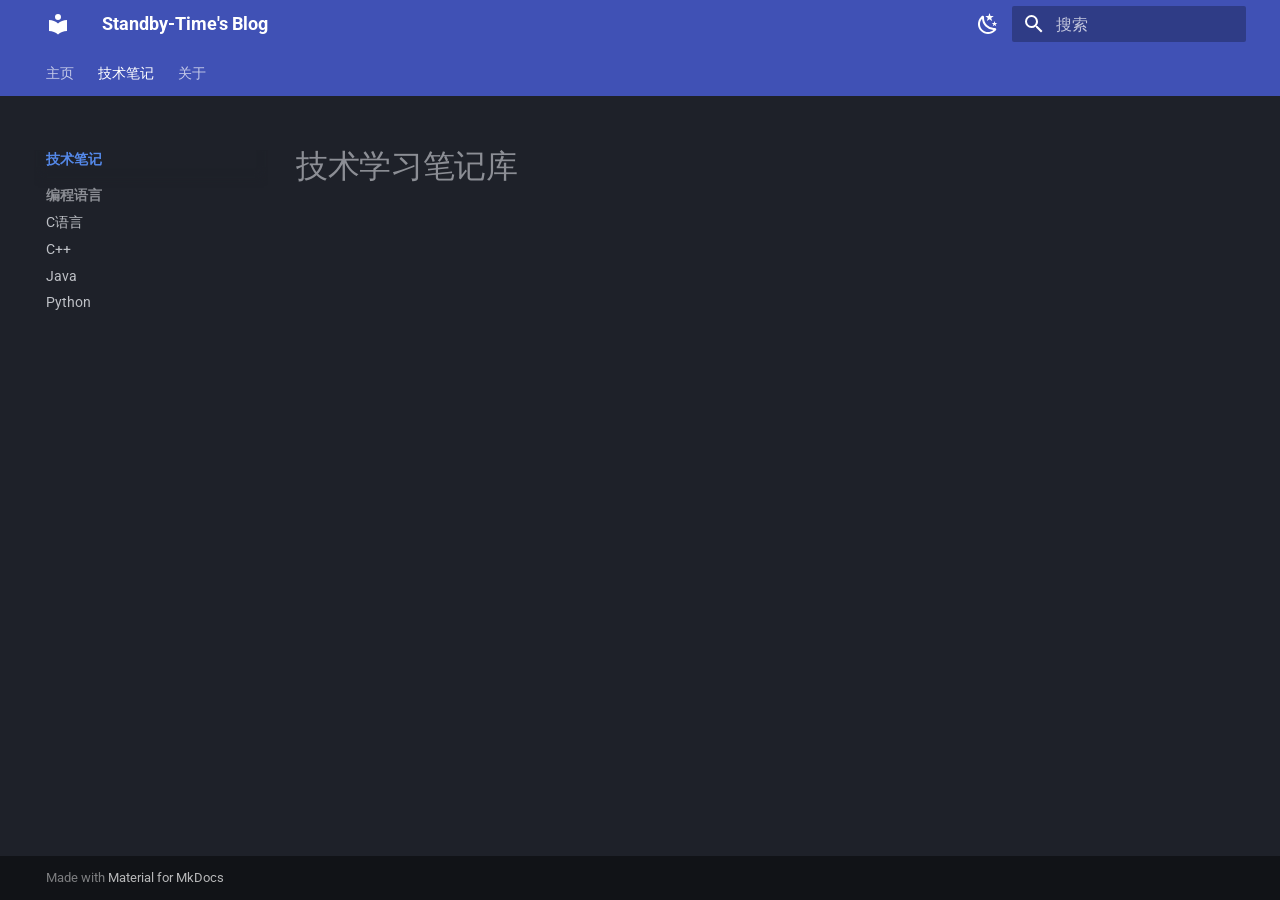
==== commit 73229510: "Deployed df7b100 with MkDocs version: 1.6.1" ====
--- a/technology/index.html
+++ b/technology/index.html
@@ -67,7 +67,7 @@
     
     
     
-    <body dir="ltr" data-md-color-scheme="slate" data-md-color-primary="black" data-md-color-accent="indigo">
+    <body dir="ltr" data-md-color-scheme="slate" data-md-color-primary="indigo" data-md-color-accent="indigo">
   
     
     <input class="md-toggle" data-md-toggle="drawer" type="checkbox" id="__drawer" autocomplete="off">
@@ -123,7 +123,7 @@
     
     
     
-    <input class="md-option" data-md-color-media="" data-md-color-scheme="slate" data-md-color-primary="black" data-md-color-accent="indigo"  aria-label="切换至浅色模式"  type="radio" name="__palette" id="__palette_0">
+    <input class="md-option" data-md-color-media="" data-md-color-scheme="slate" data-md-color-primary="indigo" data-md-color-accent="indigo"  aria-label="切换至浅色模式"  type="radio" name="__palette" id="__palette_0">
     
       <label class="md-header__button md-icon" title="切换至浅色模式" for="__palette_1" hidden>
         <svg xmlns="http://www.w3.org/2000/svg" viewBox="0 0 24 24"><path d="m17.75 4.09-2.53 1.94.91 3.06-2.63-1.81-2.63 1.81.91-3.06-2.53-1.94L12.44 4l1.06-3 1.06 3zm3.5 6.91-1.64 1.25.59 1.98-1.7-1.17-1.7 1.17.59-1.98L15.75 11l2.06-.05L18.5 9l.69 1.95zm-2.28 4.95c.83-.08 1.72 1.1 1.19 1.85-.32.45-.66.87-1.08 1.27C15.17 23 8.84 23 4.94 19.07c-3.91-3.9-3.91-10.24 0-14.14.4-.4.82-.76 1.27-1.08.75-.53 1.93.36 1.85 1.19-.27 2.86.69 5.83 2.89 8.02a9.96 9.96 0 0 0 8.02 2.89m-1.64 2.02a12.08 12.08 0 0 1-7.8-3.47c-2.17-2.19-3.33-5-3.49-7.82-2.81 3.14-2.7 7.96.31 10.98 3.02 3.01 7.84 3.12 10.98.31"/></svg>
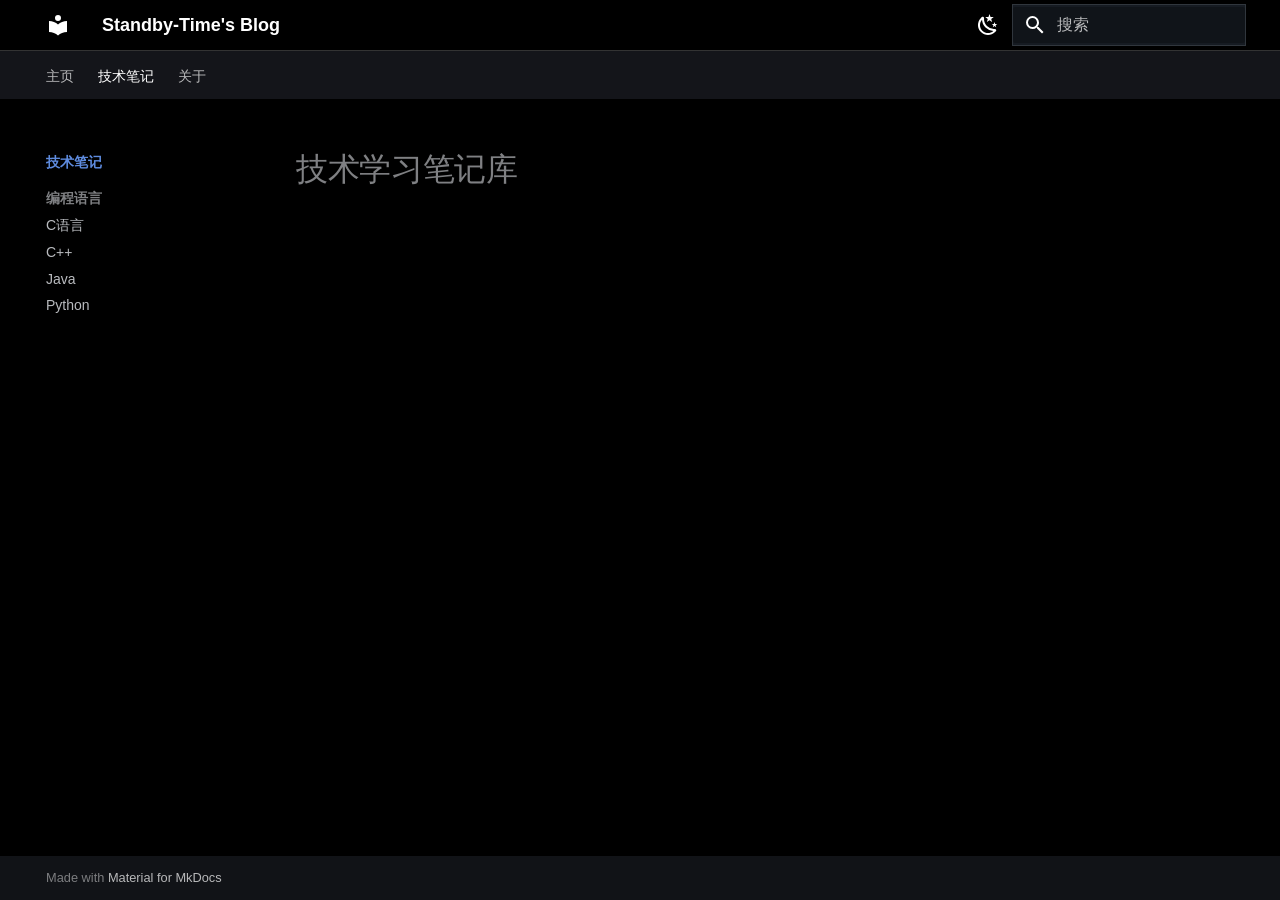
==== commit 6e55e42b: "Deployed fb7a1b5 with MkDocs version: 1.6.1" ====
--- a/technology/index.html
+++ b/technology/index.html
@@ -46,10 +46,12 @@
         
         
         <link rel="preconnect" href="https://fonts.gstatic.com" crossorigin>
-        <link rel="stylesheet" href="https://fonts.googleapis.com/css?family=Roboto:300,300i,400,400i,700,700i%7CRoboto+Mono:400,400i,700,700i&display=fallback">
-        <style>:root{--md-text-font:"Roboto";--md-code-font:"Roboto Mono"}</style>
-      
-    
+        <link rel="stylesheet" href="https://fonts.googleapis.com/css?family=Roboto:300,300i,400,400i,700,700i%7CJetBrains+Mono:400,400i,700,700i&display=fallback">
+        <style>:root{--md-text-font:"Roboto";--md-code-font:"JetBrains Mono"}</style>
+      
+    
+    
+      <link rel="stylesheet" href="../stylesheets/extra.css">
     
     <script>__md_scope=new URL("..",location),__md_hash=e=>[...e].reduce(((e,_)=>(e<<5)-e+_.charCodeAt(0)),0),__md_get=(e,_=localStorage,t=__md_scope)=>JSON.parse(_.getItem(t.pathname+"."+e)),__md_set=(e,_,t=localStorage,a=__md_scope)=>{try{t.setItem(a.pathname+"."+e,JSON.stringify(_))}catch(e){}}</script>
     
@@ -67,7 +69,7 @@
     
     
     
-    <body dir="ltr" data-md-color-scheme="slate" data-md-color-primary="indigo" data-md-color-accent="indigo">
+    <body dir="ltr" data-md-color-scheme="slate" data-md-color-primary="black" data-md-color-accent="indigo">
   
     
     <input class="md-toggle" data-md-toggle="drawer" type="checkbox" id="__drawer" autocomplete="off">
@@ -123,7 +125,7 @@
     
     
     
-    <input class="md-option" data-md-color-media="" data-md-color-scheme="slate" data-md-color-primary="indigo" data-md-color-accent="indigo"  aria-label="切换至浅色模式"  type="radio" name="__palette" id="__palette_0">
+    <input class="md-option" data-md-color-media="" data-md-color-scheme="slate" data-md-color-primary="black" data-md-color-accent="indigo"  aria-label="切换至浅色模式"  type="radio" name="__palette" id="__palette_0">
     
       <label class="md-header__button md-icon" title="切换至浅色模式" for="__palette_1" hidden>
         <svg xmlns="http://www.w3.org/2000/svg" viewBox="0 0 24 24"><path d="m17.75 4.09-2.53 1.94.91 3.06-2.63-1.81-2.63 1.81.91-3.06-2.53-1.94L12.44 4l1.06-3 1.06 3zm3.5 6.91-1.64 1.25.59 1.98-1.7-1.17-1.7 1.17.59-1.98L15.75 11l2.06-.05L18.5 9l.69 1.95zm-2.28 4.95c.83-.08 1.72 1.1 1.19 1.85-.32.45-.66.87-1.08 1.27C15.17 23 8.84 23 4.94 19.07c-3.91-3.9-3.91-10.24 0-14.14.4-.4.82-.76 1.27-1.08.75-.53 1.93.36 1.85 1.19-.27 2.86.69 5.83 2.89 8.02a9.96 9.96 0 0 0 8.02 2.89m-1.64 2.02a12.08 12.08 0 0 1-7.8-3.47c-2.17-2.19-3.33-5-3.49-7.82-2.81 3.14-2.7 7.96.31 10.98 3.02 3.01 7.84 3.12 10.98.31"/></svg>
--- a/stylesheets/extra.css
+++ b/stylesheets/extra.css
@@ -0,0 +1,32 @@
+/* 1. 极简纯黑背景 */
+[data-md-color-scheme="slate"] {
+    --md-default-bg-color: #000000;           /* 背景纯黑 */
+    --md-default-bg-color--light: #000000;    /* 搜索框背景纯黑 */
+    --md-code-bg-color: #0d1117;              /* 代码块使用类似 GitHub Dark 的深色 */
+    --md-admonition-bg-color: #000000;        /* 提示框背景纯黑 */
+}
+
+/* 2. 移除所有阴影和边框（Modern 变体的核心） */
+.md-header {
+    background-color: #000000 !important;
+    box-shadow: none !important;              /* 去掉顶栏阴影 */
+    border-bottom: 0.05rem solid #333;        /* 加上一条极细的深灰线，非常有质感 */
+}
+
+.md-sidebar {
+    background-color: #000000 !important;
+}
+
+/* 3. 让搜索框看起来更高级 */
+.md-search__inner {
+    background-color: #161b22 !important;
+    border: 1px solid #30363d;
+}
+
+/* 4. 这里的字体也会让你的博客瞬间变帅 */
+body, input {
+    font-family: "Inter", -apple-system, BlinkMacSystemFont, Helvetica, Arial, sans-serif;
+}
+code, kbd, pre {
+    font-family: "JetBrains Mono", "Roboto Mono", monospace !important;
+}
